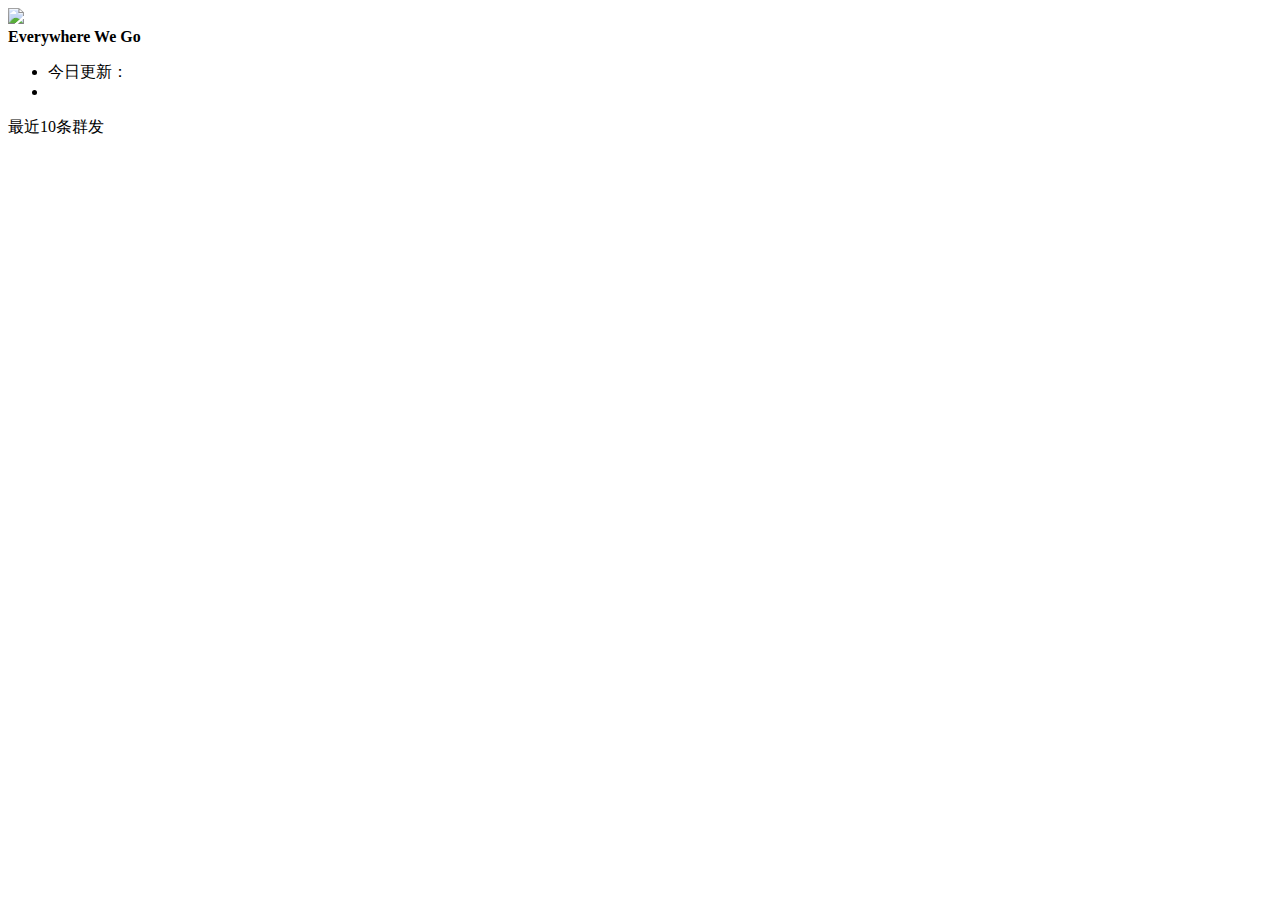
==== index.html @ 5878d737 "afs" ====
<!DOCTYPE html>
<html>
<head>
    <meta http-equiv="Content-Type" content="text/html; charset=utf-8">
    <meta http-equiv="X-UA-Compatible" content="IE=edge">
    <meta name="viewport"
          content="width=device-width,initial-scale=1.0,maximum-scale=1.0,user-scalable=0,viewport-fit=cover">
    <link rel="shortcut icon" type="image/x-icon" href="//res.wx.qq.com/a/wx_fed/assets/res/NTI4MWU5.ico">
    <link rel="mask-icon" href="//res.wx.qq.com/a/wx_fed/assets/res/MjliNWVm.svg" color="#4C4C4C">
    <link rel="apple-touch-icon-precomposed" href="//res.wx.qq.com/a/wx_fed/assets/res/OTE0YTAw.png">
    <meta name="apple-mobile-web-app-capable" content="yes">
    <meta name="apple-mobile-web-app-status-bar-style" content="black">
    <meta name="format-detection" content="telephone=no">
    <meta name="referrer" content="never">
    <script src="jquery.min.js"></script>


    <script nonce="" type="text/javascript">
        window.logs = {
            pagetime: {}
        };
        window.logs.pagetime['html_begin'] = (+new Date());
    </script>
    <title>大数据企业应用 </title>
    <link rel="stylesheet" href="https://res.wx.qq.com/open/libs/weui/0.2.0/weui.css">
    <link rel="stylesheet"
          href="//res.wx.qq.com/mmbizwap/zh_CN/htmledition/style/page/profile/sougou_profile42f400.css">
    <!--[if lt IE 9]>
    <link rel="stylesheet" type="text/css"
          href="//res.wx.qq.com/mmbizwap/zh_CN/htmledition/style/page/profile/sougou_profile_pc42f400.css">
    <![endif]-->

</head>
<body id="" class="zh_CN   appmsg_skin_default ">

<link rel="dns-prefetch" href="//res.wx.qq.com">
<link rel="dns-prefetch" href="//mmbiz.qpic.cn">
<link rel="shortcut icon" type="image/x-icon" href="//res.wx.qq.com/a/wx_fed/assets/res/NTI4MWU5.ico">
<link rel="mask-icon" href="//res.wx.qq.com/a/wx_fed/assets/res/MjliNWVm.svg" color="#4C4C4C">
<link rel="apple-touch-icon-precomposed" href="//res.wx.qq.com/a/wx_fed/assets/res/OTE0YTAw.png">
<script nonce="" type="text/javascript">
    String.prototype.html = function (encode) {
        var replace = ["&#39;", "'", "&quot;", '"', "&nbsp;", " ", "&gt;", ">", "&lt;", "<", "&yen;", "¥", "&amp;", "&"];
        var replaceReverse = ["&", "&amp;", "¥", "&yen;", "<", "&lt;", ">", "&gt;", " ", "&nbsp;", '"', "&quot;", "'", "&#39;"];
        var target;
        if (encode) {
            target = replaceReverse;
        } else {
            target = replace;
        }
        for (var i = 0, str = this; i < target.length; i += 2) {
            str = str.replace(new RegExp(target[i], 'g'), target[i + 1]);
        }
        return str;
    };

    window.isInWeixinApp = function () {
        return /MicroMessenger/.test(navigator.userAgent);
    };

    window.getQueryFromURL = function (url) {
        url = url || 'http://qq.com/s?a=b#rd';
        var tmp = url.split('?'),
            query = (tmp[1] || "").split('#')[0].split('&'),
            params = {};
        for (var i = 0; i < query.length; i++) {
            var arg = query[i].split('=');
            params[arg[0]] = arg[1];
        }
        if (params['pass_ticket']) {
            params['pass_ticket'] = encodeURIComponent(params['pass_ticket'].html(false).html(false).replace(/\s/g, "+"));
        }
        return params;
    };

    (function () {
        var params = getQueryFromURL(location.href);
        window.uin = params['uin'] || "" || '';
        window.key = params['key'] || "" || '';
        window.wxtoken = params['wxtoken'] || '';
        window.pass_ticket = params['pass_ticket'] || '';
        window.appmsg_token = "";
    })();

    function wx_loaderror() {
        if (location.pathname === '/bizmall/reward') {
            new Image().src = '/mp/jsreport?key=96&content=reward_res_load_err&r=' + Math.random();
        }
    }

</script>
<script nonce="" type="text/javascript">
    window.no_moon_ls = 0;
</script>


<div class="page_profile_info">
    <div class="page_profile_info_inner">
        <div class="profile_info_area">
            <div class="profile_info_group">
                <span class="radius_avatar profile_avatar">
                    <img src="img/logo/e.png">
                 </span>
                <div class="profile_info">
                    <strong class="profile_nickname">
                        Everywhere We Go
                    </strong>
                </div>
            </div>
            <ul class="profile_desc">
                <li>
                    <label class="profile_desc_label" for="">今日更新：</label>
                    <div class="profile_desc_value" title="">
                    </div>
                </li>
                <li>
                    <label class="profile_desc_label" for=""> </label>
                    <div class="profile_desc_value" title="">
                    </div>
                </li>
            </ul>
            <div class="profile_opr" style="display:none">
                <a href="javascript:void(0);" id="copyBt" class="weui_btn weui_btn_plain_primary">复制微信号</a>
            </div>
        </div>
        <div class="weui_category_title">最近10条群发</div>
        <div class="weui_msg_card_list" id="history">

        </div>

        <div class="loadmore" style="display:none;" id="js_loading">
            <div class="tips_wrp"><i class="icon_loading"></i><span class="tips">正在加载</span></div>
        </div>
        <div class="loadmore with_line" style="display:none;" id="js_nomore">
            <div class="tips_wrp"><span class="tips">已无更多</span></div>
        </div>
    </div>
</div>


<script nonce="" type="text/javascript">
    (function () {

        var ajaxWhiteList = {
            1: {
                reg: /^https?:\/\/mp\.weixin\.qq\.com\/mp\/appmsg_like/,
                times: 0
            },
            2: {
                reg: /^https?:\/\/mp\.weixin\.qq\.com\/mp\/appmsg_comment((\?|&)[^=]*?=[^&]*?)*?(\?|&)action=likecomment/,
                times: 0
            },
            3: {
                reg: /^https?:\/\/mp\.weixin\.qq\.com\/mp\/appmsg_comment((\?|&)[^=]*?=[^&]*?)*?(\?|&)action=addcomment/,
                times: 0
            },
            4: {
                reg: /^https?:\/\/mp\.weixin\.qq\.com\/mp\/authorreward/,
                times: 0
            }


        };


        if (!performance || !performance.getEntries) return;


        var hasReported = false;


        var reportResLoadTime = function () {

            if (hasReported) return;


            var notSupport = false;


            var ajaxEntries = [];


            var entries = performance.getEntries().map(function (entry) {
                if (typeof entry !== 'object') {
                    notSupport = true;
                } else if (entry.entryType === undefined) {
                    notSupport = true;
                } else if (
                    entry.entryType !== 'navigation' &&
                    entry.entryType !== 'resource'
                ) {

                    return null;
                } else if (entry.initiatorType === undefined) {
                    notSupport = true;
                } else if (entry.initiatorType === 'xmlhttprequest') {

                    if (entry.name === undefined || entry.duration === undefined) {
                        notSupport = true;
                    } else {
                        for (var scene in ajaxWhiteList) {
                            if (Object.prototype.hasOwnProperty.call(ajaxWhiteList, scene)) {
                                var ajaxItem = ajaxWhiteList[scene];
                                if (ajaxItem.times < 10 && ajaxItem.reg.test(entry.name)) {
                                    ajaxEntries.push({
                                        scene: scene,
                                        protocol: entry.nextHopProtocol,
                                        is_https: isHttps(entry),
                                        time: entry.duration
                                    });
                                    ajaxItem.times++;
                                }
                            }
                        }
                    }
                    return null;
                }
                return entry;
            });


            if (notSupport || ajaxEntries.length === 0) return;


            var data = {
                stat_list: ajaxEntries
            };
            var img = new Image();
            img.src = 'https://mp.weixin.qq.com/mp/timereport?data=' + JSON.stringify(data);
            hasReported = true;
        };

        window.addEventListener('beforeunload', reportResLoadTime, false);
        window.addEventListener('unload', reportResLoadTime, false);

        function isHttps(entry) {
            if (/^https/.test(entry.name)) return 1;
            else return 0;
        }
    })();
</script>
<script nonce="">
    var __DEBUGINFO = {
        debug_js: "//res.wx.qq.com/mmbizwap/zh_CN/htmledition/js/biz_wap/debug/console42f400.js",
        safe_js: "//res.wx.qq.com/mmbizwap/zh_CN/htmledition/js/biz_wap/safe/moonsafe42f400.js",
        res_list: []
    };
</script>

<script nonce="" type="text/javascript">
    (function () {
        var totalCount = 0,
            finishCount = 0;

        function _loadVConsolePlugin() {
            window.vConsole = new window.VConsole();
            while (window.vConsolePlugins.length > 0) {
                var p = window.vConsolePlugins.shift();
                window.vConsole.addPlugin(p);
            }
        }

        function _addVConsole(uri, cb) {
            totalCount++;
            var node = document.createElement('SCRIPT');
            node.type = 'text/javascript';
            node.src = uri;
            node.setAttribute('nonce', '');
            if (cb) {
                node.onload = cb;
            }
            document.getElementsByTagName('head')[0].appendChild(node);
        }

        if (
            (document.cookie && document.cookie.indexOf('vconsole_open=1') > -1)
            || location.href.indexOf('vconsole=1') > -1
        ) {
            window.vConsolePlugins = [];
            _addVConsole('//res.wx.qq.com/mmbizwap/zh_CN/htmledition/js/vconsole/3.2.2/vconsole.min440203.js', function () {

                _addVConsole('//res.wx.qq.com/mmbizwap/zh_CN/htmledition/js/vconsole/plugin/vconsole-mpopt/1.0.1/vconsole-mpopt42f400.js', _loadVConsolePlugin);
            });
        }
    })();
</script>

<script>window.__moon_host = 'res.wx.qq.com';
window.moon_map = {
    "biz_wap/utils/ajax_wx.js": "//res.wx.qq.com/mmbizwap/zh_CN/htmledition/js/biz_wap/utils/ajax_wx42f400.js",
    "biz_common/utils/respTypes.js": "//res.wx.qq.com/mmbizwap/zh_CN/htmledition/js/biz_common/utils/respTypes42f400.js",
    "biz_common/template-2.0.1-cmd.js": "//res.wx.qq.com/mmbizwap/zh_CN/htmledition/js/biz_common/template-2.0.1-cmd42f400.js",
    "biz_common/utils/url/parse.js": "//res.wx.qq.com/mmbizwap/zh_CN/htmledition/js/biz_common/utils/url/parse440451.js",
    "biz_wap/jsapi/core.js": "//res.wx.qq.com/mmbizwap/zh_CN/htmledition/js/biz_wap/jsapi/core45fdbf.js",
    "biz_wap/utils/mmversion.js": "//res.wx.qq.com/mmbizwap/zh_CN/htmledition/js/biz_wap/utils/mmversion45fc7f.js",
    "biz_common/dom/class.js": "//res.wx.qq.com/mmbizwap/zh_CN/htmledition/js/biz_common/dom/class42f400.js",
    "biz_common/utils/string/emoji.js": "//res.wx.qq.com/mmbizwap/zh_CN/htmledition/js/biz_common/utils/string/emoji42f400.js",
    "biz_wap/utils/ajax.js": "//res.wx.qq.com/mmbizwap/zh_CN/htmledition/js/biz_wap/utils/ajax42f400.js",
    "history/profile_history.html.js": "//res.wx.qq.com/mmbizwap/zh_CN/htmledition/js/history/profile_history.html42f400.js",
    "biz_common/utils/string/html.js": "//res.wx.qq.com/mmbizwap/zh_CN/htmledition/js/biz_common/utils/string/html42f400.js",
    "history/template_helper.js": "//res.wx.qq.com/mmbizwap/zh_CN/htmledition/js/history/template_helper42f400.js",
    "common/utils.js": "//res.wx.qq.com/mmbizwap/zh_CN/htmledition/js/common/utils4576f8.js",
    "appmsg/cdn_img_lib.js": "//res.wx.qq.com/mmbizwap/zh_CN/htmledition/js/appmsg/cdn_img_lib42f400.js",
    "biz_common/dom/event.js": "//res.wx.qq.com/mmbizwap/zh_CN/htmledition/js/biz_common/dom/event445789.js",
    "history/profile_history.js": "//res.wx.qq.com/mmbizwap/zh_CN/htmledition/js/history/profile_history4576f8.js",
    "sougou/profile.js": "//res.wx.qq.com/mmbizwap/zh_CN/htmledition/js/sougou/profile42f400.js"
};</script>

<script type="text/javascript">
    window.__wxgspeeds = {};
    window.__wxgspeeds.moonloadtime = +new Date()
</script>
<script type="text/javascript" src="moon42f400.js"></script>
<script type="text/javascript">

    function getMyDate(str) {
        var oDate = new Date(str),
            oYear = oDate.getFullYear(),
            oMonth = oDate.getMonth() + 1,
            oDay = oDate.getDate(),
            oHour = oDate.getHours(),
            oMin = oDate.getMinutes(),
            oSen = oDate.getSeconds(),
            oTime = oYear + '-' + getzf(oMonth) + '-' + getzf(oDay) + ' ' + getzf(oHour) + ':' + getzf(oMin) + ':' + getzf(oSen);//最后拼接时间
        return oTime;
    };

    //补0操作
    function getzf(num) {
        if (parseInt(num) < 10) {
            num = '0' + num;
        }
        return num;
    }


    $.ajax({
        url: "http://39.105.22.26:8093/getList",
        dataType: "json",
        success: function (data) {
            // console.log(data.length);
            for (var i = 0; i < data.length; i++) {
                var title = data[i].app_msg_ext_info.title;
                var digest = data[i].app_msg_ext_info.digest;
                var content_url = data[i].app_msg_ext_info.content_url;
                var content_url1 = "https://mp.weixin.qq.com" + content_url;
                var datetime = data[i].comm_msg_info.datetime;
                var id = data[i].comm_msg_info.id;
                // console.log(title);
                // console.log(digest);
                // console.log(datetime);
                // console.log(cover);
                // console.log(content_url1);
                var datetime1 = getMyDate(parseInt(datetime) * 1000);
                // console.log(datetime1);

                // $(".weui_msg_card_list").append("<div class=\"weui_msg_card\">" +
                //     "<div class=\"weui_msg_card_hd\">" + datetime1 + "</div>" +
                //     "<div class=\"weui_msg_card_bd\">" +
                //     "<div id=\"WXAPPMSG1000000644\" class=\"weui_media_box appmsg\" msgid=\"1000000644\">" +
                //     "<span class=\"weui_media_hd\"" +
                //     " style=\"background-image:url(" + cover + ")\"" +
                //     "data-s=\"640\" data-t=\"1559389500000\"" +
                //     "hrefs=\"r8=\"></span>" +
                //     "<div class=\"weui_media_bd\">" +
                //     "<h4 class=\"weui_media_title\"" +
                //     "hrefs=\"asdf\">" + "<a href=" + content_url1 + " style=\"color:red;text-decoration:none;\">" + title + "</a>" +
                //     "</h4>" +
                //     "<p class=\"weui_media_desc\"></p>" +
                //     "<p class=\"weui_media_extra_info\">" + datetime1 + "</p>" +
                //     "</div>" +
                //     "</div>" +
                //     "</div>" +
                //     "</div>");

                $(".weui_msg_card_list").append("<div class=\"weui_msg_card\">" +
                    "            <div class=\"weui_msg_card_hd\">" + datetime1 + "</div>" +
                    "            <div class=\"weui_msg_card_bd\">" +
                    "                <div id=\"WXAPPMSG1000000718\" class=\"weui_media_box appmsg\" >" +
                    "                    <span class=\"weui_media_hd\" style=\"background-image:url(img/" + id + ".jpg)\"></span>" +
                    "                    <div class=\"weui_media_bd\">" +
                    "                        <h4 class=\"weui_media_title\">" + "<a href=" + content_url1 + " style=\"color:black;text-decoration:none;\">" + title + "</a>" + "</h4>" +
                    "                        <p class=\"weui_media_desc\">" + digest + "</p>" +
                    "                        <p class=\"weui_media_extra_info\">" + datetime1 + "</p>" +
                    "                    </div>" +
                    "                </div>" +
                    "            </div>" +
                    "        </div>");
            }
        }
    });
</script>

</body>
</html>
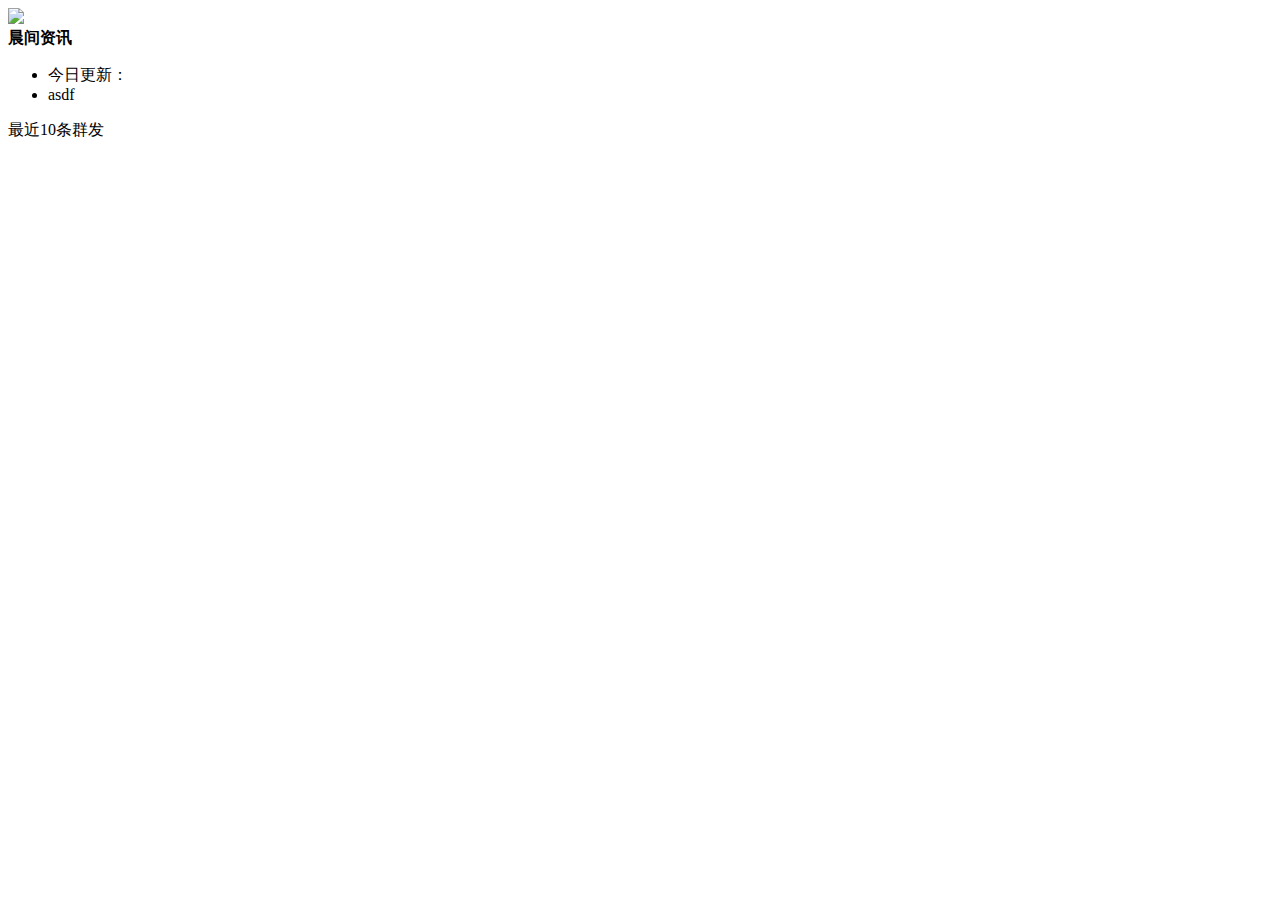
==== commit 4800d2c6: "afs" ====
--- a/index.html
+++ b/index.html
@@ -103,19 +103,17 @@
                  </span>
                 <div class="profile_info">
                     <strong class="profile_nickname">
-                        Everywhere We Go
+                        晨间资讯
                     </strong>
                 </div>
             </div>
             <ul class="profile_desc">
                 <li>
                     <label class="profile_desc_label" for="">今日更新：</label>
-                    <div class="profile_desc_value" title="">
-                    </div>
                 </li>
                 <li>
-                    <label class="profile_desc_label" for=""> </label>
                     <div class="profile_desc_value" title="">
+                        asdf
                     </div>
                 </li>
             </ul>
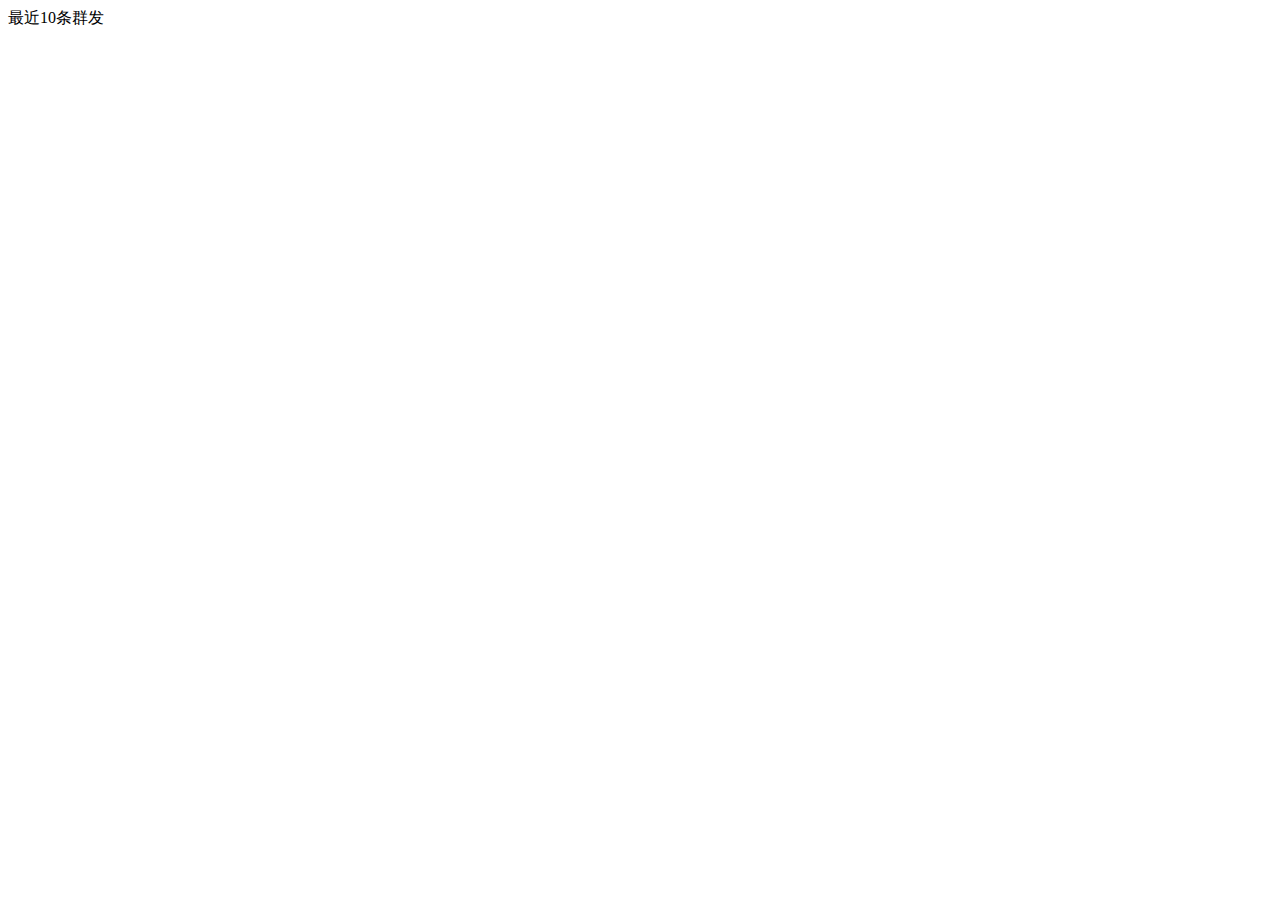
==== commit 48c67f93: "完成" ====
--- a/index.html
+++ b/index.html
@@ -21,7 +21,7 @@
         };
         window.logs.pagetime['html_begin'] = (+new Date());
     </script>
-    <title>大数据企业应用 </title>
+    <title>晨间资讯</title>
     <link rel="stylesheet" href="https://res.wx.qq.com/open/libs/weui/0.2.0/weui.css">
     <link rel="stylesheet"
           href="//res.wx.qq.com/mmbizwap/zh_CN/htmledition/style/page/profile/sougou_profile42f400.css">
@@ -98,25 +98,25 @@
     <div class="page_profile_info_inner">
         <div class="profile_info_area">
             <div class="profile_info_group">
-                <span class="radius_avatar profile_avatar">
-                    <img src="img/logo/e.png">
-                 </span>
-                <div class="profile_info">
-                    <strong class="profile_nickname">
-                        晨间资讯
-                    </strong>
-                </div>
-            </div>
-            <ul class="profile_desc">
-                <li>
-                    <label class="profile_desc_label" for="">今日更新：</label>
-                </li>
-                <li>
-                    <div class="profile_desc_value" title="">
-                        asdf
-                    </div>
-                </li>
-            </ul>
+                <!--<span class="radius_avatar profile_avatar">-->
+                    <!--<img src="img/logo/e.png">-->
+                 <!--</span>-->
+                <!--<div class="profile_info">-->
+                    <!--<strong class="profile_nickname">-->
+                        <!--晨间资讯-->
+                    <!--</strong>-->
+                <!--</div>-->
+            <!--</div>-->
+            <!--<ul class="profile_desc">-->
+                <!--<li>-->
+                    <!--<label class="profile_desc_label" for="">今日更新：</label>-->
+                <!--</li>-->
+                <!--<li>-->
+                    <!--<div class="profile_desc_value" title="">-->
+                        <!--1篇-->
+                    <!--</div>-->
+                <!--</li>-->
+            <!--</ul>-->
             <div class="profile_opr" style="display:none">
                 <a href="javascript:void(0);" id="copyBt" class="weui_btn weui_btn_plain_primary">复制微信号</a>
             </div>
@@ -352,25 +352,6 @@
                 var datetime1 = getMyDate(parseInt(datetime) * 1000);
                 // console.log(datetime1);
 
-                // $(".weui_msg_card_list").append("<div class=\"weui_msg_card\">" +
-                //     "<div class=\"weui_msg_card_hd\">" + datetime1 + "</div>" +
-                //     "<div class=\"weui_msg_card_bd\">" +
-                //     "<div id=\"WXAPPMSG1000000644\" class=\"weui_media_box appmsg\" msgid=\"1000000644\">" +
-                //     "<span class=\"weui_media_hd\"" +
-                //     " style=\"background-image:url(" + cover + ")\"" +
-                //     "data-s=\"640\" data-t=\"1559389500000\"" +
-                //     "hrefs=\"r8=\"></span>" +
-                //     "<div class=\"weui_media_bd\">" +
-                //     "<h4 class=\"weui_media_title\"" +
-                //     "hrefs=\"asdf\">" + "<a href=" + content_url1 + " style=\"color:red;text-decoration:none;\">" + title + "</a>" +
-                //     "</h4>" +
-                //     "<p class=\"weui_media_desc\"></p>" +
-                //     "<p class=\"weui_media_extra_info\">" + datetime1 + "</p>" +
-                //     "</div>" +
-                //     "</div>" +
-                //     "</div>" +
-                //     "</div>");
-
                 $(".weui_msg_card_list").append("<div class=\"weui_msg_card\">" +
                     "            <div class=\"weui_msg_card_hd\">" + datetime1 + "</div>" +
                     "            <div class=\"weui_msg_card_bd\">" +
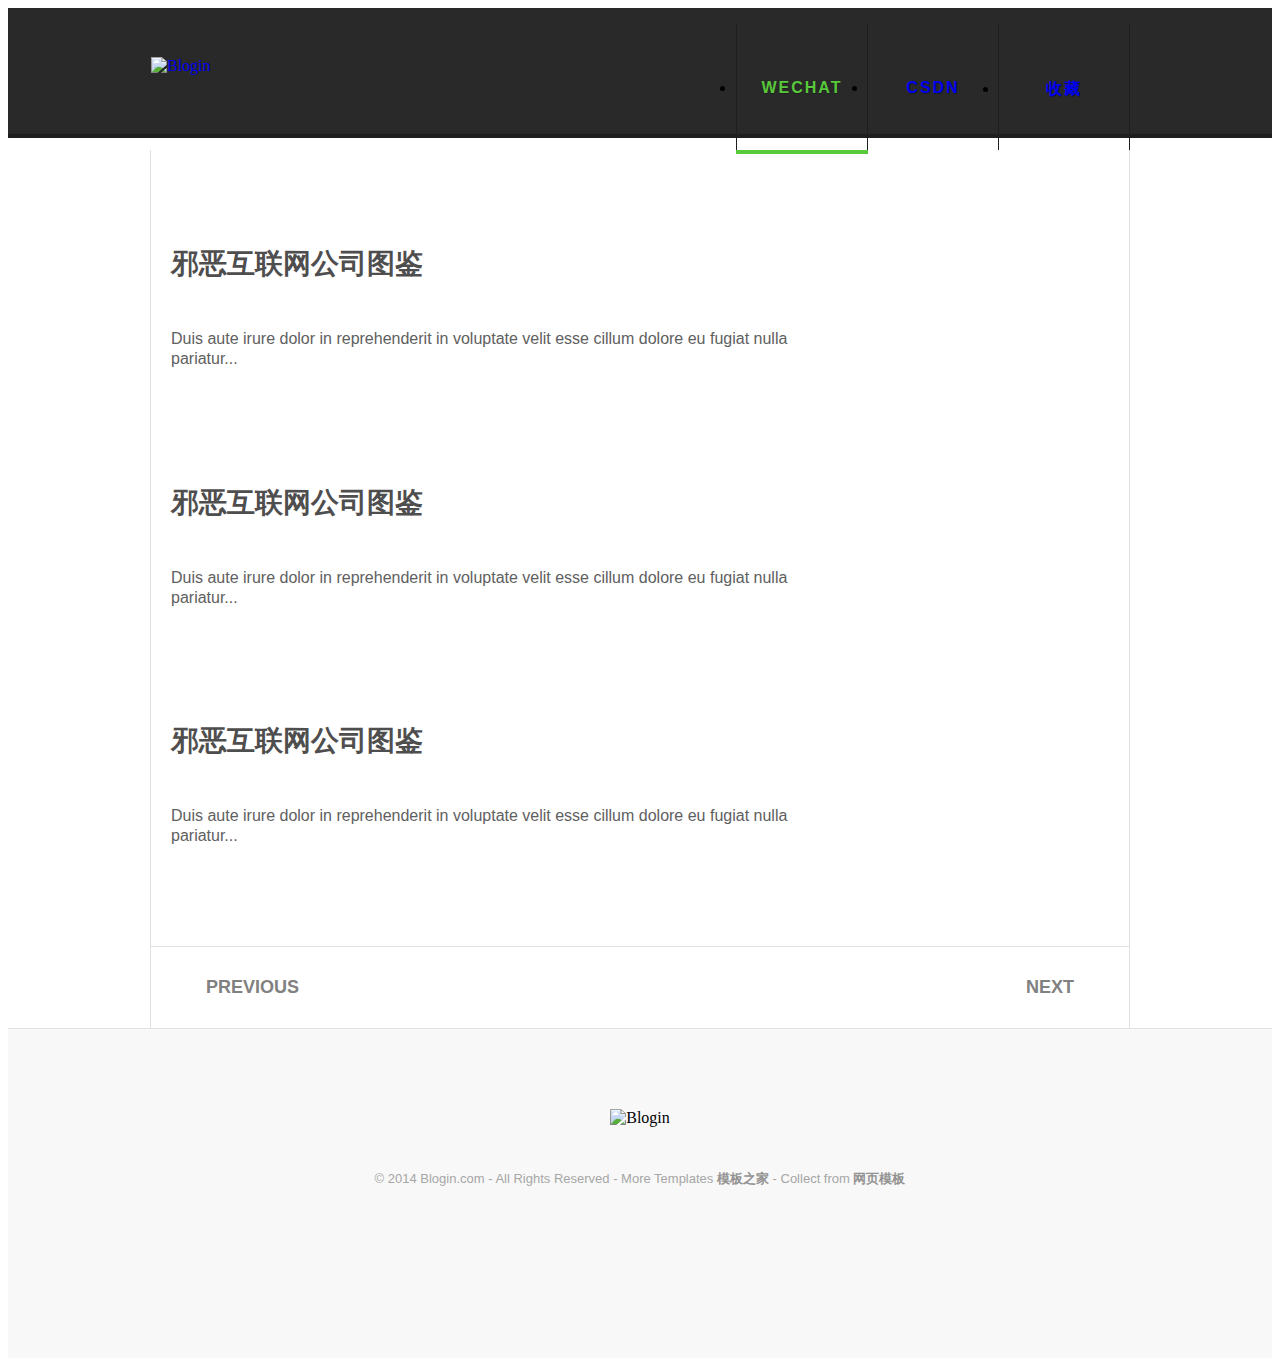
==== commit 81944e69: "null" ====
--- a/index.html
+++ b/index.html
@@ -1,375 +1,93 @@
 <!DOCTYPE html>
-<html>
+<html lang="en">
 <head>
-    <meta http-equiv="Content-Type" content="text/html; charset=utf-8">
-    <meta http-equiv="X-UA-Compatible" content="IE=edge">
-    <meta name="viewport"
-          content="width=device-width,initial-scale=1.0,maximum-scale=1.0,user-scalable=0,viewport-fit=cover">
-    <link rel="shortcut icon" type="image/x-icon" href="//res.wx.qq.com/a/wx_fed/assets/res/NTI4MWU5.ico">
-    <link rel="mask-icon" href="//res.wx.qq.com/a/wx_fed/assets/res/MjliNWVm.svg" color="#4C4C4C">
-    <link rel="apple-touch-icon-precomposed" href="//res.wx.qq.com/a/wx_fed/assets/res/OTE0YTAw.png">
-    <meta name="apple-mobile-web-app-capable" content="yes">
-    <meta name="apple-mobile-web-app-status-bar-style" content="black">
-    <meta name="format-detection" content="telephone=no">
-    <meta name="referrer" content="never">
-    <script src="jquery.min.js"></script>
+    <title>Blogin | beautiful and Minimal Blog Template Designed & Coded </title>
+    <meta charset="utf-8">
+    <meta name="author" content="">
+    <link rel="stylesheet" type="text/css" href="css/reset.css">
+    <link rel="stylesheet" type="text/css" href="css/main.css">
+</head>
+<body>
+
+<header>
+    <div class="wrapper">
+        <a href="#"><img src="img/logo.png" class="h_logo" alt="Blogin" title=""></a>
+        <nav>
+            <ul class="main_nav">
+                <li class="current"><a href="#">WECHAT</a></li>
+                <li><a href="#">CSDN</a></li>
+                <li><a href="#">收藏</a></li>
+            </ul>
+        </nav>
+    </div>
+</header><!-- Header End -->
+
+<section class="main wrapper">
+
+    <article>
+        <div class="post">
+            <h1 class="title">
+                <a href="http://mp.weixin.qq.com/s?src=11&timestamp=1567013954&ver=1818&signature=z1GxBx9ZhNq6hlG-j0gpbXONMXrpmT4VhMyOehYQtOsx6kXYTWzxC3SXl-DhJH1Ka-mOMwlT0VJ0Jpv3Gm81mdBWIvT9wuSdX7yEZz5Xev0zdYSwFl2Jd10XqSJO8jsP&new=1">
+                    邪恶互联网公司图鉴</a>
+            </h1>
+            <p>Duis aute irure dolor in reprehenderit in voluptate velit esse cillum dolore eu fugiat nulla
+                pariatur...</p>
+        </div>
+        <div class="article_image">
+            <img src="img/pic2.jpg" alt="" title="">
+        </div>
+    </article>
+
+    <article>
+        <div class="post">
+            <h1 class="title">
+                <a href="http://mp.weixin.qq.com/s?src=11&timestamp=1567013954&ver=1818&signature=z1GxBx9ZhNq6hlG-j0gpbXONMXrpmT4VhMyOehYQtOsx6kXYTWzxC3SXl-DhJH1Ka-mOMwlT0VJ0Jpv3Gm81mdBWIvT9wuSdX7yEZz5Xev0zdYSwFl2Jd10XqSJO8jsP&new=1">
+                    邪恶互联网公司图鉴</a>
+            </h1>
+            <p>Duis aute irure dolor in reprehenderit in voluptate velit esse cillum dolore eu fugiat nulla
+                pariatur...</p>
+        </div>
+        <div class="article_image">
+            <img src="img/pic2.jpg" alt="" title="">
+        </div>
+    </article>
+
+    <article>
+        <div class="post">
+            <h1 class="title">
+                <a href="http://mp.weixin.qq.com/s?src=11&timestamp=1567013954&ver=1818&signature=z1GxBx9ZhNq6hlG-j0gpbXONMXrpmT4VhMyOehYQtOsx6kXYTWzxC3SXl-DhJH1Ka-mOMwlT0VJ0Jpv3Gm81mdBWIvT9wuSdX7yEZz5Xev0zdYSwFl2Jd10XqSJO8jsP&new=1">
+                    邪恶互联网公司图鉴</a>
+            </h1>
+            <p>Duis aute irure dolor in reprehenderit in voluptate velit esse cillum dolore eu fugiat nulla
+                pariatur...</p>
+        </div>
+        <div class="article_image">
+            <img src="img/pic2.jpg" alt="" title="">
+        </div>
+    </article>
 
 
-    <script nonce="" type="text/javascript">
-        window.logs = {
-            pagetime: {}
-        };
-        window.logs.pagetime['html_begin'] = (+new Date());
-    </script>
-    <title>晨间资讯</title>
-    <link rel="stylesheet" href="https://res.wx.qq.com/open/libs/weui/0.2.0/weui.css">
-    <link rel="stylesheet"
-          href="//res.wx.qq.com/mmbizwap/zh_CN/htmledition/style/page/profile/sougou_profile42f400.css">
-    <!--[if lt IE 9]>
-    <link rel="stylesheet" type="text/css"
-          href="//res.wx.qq.com/mmbizwap/zh_CN/htmledition/style/page/profile/sougou_profile_pc42f400.css">
-    <![endif]-->
+    <nav class="pagination">
+        <a href="#" class="previous"><i></i>Previous</a>
+        <a href="#" class="next">Next<i></i></a>
+    </nav><!-- Pagination End -->
+</section><!-- Main End -->
 
-</head>
-<body id="" class="zh_CN   appmsg_skin_default ">
-
-<link rel="dns-prefetch" href="//res.wx.qq.com">
-<link rel="dns-prefetch" href="//mmbiz.qpic.cn">
-<link rel="shortcut icon" type="image/x-icon" href="//res.wx.qq.com/a/wx_fed/assets/res/NTI4MWU5.ico">
-<link rel="mask-icon" href="//res.wx.qq.com/a/wx_fed/assets/res/MjliNWVm.svg" color="#4C4C4C">
-<link rel="apple-touch-icon-precomposed" href="//res.wx.qq.com/a/wx_fed/assets/res/OTE0YTAw.png">
-<script nonce="" type="text/javascript">
-    String.prototype.html = function (encode) {
-        var replace = ["&#39;", "'", "&quot;", '"', "&nbsp;", " ", "&gt;", ">", "&lt;", "<", "&yen;", "¥", "&amp;", "&"];
-        var replaceReverse = ["&", "&amp;", "¥", "&yen;", "<", "&lt;", ">", "&gt;", " ", "&nbsp;", '"', "&quot;", "'", "&#39;"];
-        var target;
-        if (encode) {
-            target = replaceReverse;
-        } else {
-            target = replace;
-        }
-        for (var i = 0, str = this; i < target.length; i += 2) {
-            str = str.replace(new RegExp(target[i], 'g'), target[i + 1]);
-        }
-        return str;
-    };
-
-    window.isInWeixinApp = function () {
-        return /MicroMessenger/.test(navigator.userAgent);
-    };
-
-    window.getQueryFromURL = function (url) {
-        url = url || 'http://qq.com/s?a=b#rd';
-        var tmp = url.split('?'),
-            query = (tmp[1] || "").split('#')[0].split('&'),
-            params = {};
-        for (var i = 0; i < query.length; i++) {
-            var arg = query[i].split('=');
-            params[arg[0]] = arg[1];
-        }
-        if (params['pass_ticket']) {
-            params['pass_ticket'] = encodeURIComponent(params['pass_ticket'].html(false).html(false).replace(/\s/g, "+"));
-        }
-        return params;
-    };
-
-    (function () {
-        var params = getQueryFromURL(location.href);
-        window.uin = params['uin'] || "" || '';
-        window.key = params['key'] || "" || '';
-        window.wxtoken = params['wxtoken'] || '';
-        window.pass_ticket = params['pass_ticket'] || '';
-        window.appmsg_token = "";
-    })();
-
-    function wx_loaderror() {
-        if (location.pathname === '/bizmall/reward') {
-            new Image().src = '/mp/jsreport?key=96&content=reward_res_load_err&r=' + Math.random();
-        }
-    }
-
-</script>
-<script nonce="" type="text/javascript">
-    window.no_moon_ls = 0;
-</script>
-
-
-<div class="page_profile_info">
-    <div class="page_profile_info_inner">
-        <div class="profile_info_area">
-            <div class="profile_info_group">
-                <!--<span class="radius_avatar profile_avatar">-->
-                    <!--<img src="img/logo/e.png">-->
-                 <!--</span>-->
-                <!--<div class="profile_info">-->
-                    <!--<strong class="profile_nickname">-->
-                        <!--晨间资讯-->
-                    <!--</strong>-->
-                <!--</div>-->
-            <!--</div>-->
-            <!--<ul class="profile_desc">-->
-                <!--<li>-->
-                    <!--<label class="profile_desc_label" for="">今日更新：</label>-->
-                <!--</li>-->
-                <!--<li>-->
-                    <!--<div class="profile_desc_value" title="">-->
-                        <!--1篇-->
-                    <!--</div>-->
-                <!--</li>-->
-            <!--</ul>-->
-            <div class="profile_opr" style="display:none">
-                <a href="javascript:void(0);" id="copyBt" class="weui_btn weui_btn_plain_primary">复制微信号</a>
-            </div>
-        </div>
-        <div class="weui_category_title">最近10条群发</div>
-        <div class="weui_msg_card_list" id="history">
-
-        </div>
-
-        <div class="loadmore" style="display:none;" id="js_loading">
-            <div class="tips_wrp"><i class="icon_loading"></i><span class="tips">正在加载</span></div>
-        </div>
-        <div class="loadmore with_line" style="display:none;" id="js_nomore">
-            <div class="tips_wrp"><span class="tips">已无更多</span></div>
-        </div>
+<footer>
+    <div class="wrapper">
+        <img class="logo_footer" src="img/logo_footer.png" alt="Blogin" title="">
+        <p class="rights">© 2014 Blogin.com - All Rights Reserved - More Templates <a href="http://www.cssmoban.com/"
+                                                                                      target="_blank"
+                                                                                      title="模板之家">模板之家</a> - Collect
+            from <a href="http://www.cssmoban.com/" title="网页模板" target="_blank">网页模板</a></p>
+        <ul class="social_profiles">
+            <li class="f"><a href="#" target="_blink"></a></li>
+            <li class="t"><a href="#" target="_blink"></a></li>
+            <li class="be"><a href="#" target="_blink"></a></li>
+            <li class="d"><a href="#" target="_blink"></a></li>
+        </ul>
     </div>
-</div>
-
-
-<script nonce="" type="text/javascript">
-    (function () {
-
-        var ajaxWhiteList = {
-            1: {
-                reg: /^https?:\/\/mp\.weixin\.qq\.com\/mp\/appmsg_like/,
-                times: 0
-            },
-            2: {
-                reg: /^https?:\/\/mp\.weixin\.qq\.com\/mp\/appmsg_comment((\?|&)[^=]*?=[^&]*?)*?(\?|&)action=likecomment/,
-                times: 0
-            },
-            3: {
-                reg: /^https?:\/\/mp\.weixin\.qq\.com\/mp\/appmsg_comment((\?|&)[^=]*?=[^&]*?)*?(\?|&)action=addcomment/,
-                times: 0
-            },
-            4: {
-                reg: /^https?:\/\/mp\.weixin\.qq\.com\/mp\/authorreward/,
-                times: 0
-            }
-
-
-        };
-
-
-        if (!performance || !performance.getEntries) return;
-
-
-        var hasReported = false;
-
-
-        var reportResLoadTime = function () {
-
-            if (hasReported) return;
-
-
-            var notSupport = false;
-
-
-            var ajaxEntries = [];
-
-
-            var entries = performance.getEntries().map(function (entry) {
-                if (typeof entry !== 'object') {
-                    notSupport = true;
-                } else if (entry.entryType === undefined) {
-                    notSupport = true;
-                } else if (
-                    entry.entryType !== 'navigation' &&
-                    entry.entryType !== 'resource'
-                ) {
-
-                    return null;
-                } else if (entry.initiatorType === undefined) {
-                    notSupport = true;
-                } else if (entry.initiatorType === 'xmlhttprequest') {
-
-                    if (entry.name === undefined || entry.duration === undefined) {
-                        notSupport = true;
-                    } else {
-                        for (var scene in ajaxWhiteList) {
-                            if (Object.prototype.hasOwnProperty.call(ajaxWhiteList, scene)) {
-                                var ajaxItem = ajaxWhiteList[scene];
-                                if (ajaxItem.times < 10 && ajaxItem.reg.test(entry.name)) {
-                                    ajaxEntries.push({
-                                        scene: scene,
-                                        protocol: entry.nextHopProtocol,
-                                        is_https: isHttps(entry),
-                                        time: entry.duration
-                                    });
-                                    ajaxItem.times++;
-                                }
-                            }
-                        }
-                    }
-                    return null;
-                }
-                return entry;
-            });
-
-
-            if (notSupport || ajaxEntries.length === 0) return;
-
-
-            var data = {
-                stat_list: ajaxEntries
-            };
-            var img = new Image();
-            img.src = 'https://mp.weixin.qq.com/mp/timereport?data=' + JSON.stringify(data);
-            hasReported = true;
-        };
-
-        window.addEventListener('beforeunload', reportResLoadTime, false);
-        window.addEventListener('unload', reportResLoadTime, false);
-
-        function isHttps(entry) {
-            if (/^https/.test(entry.name)) return 1;
-            else return 0;
-        }
-    })();
-</script>
-<script nonce="">
-    var __DEBUGINFO = {
-        debug_js: "//res.wx.qq.com/mmbizwap/zh_CN/htmledition/js/biz_wap/debug/console42f400.js",
-        safe_js: "//res.wx.qq.com/mmbizwap/zh_CN/htmledition/js/biz_wap/safe/moonsafe42f400.js",
-        res_list: []
-    };
-</script>
-
-<script nonce="" type="text/javascript">
-    (function () {
-        var totalCount = 0,
-            finishCount = 0;
-
-        function _loadVConsolePlugin() {
-            window.vConsole = new window.VConsole();
-            while (window.vConsolePlugins.length > 0) {
-                var p = window.vConsolePlugins.shift();
-                window.vConsole.addPlugin(p);
-            }
-        }
-
-        function _addVConsole(uri, cb) {
-            totalCount++;
-            var node = document.createElement('SCRIPT');
-            node.type = 'text/javascript';
-            node.src = uri;
-            node.setAttribute('nonce', '');
-            if (cb) {
-                node.onload = cb;
-            }
-            document.getElementsByTagName('head')[0].appendChild(node);
-        }
-
-        if (
-            (document.cookie && document.cookie.indexOf('vconsole_open=1') > -1)
-            || location.href.indexOf('vconsole=1') > -1
-        ) {
-            window.vConsolePlugins = [];
-            _addVConsole('//res.wx.qq.com/mmbizwap/zh_CN/htmledition/js/vconsole/3.2.2/vconsole.min440203.js', function () {
-
-                _addVConsole('//res.wx.qq.com/mmbizwap/zh_CN/htmledition/js/vconsole/plugin/vconsole-mpopt/1.0.1/vconsole-mpopt42f400.js', _loadVConsolePlugin);
-            });
-        }
-    })();
-</script>
-
-<script>window.__moon_host = 'res.wx.qq.com';
-window.moon_map = {
-    "biz_wap/utils/ajax_wx.js": "//res.wx.qq.com/mmbizwap/zh_CN/htmledition/js/biz_wap/utils/ajax_wx42f400.js",
-    "biz_common/utils/respTypes.js": "//res.wx.qq.com/mmbizwap/zh_CN/htmledition/js/biz_common/utils/respTypes42f400.js",
-    "biz_common/template-2.0.1-cmd.js": "//res.wx.qq.com/mmbizwap/zh_CN/htmledition/js/biz_common/template-2.0.1-cmd42f400.js",
-    "biz_common/utils/url/parse.js": "//res.wx.qq.com/mmbizwap/zh_CN/htmledition/js/biz_common/utils/url/parse440451.js",
-    "biz_wap/jsapi/core.js": "//res.wx.qq.com/mmbizwap/zh_CN/htmledition/js/biz_wap/jsapi/core45fdbf.js",
-    "biz_wap/utils/mmversion.js": "//res.wx.qq.com/mmbizwap/zh_CN/htmledition/js/biz_wap/utils/mmversion45fc7f.js",
-    "biz_common/dom/class.js": "//res.wx.qq.com/mmbizwap/zh_CN/htmledition/js/biz_common/dom/class42f400.js",
-    "biz_common/utils/string/emoji.js": "//res.wx.qq.com/mmbizwap/zh_CN/htmledition/js/biz_common/utils/string/emoji42f400.js",
-    "biz_wap/utils/ajax.js": "//res.wx.qq.com/mmbizwap/zh_CN/htmledition/js/biz_wap/utils/ajax42f400.js",
-    "history/profile_history.html.js": "//res.wx.qq.com/mmbizwap/zh_CN/htmledition/js/history/profile_history.html42f400.js",
-    "biz_common/utils/string/html.js": "//res.wx.qq.com/mmbizwap/zh_CN/htmledition/js/biz_common/utils/string/html42f400.js",
-    "history/template_helper.js": "//res.wx.qq.com/mmbizwap/zh_CN/htmledition/js/history/template_helper42f400.js",
-    "common/utils.js": "//res.wx.qq.com/mmbizwap/zh_CN/htmledition/js/common/utils4576f8.js",
-    "appmsg/cdn_img_lib.js": "//res.wx.qq.com/mmbizwap/zh_CN/htmledition/js/appmsg/cdn_img_lib42f400.js",
-    "biz_common/dom/event.js": "//res.wx.qq.com/mmbizwap/zh_CN/htmledition/js/biz_common/dom/event445789.js",
-    "history/profile_history.js": "//res.wx.qq.com/mmbizwap/zh_CN/htmledition/js/history/profile_history4576f8.js",
-    "sougou/profile.js": "//res.wx.qq.com/mmbizwap/zh_CN/htmledition/js/sougou/profile42f400.js"
-};</script>
-
-<script type="text/javascript">
-    window.__wxgspeeds = {};
-    window.__wxgspeeds.moonloadtime = +new Date()
-</script>
-<script type="text/javascript" src="moon42f400.js"></script>
-<script type="text/javascript">
-
-    function getMyDate(str) {
-        var oDate = new Date(str),
-            oYear = oDate.getFullYear(),
-            oMonth = oDate.getMonth() + 1,
-            oDay = oDate.getDate(),
-            oHour = oDate.getHours(),
-            oMin = oDate.getMinutes(),
-            oSen = oDate.getSeconds(),
-            oTime = oYear + '-' + getzf(oMonth) + '-' + getzf(oDay) + ' ' + getzf(oHour) + ':' + getzf(oMin) + ':' + getzf(oSen);//最后拼接时间
-        return oTime;
-    };
-
-    //补0操作
-    function getzf(num) {
-        if (parseInt(num) < 10) {
-            num = '0' + num;
-        }
-        return num;
-    }
-
-
-    $.ajax({
-        url: "http://39.105.22.26:8093/getList",
-        dataType: "json",
-        success: function (data) {
-            // console.log(data.length);
-            for (var i = 0; i < data.length; i++) {
-                var title = data[i].app_msg_ext_info.title;
-                var digest = data[i].app_msg_ext_info.digest;
-                var content_url = data[i].app_msg_ext_info.content_url;
-                var content_url1 = "https://mp.weixin.qq.com" + content_url;
-                var datetime = data[i].comm_msg_info.datetime;
-                var id = data[i].comm_msg_info.id;
-                // console.log(title);
-                // console.log(digest);
-                // console.log(datetime);
-                // console.log(cover);
-                // console.log(content_url1);
-                var datetime1 = getMyDate(parseInt(datetime) * 1000);
-                // console.log(datetime1);
-
-                $(".weui_msg_card_list").append("<div class=\"weui_msg_card\">" +
-                    "            <div class=\"weui_msg_card_hd\">" + datetime1 + "</div>" +
-                    "            <div class=\"weui_msg_card_bd\">" +
-                    "                <div id=\"WXAPPMSG1000000718\" class=\"weui_media_box appmsg\" >" +
-                    "                    <span class=\"weui_media_hd\" style=\"background-image:url(img/" + id + ".jpg)\"></span>" +
-                    "                    <div class=\"weui_media_bd\">" +
-                    "                        <h4 class=\"weui_media_title\">" + "<a href=" + content_url1 + " style=\"color:black;text-decoration:none;\">" + title + "</a>" + "</h4>" +
-                    "                        <p class=\"weui_media_desc\">" + digest + "</p>" +
-                    "                        <p class=\"weui_media_extra_info\">" + datetime1 + "</p>" +
-                    "                    </div>" +
-                    "                </div>" +
-                    "            </div>" +
-                    "        </div>");
-            }
-        }
-    });
-</script>
+</footer><!-- Footer End -->
 
 </body>
-</html>
-
+</html>--- a/css/main.css
+++ b/css/main.css
@@ -0,0 +1,471 @@
+
+
+
+
+/*  Fonts  */
+@font-face {
+    font-family: 'LatoRegular';
+    src: url('../fonts/Lato-Regular.eot');
+    src: url('../fonts/Lato-Regular.eot?#iefix') format('embedded-opentype'),
+         url('../fonts/Lato-Regular.woff') format('woff'),
+         url('../fonts/Lato-Regular.ttf') format('truetype'),
+         url('../fonts/Lato-Regular.svg#LatoRegular') format('svg');
+    font-weight: normal;
+    font-style: normal;
+
+}
+
+@font-face {
+    font-family: 'LatoBold';
+    src: url('../fonts/Lato-Bold.eot');
+    src: url('../fonts/Lato-Bold.eot?#iefix') format('embedded-opentype'),
+         url('../fonts/Lato-Bold.woff') format('woff'),
+         url('../fonts/Lato-Bold.ttf') format('truetype'),
+         url('../fonts/Lato-Bold.svg#LatoBold') format('svg');
+    font-weight: normal;
+    font-style: normal;
+
+}
+
+
+
+
+
+
+
+/*  Header  */
+header{
+	width: 100%;
+	height: 126px;
+	background-color: #292929; 
+	border-bottom: 4px #1e1e1e solid;
+}
+
+header img.h_logo{
+	display: block;
+	float: left;
+	margin-top: 49px;
+}
+
+header nav{
+	float: right;
+}
+
+ul.main_nav{	
+	font-family: 'LatoBold', 'Helvetica', arial;
+	margin-right: -1px;
+	font-weight: bold;
+}
+
+ul.main_nav li{
+	float: left;
+	letter-spacing: 2px;
+	font-size: 16px;
+	padding: 0;
+	margin: 0;
+}
+
+ul.main_nav li a{
+	display: block;
+	width: 130px;
+	height: 71px;
+	padding-top: 55px;
+	border-right: 1px #1e1e1e solid;
+	vertical-align: middle;
+	text-decoration: none;
+	text-shadow: 0px 1px 0 #1e1e1e;
+	text-align: center;
+}
+
+ul.main_nav li:first-child a{
+	border-left: 1px #1e1e1e solid; 
+}
+
+ul.main_nav li.current a{
+	color: #58c93a;
+	box-shadow: 0 4px 0 #58c93a; 
+}
+
+ul.main_nav li a:hover{
+	background: #242424;
+}
+
+/*  Main section  */
+.main{
+	position: relative;
+	border-left: 1px #e1e0e0 solid;
+	border-right: 1px #e1e0e0 solid;
+	height: auto;
+	overflow: hidden;
+}
+
+.main article{
+	margin: 80px 0;
+	overflow: hidden;
+}
+
+
+.main .article_image,
+.main .post{
+	float: left; 
+}
+
+.main .article_image{
+	width: 300px;
+	height: 120px;
+}
+
+
+.main .post{
+	float: left;
+	margin-right: 20px;
+	margin-left: 20px;
+	width: 630px;
+
+}
+
+.main .post h1.title,
+.main2 .post h1.title{
+	font-family: 'LatoBold', 'Helvetica', arial;
+	font-weight: bold;
+	font-size: 28px;
+	text-transform: uppercase;
+	line-height: 30px;
+	margin-bottom: 50px;
+}
+
+.main .title a,
+.main2 .title a{
+	text-decoration: none;
+	color: #4f4e4e;
+}
+
+.main .title a:hover,
+.main2 .title a:hover{
+	color: #58c93a;
+}
+
+.main .post p,	
+.main2 .post p{	
+	font-family: 'LatoRegular', 'Helvetica', arial;
+	font-size: 16px;
+	color: #606060;
+	line-height: 20px;
+	margin-bottom: 20px;
+}
+
+.main a.read_more,
+.main2 a.read_more{
+	font-family: 'LatoRegular', 'Helvetica', arial;
+	display: inline-block;
+	padding: 10px 30px 13px 30px;
+	background: #ffffff;
+	border: 2px #c2c2c2 solid;
+	color: #c2c2c2;
+	text-decoration: none;
+	margin-top: 14px;
+
+	border-radius: 100px;
+	-webkit-border-radius: 100px;
+	-moz-border-radius: 100px;
+	-o-border-radius: 100px;
+	-ms-border-radius: 100px;
+}
+
+.main a.read_more:hover,
+.main2 a.read_more:hover{
+	border: 2px #58c93a solid;
+	color: #58c93a;
+}
+
+.main a.read_more i.read_more_arrow,
+.main2 a.read_more i.read_more_arrow{
+	width: 15px;
+	height: 7px;
+	background: url('../img/read_more_arrow.png') no-repeat;
+	display: inline-block;
+	opacity: 0;
+	margin-left: -5px;
+}
+
+.main a.read_more:hover i.read_more_arrow,
+.main2 a.read_more:hover i.read_more_arrow{
+	opacity: 1;
+	margin-left: 5px;
+}
+
+.main2{
+	padding-top: 80px;
+	position: relative;
+	border-left: 1px #e1e0e0 solid;
+	border-right: 1px #e1e0e0 solid;
+	height: auto;
+	overflow: hidden;
+}
+
+.main2 .content{
+	width: 620px;
+	float: left;
+}
+
+.main2 .post{
+	width: 580px;
+	margin-left: 20px;
+	margin-top: 20px;
+	margin-bottom: 80px;
+}
+
+
+
+/*  Sidebar & widgets  */
+aside{
+	width: 280px;
+	height: 1000px;
+	float: right;
+}
+
+aside .widget{
+	margin-bottom: 80px;
+}
+
+aside h3.widget-title{
+	width: 240px;
+	padding: 17px 20px;
+	border-left: 3px #58c93a solid;
+	background: #f8f8f8;
+	margin-bottom: 20px;
+	font-family: 'LatoBold', 'Helvetica', arial;
+	font-weight: bold;
+	font-size: 16px;
+	color: #6c6969;
+	text-transform: uppercase;
+	letter-spacing: 1px;
+}
+
+aside .textwidget p{
+	width: 240px;
+	padding: 0 20px;
+	font-family: 'LatoRegular', 'Helvetica', arial;
+	font-size: 16px;
+	color: #737373;
+	margin-bottom: 10px;
+	line-height: 20px;
+}
+
+.search_widget .search-field{
+	width: 240px;
+	height: 50px;
+	padding: 0 20px;
+	color: #828282;
+	font-family: 'LatoRegular', 'Helvetica', arial;
+	font-size: 12px;
+	letter-spacing: .5px;
+	outline: none;
+	border: 1px #e1e0e0 solid;
+}
+
+
+.search_widget .search-field:focus{
+	border: 1px #b9b9b9 solid;
+}
+
+
+
+::-webkit-input-placeholder {
+   color: #b9b9b9;
+}
+
+:-moz-placeholder { /* Firefox 18- */
+   color: #b9b9b9;  
+}
+
+::-moz-placeholder {  /* Firefox 19+ */
+   color: #b9b9b9;  
+}
+
+:-ms-input-placeholder {  
+   color: #b9b9b9;  
+}
+
+/*  pagination  */
+.pagination{
+	display: block;
+	width: 100%;
+	padding: 30px 0;
+	border-top: 1px #e1e0e0 solid;
+	border-bottom: 1px #e1e0e0 solid;
+	overflow: hidden;
+}
+
+.pagination a{
+	color: #818181;
+}
+
+.previous,
+.next{
+	text-decoration: none;
+	margin: 0 30px;
+	font-family: 'LatoBold', 'Helvetica', arial;
+	font-weight: bold;
+	font-size: 18px;
+	text-transform: uppercase;
+}
+
+.previous{
+	float: left;
+}
+
+.next{
+	float: right;
+}
+
+.previous i,
+.next i{
+	width: 15px;
+	height: 7px;
+	display: inline-block;
+	margin-bottom: 3px;
+	background: url('../img/pagination.png') no-repeat;
+}
+
+.previous i{
+	background-position: 0 0;
+	margin-right: 10px;
+}
+
+.next i{
+	background-position: -16px 0;
+	margin-left: 10px;
+}
+
+.previous:hover,
+.next:hover{
+	color: #58c93a;
+}
+.previous:hover i,
+.next:hover i{
+	background: url('../img/pagination_hover.png') no-repeat; 
+}
+
+.previous:hover i{
+	background-position: 0px 0;
+}
+
+.next:hover i{
+	background-position: -16px 0;
+}
+
+
+/*  footer  */
+footer{
+	width: 100%;
+	height: auto;
+	background: #f8f8f8;
+	border-top: 1px #e1e0e0 solid;
+	margin-top: -1px;
+	padding: 80px 0;
+	text-align: center;
+}
+
+footer .logo_footer,
+footer p.rights{
+	margin-bottom: 30px;
+}
+
+footer p.rights{
+	font-family: 'LatoRegular', 'Helvetica', arial;
+	color: #a6a6a6;
+	font-size: 13px;
+}
+
+
+footer p.rights a{
+	font-family: 'LatoBold', 'Helvetica', arial;
+	font-weight: bold;
+	color: #939292;
+	text-decoration: none;
+}
+
+
+
+footer ul.social_profiles{
+	width: 100%;
+	text-align: center;
+}
+
+footer ul.social_profiles li{
+	display: inline-block;
+}
+
+footer ul.social_profiles li a{
+	width: 40px;
+	height: 40px;
+	margin-right: 16px; 
+	display: inline-block;
+	background: url('../img/sp.png') no-repeat;
+}
+
+footer ul.social_profiles li a:hover{
+	background: url('../img/sp_hover.png') no-repeat;
+}
+
+footer ul.social_profiles .f a{
+	background-position: 0 0;
+}
+	
+footer ul.social_profiles .t a{
+	background-position: -41px 0;
+}
+	
+footer ul.social_profiles .be a{
+	background-position: -82px 0;
+}
+	
+footer ul.social_profiles .d a{
+	background-position: -123px 0;
+}
+
+
+footer ul.social_profiles .f a:hover{
+	background-position: 0 0;
+}
+	
+footer ul.social_profiles .t a:hover{
+	background-position: -41px 0;
+}
+	
+footer ul.social_profiles .be a:hover{
+	background-position: -82px 0;
+}
+	
+footer ul.social_profiles .d a:hover{
+	background-position: -123px 0;
+}
+
+
+
+/*  General CSS*/
+.wrapper{
+	width: 978px;
+	height: auto;
+	margin: 0 auto;
+}
+
+ul.main_nav li a,
+.main .title a,
+.main2 .title a,
+.main a.read_more,
+.main2 a.read_more,
+.main a.read_more i.read_more_arrow,
+.main2 a.read_more i.read_more_arrow,
+.previous,
+.next,
+.previous i,
+.next i,
+footer ul.social_profiles li a,
+.search_widget .search-field{
+	transition: .2s linear;
+	-webkit-transition: .2s linear;
+	-moz-transition: .2s linear;
+	-o-transition: .2s linear;
+}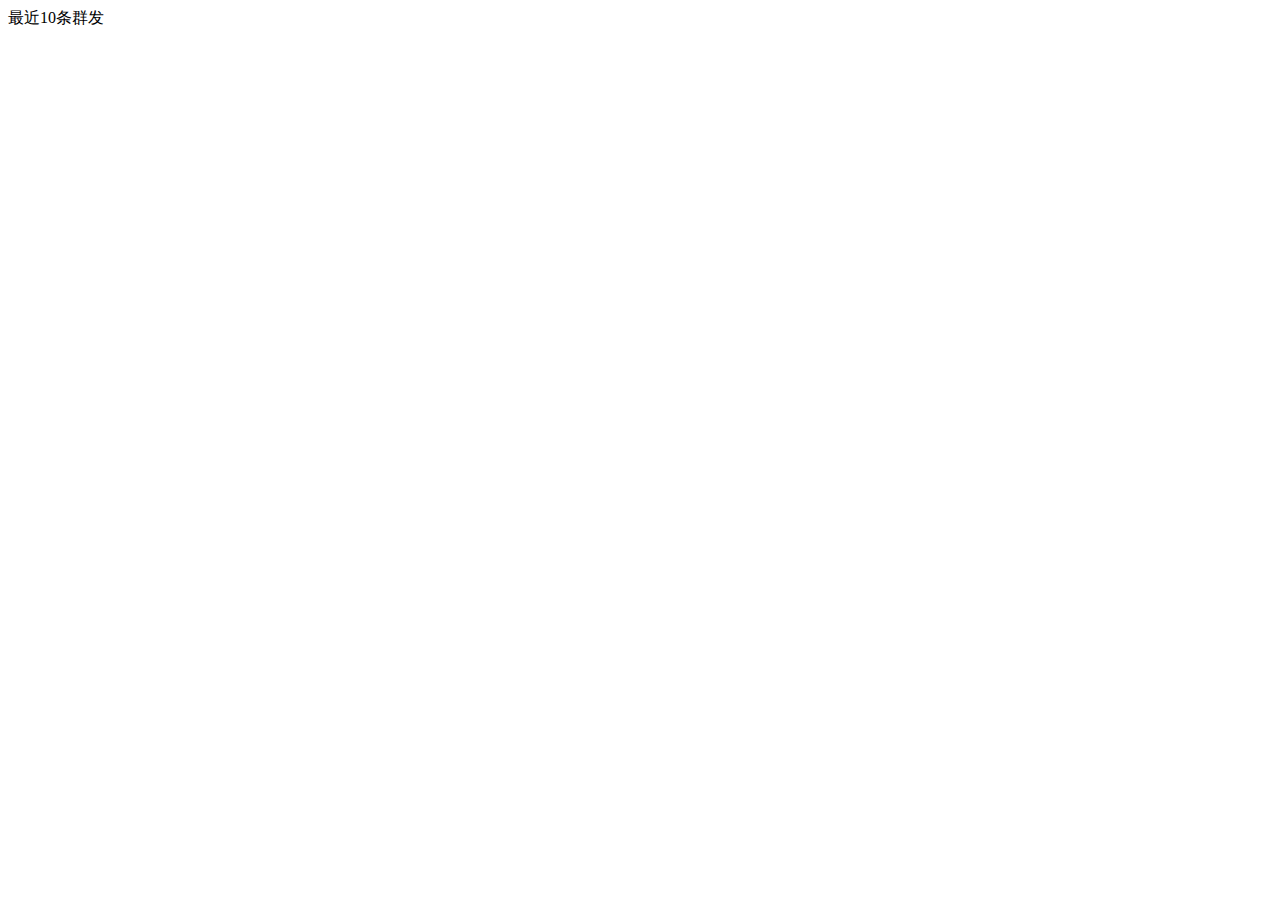
==== commit 0922d402: "格式修改" ====
--- a/index.html
+++ b/index.html
@@ -1,93 +1,378 @@
 <!DOCTYPE html>
-<html lang="en">
+<html>
 <head>
-    <title>Blogin | beautiful and Minimal Blog Template Designed & Coded </title>
-    <meta charset="utf-8">
-    <meta name="author" content="">
-    <link rel="stylesheet" type="text/css" href="css/reset.css">
-    <link rel="stylesheet" type="text/css" href="css/main.css">
+    <meta http-equiv="Content-Type" content="text/html; charset=utf-8">
+    <meta http-equiv="X-UA-Compatible" content="IE=edge">
+    <meta name="viewport"
+          content="width=device-width,initial-scale=1.0,maximum-scale=1.0,user-scalable=0,viewport-fit=cover">
+    <link rel="shortcut icon" type="image/x-icon" href="//res.wx.qq.com/a/wx_fed/assets/res/NTI4MWU5.ico">
+    <link rel="mask-icon" href="//res.wx.qq.com/a/wx_fed/assets/res/MjliNWVm.svg" color="#4C4C4C">
+    <link rel="apple-touch-icon-precomposed" href="//res.wx.qq.com/a/wx_fed/assets/res/OTE0YTAw.png">
+    <meta name="apple-mobile-web-app-capable" content="yes">
+    <meta name="apple-mobile-web-app-status-bar-style" content="black">
+    <meta name="format-detection" content="telephone=no">
+    <meta name="referrer" content="never">
+    <script src="jquery.min.js"></script>
+
+
+    <script nonce="" type="text/javascript">
+        window.logs = {
+            pagetime: {}
+        };
+        window.logs.pagetime['html_begin'] = (+new Date());
+    </script>
+    <title>晨间资讯</title>
+    <link rel="stylesheet" href="https://res.wx.qq.com/open/libs/weui/0.2.0/weui.css">
+    <link rel="stylesheet"
+          href="//res.wx.qq.com/mmbizwap/zh_CN/htmledition/style/page/profile/sougou_profile42f400.css">
+    <!--[if lt IE 9]>
+    <link rel="stylesheet" type="text/css"
+          href="//res.wx.qq.com/mmbizwap/zh_CN/htmledition/style/page/profile/sougou_profile_pc42f400.css">
+    <![endif]-->
+
 </head>
-<body>
-
-<header>
-    <div class="wrapper">
-        <a href="#"><img src="img/logo.png" class="h_logo" alt="Blogin" title=""></a>
-        <nav>
-            <ul class="main_nav">
-                <li class="current"><a href="#">WECHAT</a></li>
-                <li><a href="#">CSDN</a></li>
-                <li><a href="#">收藏</a></li>
-            </ul>
-        </nav>
+<body id="" class="zh_CN   appmsg_skin_default ">
+
+<link rel="dns-prefetch" href="//res.wx.qq.com">
+<link rel="dns-prefetch" href="//mmbiz.qpic.cn">
+<link rel="shortcut icon" type="image/x-icon" href="//res.wx.qq.com/a/wx_fed/assets/res/NTI4MWU5.ico">
+<link rel="mask-icon" href="//res.wx.qq.com/a/wx_fed/assets/res/MjliNWVm.svg" color="#4C4C4C">
+<link rel="apple-touch-icon-precomposed" href="//res.wx.qq.com/a/wx_fed/assets/res/OTE0YTAw.png">
+<script nonce="" type="text/javascript">
+    String.prototype.html = function (encode) {
+        var replace = ["&#39;", "'", "&quot;", '"', "&nbsp;", " ", "&gt;", ">", "&lt;", "<", "&yen;", "¥", "&amp;", "&"];
+        var replaceReverse = ["&", "&amp;", "¥", "&yen;", "<", "&lt;", ">", "&gt;", " ", "&nbsp;", '"', "&quot;", "'", "&#39;"];
+        var target;
+        if (encode) {
+            target = replaceReverse;
+        } else {
+            target = replace;
+        }
+        for (var i = 0, str = this; i < target.length; i += 2) {
+            str = str.replace(new RegExp(target[i], 'g'), target[i + 1]);
+        }
+        return str;
+    };
+
+    window.isInWeixinApp = function () {
+        return /MicroMessenger/.test(navigator.userAgent);
+    };
+
+    window.getQueryFromURL = function (url) {
+        url = url || 'http://qq.com/s?a=b#rd';
+        var tmp = url.split('?'),
+            query = (tmp[1] || "").split('#')[0].split('&'),
+            params = {};
+        for (var i = 0; i < query.length; i++) {
+            var arg = query[i].split('=');
+            params[arg[0]] = arg[1];
+        }
+        if (params['pass_ticket']) {
+            params['pass_ticket'] = encodeURIComponent(params['pass_ticket'].html(false).html(false).replace(/\s/g, "+"));
+        }
+        return params;
+    };
+
+    (function () {
+        var params = getQueryFromURL(location.href);
+        window.uin = params['uin'] || "" || '';
+        window.key = params['key'] || "" || '';
+        window.wxtoken = params['wxtoken'] || '';
+        window.pass_ticket = params['pass_ticket'] || '';
+        window.appmsg_token = "";
+    })();
+
+    function wx_loaderror() {
+        if (location.pathname === '/bizmall/reward') {
+            new Image().src = '/mp/jsreport?key=96&content=reward_res_load_err&r=' + Math.random();
+        }
+    }
+
+</script>
+<script nonce="" type="text/javascript">
+    window.no_moon_ls = 0;
+</script>
+
+
+<div class="page_profile_info">
+    <div class="page_profile_info_inner">
+        <div class="profile_info_area">
+            <div class="profile_info_group">
+                <!--<span class="radius_avatar profile_avatar">-->
+                <!--<img src="img/logo/e.png">-->
+                <!--</span>-->
+                <!--<div class="profile_info">-->
+                <!--<strong class="profile_nickname">-->
+                <!--晨间资讯-->
+                <!--</strong>-->
+                <!--</div>-->
+                <!--</div>-->
+                <!--<ul class="profile_desc">-->
+                <!--<li>-->
+                <!--<label class="profile_desc_label" for="">今日更新：</label>-->
+                <!--</li>-->
+                <!--<li>-->
+                <!--<div class="profile_desc_value" title="">-->
+                <!--1篇-->
+                <!--</div>-->
+                <!--</li>-->
+                <!--</ul>-->
+                <div class="profile_opr" style="display:none">
+                    <a href="javascript:void(0);" id="copyBt" class="weui_btn weui_btn_plain_primary">复制微信号</a>
+                </div>
+            </div>
+            <div class="weui_category_title">最近10条群发</div>
+            <div class="weui_msg_card_list" id="history">
+
+            </div>
+
+            <div class="loadmore" style="display:none;" id="js_loading">
+                <div class="tips_wrp"><i class="icon_loading"></i><span class="tips">正在加载</span></div>
+            </div>
+            <div class="loadmore with_line" style="display:none;" id="js_nomore">
+                <div class="tips_wrp"><span class="tips">已无更多</span></div>
+            </div>
+        </div>
     </div>
-</header><!-- Header End -->
-
-<section class="main wrapper">
-
-    <article>
-        <div class="post">
-            <h1 class="title">
-                <a href="http://mp.weixin.qq.com/s?src=11&timestamp=1567013954&ver=1818&signature=z1GxBx9ZhNq6hlG-j0gpbXONMXrpmT4VhMyOehYQtOsx6kXYTWzxC3SXl-DhJH1Ka-mOMwlT0VJ0Jpv3Gm81mdBWIvT9wuSdX7yEZz5Xev0zdYSwFl2Jd10XqSJO8jsP&new=1">
-                    邪恶互联网公司图鉴</a>
-            </h1>
-            <p>Duis aute irure dolor in reprehenderit in voluptate velit esse cillum dolore eu fugiat nulla
-                pariatur...</p>
-        </div>
-        <div class="article_image">
-            <img src="img/pic2.jpg" alt="" title="">
-        </div>
-    </article>
-
-    <article>
-        <div class="post">
-            <h1 class="title">
-                <a href="http://mp.weixin.qq.com/s?src=11&timestamp=1567013954&ver=1818&signature=z1GxBx9ZhNq6hlG-j0gpbXONMXrpmT4VhMyOehYQtOsx6kXYTWzxC3SXl-DhJH1Ka-mOMwlT0VJ0Jpv3Gm81mdBWIvT9wuSdX7yEZz5Xev0zdYSwFl2Jd10XqSJO8jsP&new=1">
-                    邪恶互联网公司图鉴</a>
-            </h1>
-            <p>Duis aute irure dolor in reprehenderit in voluptate velit esse cillum dolore eu fugiat nulla
-                pariatur...</p>
-        </div>
-        <div class="article_image">
-            <img src="img/pic2.jpg" alt="" title="">
-        </div>
-    </article>
-
-    <article>
-        <div class="post">
-            <h1 class="title">
-                <a href="http://mp.weixin.qq.com/s?src=11&timestamp=1567013954&ver=1818&signature=z1GxBx9ZhNq6hlG-j0gpbXONMXrpmT4VhMyOehYQtOsx6kXYTWzxC3SXl-DhJH1Ka-mOMwlT0VJ0Jpv3Gm81mdBWIvT9wuSdX7yEZz5Xev0zdYSwFl2Jd10XqSJO8jsP&new=1">
-                    邪恶互联网公司图鉴</a>
-            </h1>
-            <p>Duis aute irure dolor in reprehenderit in voluptate velit esse cillum dolore eu fugiat nulla
-                pariatur...</p>
-        </div>
-        <div class="article_image">
-            <img src="img/pic2.jpg" alt="" title="">
-        </div>
-    </article>
-
-
-    <nav class="pagination">
-        <a href="#" class="previous"><i></i>Previous</a>
-        <a href="#" class="next">Next<i></i></a>
-    </nav><!-- Pagination End -->
-</section><!-- Main End -->
-
-<footer>
-    <div class="wrapper">
-        <img class="logo_footer" src="img/logo_footer.png" alt="Blogin" title="">
-        <p class="rights">© 2014 Blogin.com - All Rights Reserved - More Templates <a href="http://www.cssmoban.com/"
-                                                                                      target="_blank"
-                                                                                      title="模板之家">模板之家</a> - Collect
-            from <a href="http://www.cssmoban.com/" title="网页模板" target="_blank">网页模板</a></p>
-        <ul class="social_profiles">
-            <li class="f"><a href="#" target="_blink"></a></li>
-            <li class="t"><a href="#" target="_blink"></a></li>
-            <li class="be"><a href="#" target="_blink"></a></li>
-            <li class="d"><a href="#" target="_blink"></a></li>
-        </ul>
-    </div>
-</footer><!-- Footer End -->
+</div>
+
+
+<script nonce="" type="text/javascript">
+    (function () {
+
+        var ajaxWhiteList = {
+            1: {
+                reg: /^https?:\/\/mp\.weixin\.qq\.com\/mp\/appmsg_like/,
+                times: 0
+            },
+            2: {
+                reg: /^https?:\/\/mp\.weixin\.qq\.com\/mp\/appmsg_comment((\?|&)[^=]*?=[^&]*?)*?(\?|&)action=likecomment/,
+                times: 0
+            },
+            3: {
+                reg: /^https?:\/\/mp\.weixin\.qq\.com\/mp\/appmsg_comment((\?|&)[^=]*?=[^&]*?)*?(\?|&)action=addcomment/,
+                times: 0
+            },
+            4: {
+                reg: /^https?:\/\/mp\.weixin\.qq\.com\/mp\/authorreward/,
+                times: 0
+            }
+
+
+        };
+
+
+        if (!performance || !performance.getEntries) return;
+
+
+        var hasReported = false;
+
+
+        var reportResLoadTime = function () {
+
+            if (hasReported) return;
+
+
+            var notSupport = false;
+
+
+            var ajaxEntries = [];
+
+
+            var entries = performance.getEntries().map(function (entry) {
+                if (typeof entry !== 'object') {
+                    notSupport = true;
+                } else if (entry.entryType === undefined) {
+                    notSupport = true;
+                } else if (
+                    entry.entryType !== 'navigation' &&
+                    entry.entryType !== 'resource'
+                ) {
+
+                    return null;
+                } else if (entry.initiatorType === undefined) {
+                    notSupport = true;
+                } else if (entry.initiatorType === 'xmlhttprequest') {
+
+                    if (entry.name === undefined || entry.duration === undefined) {
+                        notSupport = true;
+                    } else {
+                        for (var scene in ajaxWhiteList) {
+                            if (Object.prototype.hasOwnProperty.call(ajaxWhiteList, scene)) {
+                                var ajaxItem = ajaxWhiteList[scene];
+                                if (ajaxItem.times < 10 && ajaxItem.reg.test(entry.name)) {
+                                    ajaxEntries.push({
+                                        scene: scene,
+                                        protocol: entry.nextHopProtocol,
+                                        is_https: isHttps(entry),
+                                        time: entry.duration
+                                    });
+                                    ajaxItem.times++;
+                                }
+                            }
+                        }
+                    }
+                    return null;
+                }
+                return entry;
+            });
+
+
+            if (notSupport || ajaxEntries.length === 0) return;
+
+
+            var data = {
+                stat_list: ajaxEntries
+            };
+            var img = new Image();
+            img.src = 'https://mp.weixin.qq.com/mp/timereport?data=' + JSON.stringify(data);
+            hasReported = true;
+        };
+
+        window.addEventListener('beforeunload', reportResLoadTime, false);
+        window.addEventListener('unload', reportResLoadTime, false);
+
+        function isHttps(entry) {
+            if (/^https/.test(entry.name)) return 1;
+            else return 0;
+        }
+    })();
+</script>
+<script nonce="">
+    var __DEBUGINFO = {
+        debug_js: "//res.wx.qq.com/mmbizwap/zh_CN/htmledition/js/biz_wap/debug/console42f400.js",
+        safe_js: "//res.wx.qq.com/mmbizwap/zh_CN/htmledition/js/biz_wap/safe/moonsafe42f400.js",
+        res_list: []
+    };
+</script>
+
+<script nonce="" type="text/javascript">
+    (function () {
+        var totalCount = 0,
+            finishCount = 0;
+
+        function _loadVConsolePlugin() {
+            window.vConsole = new window.VConsole();
+            while (window.vConsolePlugins.length > 0) {
+                var p = window.vConsolePlugins.shift();
+                window.vConsole.addPlugin(p);
+            }
+        }
+
+        function _addVConsole(uri, cb) {
+            totalCount++;
+            var node = document.createElement('SCRIPT');
+            node.type = 'text/javascript';
+            node.src = uri;
+            node.setAttribute('nonce', '');
+            if (cb) {
+                node.onload = cb;
+            }
+            document.getElementsByTagName('head')[0].appendChild(node);
+        }
+
+        if (
+            (document.cookie && document.cookie.indexOf('vconsole_open=1') > -1)
+            || location.href.indexOf('vconsole=1') > -1
+        ) {
+            window.vConsolePlugins = [];
+            _addVConsole('//res.wx.qq.com/mmbizwap/zh_CN/htmledition/js/vconsole/3.2.2/vconsole.min440203.js', function () {
+
+                _addVConsole('//res.wx.qq.com/mmbizwap/zh_CN/htmledition/js/vconsole/plugin/vconsole-mpopt/1.0.1/vconsole-mpopt42f400.js', _loadVConsolePlugin);
+            });
+        }
+    })();
+</script>
+
+<script>
+    window.__moon_host = 'res.wx.qq.com';
+    window.moon_map = {
+        "biz_wap/utils/ajax_wx.js": "//res.wx.qq.com/mmbizwap/zh_CN/htmledition/js/biz_wap/utils/ajax_wx42f400.js",
+        "biz_common/utils/respTypes.js": "//res.wx.qq.com/mmbizwap/zh_CN/htmledition/js/biz_common/utils/respTypes42f400.js",
+        "biz_common/template-2.0.1-cmd.js": "//res.wx.qq.com/mmbizwap/zh_CN/htmledition/js/biz_common/template-2.0.1-cmd42f400.js",
+        "biz_common/utils/url/parse.js": "//res.wx.qq.com/mmbizwap/zh_CN/htmledition/js/biz_common/utils/url/parse440451.js",
+        "biz_wap/jsapi/core.js": "//res.wx.qq.com/mmbizwap/zh_CN/htmledition/js/biz_wap/jsapi/core45fdbf.js",
+        "biz_wap/utils/mmversion.js": "//res.wx.qq.com/mmbizwap/zh_CN/htmledition/js/biz_wap/utils/mmversion45fc7f.js",
+        "biz_common/dom/class.js": "//res.wx.qq.com/mmbizwap/zh_CN/htmledition/js/biz_common/dom/class42f400.js",
+        "biz_common/utils/string/emoji.js": "//res.wx.qq.com/mmbizwap/zh_CN/htmledition/js/biz_common/utils/string/emoji42f400.js",
+        "biz_wap/utils/ajax.js": "//res.wx.qq.com/mmbizwap/zh_CN/htmledition/js/biz_wap/utils/ajax42f400.js",
+        "history/profile_history.html.js": "//res.wx.qq.com/mmbizwap/zh_CN/htmledition/js/history/profile_history.html42f400.js",
+        "biz_common/utils/string/html.js": "//res.wx.qq.com/mmbizwap/zh_CN/htmledition/js/biz_common/utils/string/html42f400.js",
+        "history/template_helper.js": "//res.wx.qq.com/mmbizwap/zh_CN/htmledition/js/history/template_helper42f400.js",
+        "common/utils.js": "//res.wx.qq.com/mmbizwap/zh_CN/htmledition/js/common/utils4576f8.js",
+        "appmsg/cdn_img_lib.js": "//res.wx.qq.com/mmbizwap/zh_CN/htmledition/js/appmsg/cdn_img_lib42f400.js",
+        "biz_common/dom/event.js": "//res.wx.qq.com/mmbizwap/zh_CN/htmledition/js/biz_common/dom/event445789.js",
+        "history/profile_history.js": "//res.wx.qq.com/mmbizwap/zh_CN/htmledition/js/history/profile_history4576f8.js",
+        "sougou/profile.js": "//res.wx.qq.com/mmbizwap/zh_CN/htmledition/js/sougou/profile42f400.js"
+    };
+</script>
+
+<script type="text/javascript">
+    window.__wxgspeeds = {};
+    window.__wxgspeeds.moonloadtime = +new Date()
+</script>
+<script type="text/javascript" src="moon42f400.js"></script>
+<script type="text/javascript">
+
+    function getMyDate(str) {
+        var oDate = new Date(str),
+            oYear = oDate.getFullYear(),
+            oMonth = oDate.getMonth() + 1,
+            oDay = oDate.getDate(),
+            oHour = oDate.getHours(),
+            oMin = oDate.getMinutes(),
+            oSen = oDate.getSeconds(),
+            oTime = oYear + '-' + getzf(oMonth) + '-' + getzf(oDay) + ' ' + getzf(oHour) + ':' + getzf(oMin) + ':' + getzf(oSen);//最后拼接时间
+        return oTime;
+    };
+
+    //补0操作
+    function getzf(num) {
+        if (parseInt(num) < 10) {
+            num = '0' + num;
+        }
+        return num;
+    }
+
+
+    $.ajax({
+        url: "http://39.105.22.26:8093/getList",
+        dataType: "json",
+        success: function (data) {
+            // console.log(data.length);
+            for (var i = 0; i < data.length; i++) {
+                var title = data[i].app_msg_ext_info.title;
+                var digest = data[i].app_msg_ext_info.digest;
+                var content_url = data[i].app_msg_ext_info.content_url;
+                var content_url1 = "https://mp.weixin.qq.com" + content_url;
+                var datetime = data[i].comm_msg_info.datetime;
+                var id = data[i].comm_msg_info.id;
+                // console.log(title);
+                // console.log(digest);
+                // console.log(datetime);
+                // console.log(cover);
+                // console.log(content_url1);
+                var datetime1 = getMyDate(parseInt(datetime) * 1000);
+                // console.log(datetime1);
+
+                $(".weui_msg_card_list").append("<div class=\"weui_msg_card\">" +
+                    "            <div class=\"weui_msg_card_hd\">" + datetime1 + "</div>" +
+                    "            <div class=\"weui_msg_card_bd\">" +
+                    "                <div id=\"WXAPPMSG1000000718\" class=\"weui_media_box appmsg\" >" +
+                    "                    <span class=\"weui_media_hd\" style=\"background-image:url(img/" + id + ".jpg)\"></span>" +
+                    "                    <div class=\"weui_media_bd\">" +
+                    "                        <h4 class=\"weui_media_title\">" + "<a href=" + content_url1 + " style=\"color:black;text-decoration:none;\">" + title + "</a>" + "</h4>" +
+                    "                        <p class=\"weui_media_desc\">" + digest + "</p>" +
+                    "                        <p class=\"weui_media_extra_info\">" + datetime1 + "</p>" +
+                    "                    </div>" +
+                    "                </div>" +
+                    "            </div>" +
+                    "        </div>");
+            }
+        }
+    });
+</script>
 
 </body>
-</html>+</html>
+
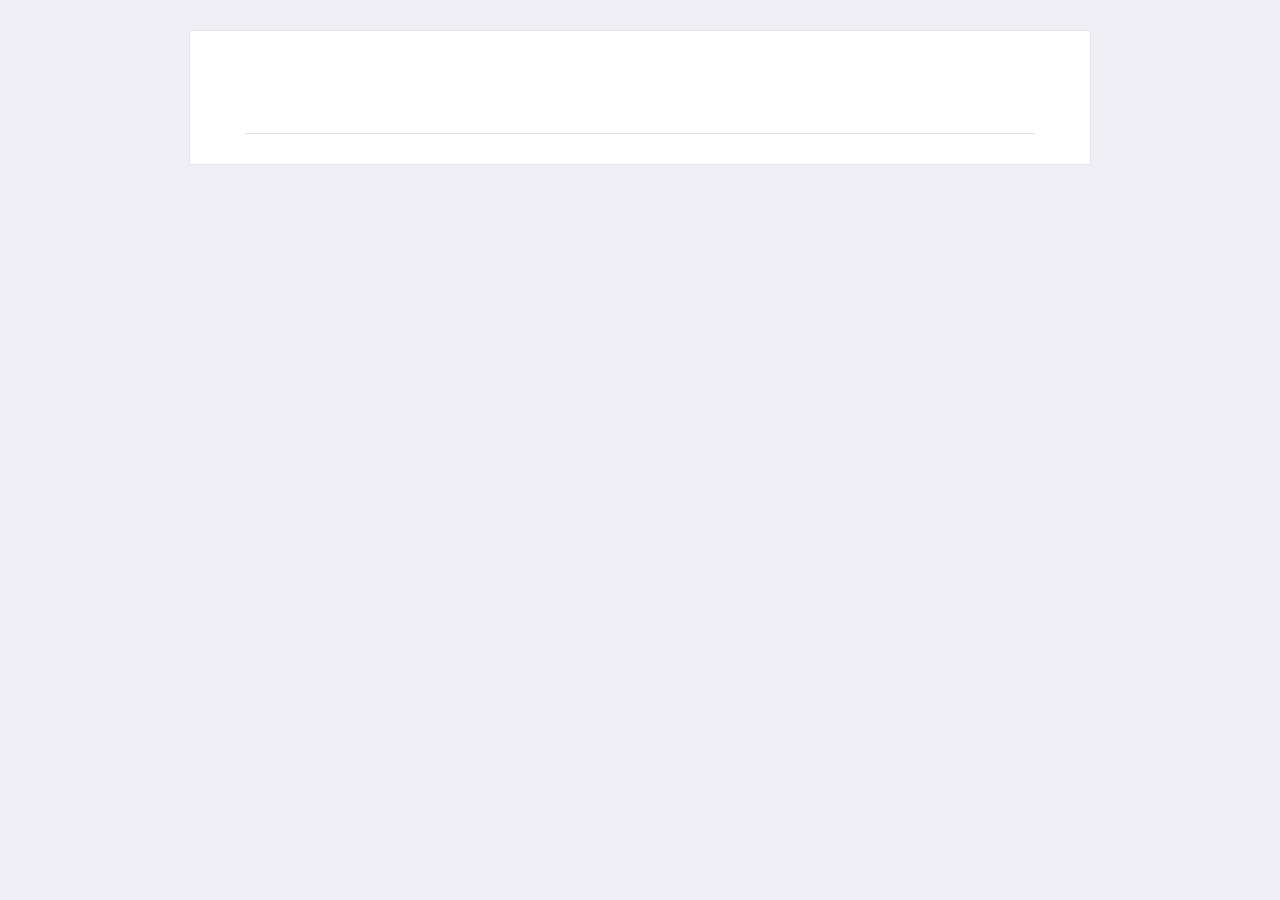
==== commit 7df8a8b5: "格式修改" ====
--- a/index.html
+++ b/index.html
@@ -22,9 +22,8 @@
         window.logs.pagetime['html_begin'] = (+new Date());
     </script>
     <title>晨间资讯</title>
-    <link rel="stylesheet" href="https://res.wx.qq.com/open/libs/weui/0.2.0/weui.css">
-    <link rel="stylesheet"
-          href="//res.wx.qq.com/mmbizwap/zh_CN/htmledition/style/page/profile/sougou_profile42f400.css">
+    <link rel="stylesheet" href="./weui.css">
+    <link rel="stylesheet" href="./sougou_profile42f400.css">
     <!--[if lt IE 9]>
     <link rel="stylesheet" type="text/css"
           href="//res.wx.qq.com/mmbizwap/zh_CN/htmledition/style/page/profile/sougou_profile_pc42f400.css">
@@ -302,7 +301,7 @@
         "common/utils.js": "//res.wx.qq.com/mmbizwap/zh_CN/htmledition/js/common/utils4576f8.js",
         "appmsg/cdn_img_lib.js": "//res.wx.qq.com/mmbizwap/zh_CN/htmledition/js/appmsg/cdn_img_lib42f400.js",
         "biz_common/dom/event.js": "//res.wx.qq.com/mmbizwap/zh_CN/htmledition/js/biz_common/dom/event445789.js",
-        "history/profile_history.js": "//res.wx.qq.com/mmbizwap/zh_CN/htmledition/js/history/profile_history4576f8.js",
+        "history/profile_history.js": "//res.wx.qq.com/mmbizwa                                                                                                                                                                                                                                                                                                                                                                                                                                                                                                                                                                                                                                                                                                                                                                                                                                                                                                                                                                                                                                                                                                                                                                                                                                                                                                                                                                                                                                                                                                                                                                                                                                                                                                                                                                                                                                                                                                                                                                                                                                                                                                                                                                                                                                                p/zh_CN/htmledition/js/history/profile_history4576f8.js",
         "sougou/profile.js": "//res.wx.qq.com/mmbizwap/zh_CN/htmledition/js/sougou/profile42f400.js"
     };
 </script>
@@ -311,7 +310,6 @@
     window.__wxgspeeds = {};
     window.__wxgspeeds.moonloadtime = +new Date()
 </script>
-<script type="text/javascript" src="moon42f400.js"></script>
 <script type="text/javascript">
 
     function getMyDate(str) {
@@ -341,27 +339,25 @@
         success: function (data) {
             // console.log(data.length);
             for (var i = 0; i < data.length; i++) {
-                var title = data[i].app_msg_ext_info.title;
-                var digest = data[i].app_msg_ext_info.digest;
-                var content_url = data[i].app_msg_ext_info.content_url;
-                var content_url1 = "https://mp.weixin.qq.com" + content_url;
-                var datetime = data[i].comm_msg_info.datetime;
-                var id = data[i].comm_msg_info.id;
-                // console.log(title);
-                // console.log(digest);
-                // console.log(datetime);
+                var title = data[i].title;
+                var digest = "";
+                var content_url = data[i].trueurl;
+                var datetime = 1567094100;
+                var id = 1;
+                console.log(title);
+                console.log(digest);
+                console.log(datetime);
                 // console.log(cover);
-                // console.log(content_url1);
                 var datetime1 = getMyDate(parseInt(datetime) * 1000);
-                // console.log(datetime1);
+                console.log(datetime1);
 
                 $(".weui_msg_card_list").append("<div class=\"weui_msg_card\">" +
                     "            <div class=\"weui_msg_card_hd\">" + datetime1 + "</div>" +
                     "            <div class=\"weui_msg_card_bd\">" +
                     "                <div id=\"WXAPPMSG1000000718\" class=\"weui_media_box appmsg\" >" +
-                    "                    <span class=\"weui_media_hd\" style=\"background-image:url(img/" + id + ".jpg)\"></span>" +
+                    "                    <span class=\"weui_media_hd\" style=\"background-image:url(img/" + i + ".jpg)\"></span>" +
                     "                    <div class=\"weui_media_bd\">" +
-                    "                        <h4 class=\"weui_media_title\">" + "<a href=" + content_url1 + " style=\"color:black;text-decoration:none;\">" + title + "</a>" + "</h4>" +
+                    "                        <h4 class=\"weui_media_title\">" + "<a href=" + content_url + " style=\"color:black;text-decoration:none;\">" + title + "</a>" + "</h4>" +
                     "                        <p class=\"weui_media_desc\">" + digest + "</p>" +
                     "                        <p class=\"weui_media_extra_info\">" + datetime1 + "</p>" +
                     "                    </div>" +
--- a/weui.css
+++ b/weui.css
@@ -0,0 +1,1403 @@
+.weui_input, .weui_select, .weui_switch, button.weui_btn, input.weui_btn {
+    -webkit-appearance: none;
+    outline: 0
+}
+
+.weui_btn, .weui_btn:after, .weui_switch {
+    box-sizing: border-box
+}
+
+.weui_btn, .weui_cells_access .weui_cell:not(.no_access), .weui_check_label, .weui_dialog_ft a {
+    -webkit-tap-highlight-color: transparent
+}
+
+html {
+    -ms-text-size-adjust: 100%;
+    -webkit-text-size-adjust: 100%
+}
+
+body {
+    line-height: 1.6;
+    font-family: "Helvetica Neue", Helvetica, Arial, sans-serif
+}
+
+* {
+    margin: 0;
+    padding: 0
+}
+
+a img {
+    border: 0
+}
+
+a {
+    text-decoration: none
+}
+
+@font-face {
+    font-weight: 400;
+    font-style: normal;
+    font-family: weui;
+    src: url([data-uri]) format('woff'), url([data-uri]) format('truetype')
+}
+
+[class*=" weui_icon_"]:before, [class^=weui_icon_]:before {
+    font-family: weui;
+    font-style: normal;
+    font-weight: 400;
+    speak: none;
+    display: inline-block;
+    vertical-align: middle;
+    text-decoration: inherit;
+    width: 1em;
+    text-align: center;
+    font-variant: normal;
+    text-transform: none;
+    line-height: 1em;
+    margin: 0
+}
+
+.weui_btn, .weui_dialog_ft a, .weui_dialog_ft a:active, .weui_dialog_ft a:hover {
+    text-decoration: none
+}
+
+.weui_icon_circle:before {
+    content: "\EA01"
+}
+
+.weui_icon_download:before {
+    content: "\EA02"
+}
+
+.weui_icon_info:before {
+    content: "\EA03"
+}
+
+.weui_icon_safe_success:before {
+    content: "\EA04"
+}
+
+.weui_icon_safe_warn:before {
+    content: "\EA05"
+}
+
+.weui_icon_success:before {
+    content: "\EA06";
+    font-size: 23px;
+    color: #09BB07
+}
+
+.weui_icon_success_circle:before {
+    content: "\EA07"
+}
+
+.weui_icon_success_no_circle:before {
+    content: "\EA08"
+}
+
+.weui_icon_waiting:before {
+    content: "\EA09";
+    font-size: 23px;
+    color: #10AEFF
+}
+
+.weui_icon_waiting_circle:before {
+    content: "\EA0A"
+}
+
+.weui_icon_warn:before {
+    content: "\EA0B";
+    font-size: 23px;
+    color: #F43530
+}
+
+.weui_icon_info_circle:before {
+    content: "\EA0C"
+}
+
+.weui_icon_info:before {
+    font-size: 23px;
+    color: #10AEFF
+}
+
+.weui_icon_success_circle:before, .weui_icon_success_no_circle:before {
+    font-size: 23px;
+    color: #09BB07
+}
+
+.weui_icon_waiting_circle:before {
+    font-size: 23px;
+    color: #10AEFF
+}
+
+.weui_icon_circle:before {
+    font-size: 23px;
+    color: #C9C9C9
+}
+
+.weui_icon_download:before, .weui_icon_info_circle:before {
+    font-size: 23px;
+    color: #09BB07
+}
+
+.weui_icon_safe_success:before {
+    color: #09BB07
+}
+
+.weui_icon_safe_warn:before {
+    color: #FFBE00
+}
+
+.weui_icon_cancel:before {
+    content: "\EA0D";
+    color: #F43530;
+    font-size: 22px
+}
+
+.weui_icon_msg:before, .weui_icon_safe:before {
+    font-size: 104px
+}
+
+.weui_icon_warn.weui_icon_msg:before {
+    color: #F76260
+}
+
+.weui_btn.weui_btn_mini {
+    line-height: 25px;
+    font-size: 14px;
+    padding: 0 .75em;
+    display: inline-block
+}
+
+button.weui_btn, input.weui_btn {
+    width: 100%;
+    border-width: 0
+}
+
+button.weui_btn:focus, input.weui_btn:focus {
+    outline: 0
+}
+
+button.weui_btn_inline, button.weui_btn_mini, input.weui_btn_inline, input.weui_btn_mini {
+    width: auto
+}
+
+.weui_btn + .weui_btn {
+    margin-top: 15px
+}
+
+.weui_btn.weui_btn_inline + .weui_btn.weui_btn_inline {
+    margin-top: auto;
+    margin-left: 15px
+}
+
+.weui_btn_area {
+    margin: 1.17647059em 15px .3em
+}
+
+.weui_btn_area.weui_btn_area_inline {
+    -webkit-display: -webkit-box;
+    -webkit-display: -webkit-flex;
+    display: -webkit-box;
+    display: -ms-flexbox;
+    display: flex
+}
+
+.weui_btn_area.weui_btn_area_inline .weui_btn {
+    margin-top: auto;
+    margin-right: 15px;
+    width: 100%;
+    -webkit-flex: 1;
+    -webkit-box-flex: 1;
+    -ms-flex: 1;
+    flex: 1
+}
+
+.weui_btn_area.weui_btn_area_inline .weui_btn:last-child {
+    margin-right: 0
+}
+
+.weui_btn {
+    position: relative;
+    display: block;
+    margin-left: auto;
+    margin-right: auto;
+    padding-left: 14px;
+    padding-right: 14px;
+    font-size: 18px;
+    text-align: center;
+    color: #FFF;
+    line-height: 2.33333333;
+    border-radius: 5px;
+    overflow: hidden
+}
+
+.weui_btn:after, .weui_cell:before {
+    content: " ";
+    position: absolute
+}
+
+.weui_btn:after {
+    width: 200%;
+    height: 200%;
+    top: 0;
+    left: 0;
+    border: 1px solid rgba(0, 0, 0, .2);
+    -webkit-transform: scale(.5);
+    -ms-transform: scale(.5);
+    transform: scale(.5);
+    -webkit-transform-origin: 0 0;
+    -ms-transform-origin: 0 0;
+    transform-origin: 0 0;
+    border-radius: 10px
+}
+
+.weui_btn.weui_btn_inline {
+    display: inline-block
+}
+
+.weui_btn_default {
+    background-color: #F7F7F7;
+    color: #454545
+}
+
+.weui_btn_default:not(.weui_btn_disabled):visited {
+    color: #454545
+}
+
+.weui_btn_default:not(.weui_btn_disabled):active {
+    color: #A1A1A1;
+    background-color: #DEDEDE
+}
+
+.weui_btn_primary {
+    background-color: #04be02
+}
+
+.weui_btn_primary:not(.weui_btn_disabled):visited {
+    color: #FFF
+}
+
+.weui_btn_primary:not(.weui_btn_disabled):active {
+    color: rgba(255, 255, 255, .4);
+    background-color: #039702
+}
+
+.weui_btn_warn {
+    background-color: #ef4f4f
+}
+
+.weui_btn_warn:not(.weui_btn_disabled):visited {
+    color: #FFF
+}
+
+.weui_btn_warn:not(.weui_btn_disabled):active {
+    color: rgba(255, 255, 255, .4);
+    background-color: #c13e3e
+}
+
+.weui_btn_disabled {
+    color: rgba(255, 255, 255, .6)
+}
+
+.weui_btn_disabled.weui_btn_default {
+    color: #C9C9C9
+}
+
+.weui_btn_plain_primary {
+    color: #04be02;
+    border: 1px solid #04be02
+}
+
+button.weui_btn_plain_primary, input.weui_btn_plain_primary {
+    border-width: 1px;
+    background-color: transparent
+}
+
+.weui_btn_plain_primary:active {
+    border-color: #039702
+}
+
+.weui_btn_plain_primary:after {
+    border-width: 0
+}
+
+.weui_btn_plain_default {
+    color: #5A5A5A;
+    border: 1px solid #5A5A5A
+}
+
+button.weui_btn_plain_default, input.weui_btn_plain_default {
+    border-width: 1px;
+    background-color: transparent
+}
+
+.weui_btn_plain_default:after {
+    border-width: 0
+}
+
+.weui_cell:before, .weui_cells:before {
+    top: 0;
+    border-top: 1px solid #D9D9D9;
+    -webkit-transform: scaleY(.5);
+    -ms-transform: scaleY(.5)
+}
+
+.weui_cell:before {
+    width: 100%;
+    height: 1px;
+    -webkit-transform-origin: 0 0;
+    -ms-transform-origin: 0 0;
+    transform-origin: 0 0;
+    transform: scaleY(.5);
+    left: 15px
+}
+
+.weui_cells:before, .weui_dialog_ft:after {
+    -webkit-transform-origin: 0 0;
+    -ms-transform-origin: 0 0
+}
+
+.weui_cell:first-child:before {
+    display: none
+}
+
+.weui_cells {
+    margin-top: 1.17647059em;
+    background-color: #FFF;
+    line-height: 1.41176471;
+    font-size: 17px;
+    overflow: hidden;
+    position: relative
+}
+
+.weui_cells_access .weui_cell:not(.no_access):active, .weui_cells_checkbox .weui_cell:active, .weui_cells_radio .weui_cell:active {
+    background-color: #ECECEC
+}
+
+.weui_cells:after, .weui_cells:before {
+    position: absolute;
+    left: 0;
+    width: 100%;
+    height: 1px;
+    content: " "
+}
+
+.weui_cells:before {
+    transform-origin: 0 0;
+    transform: scaleY(.5)
+}
+
+.weui_cells:after {
+    bottom: 0;
+    border-bottom: 1px solid #D9D9D9;
+    -webkit-transform-origin: 0 100%;
+    -ms-transform-origin: 0 100%;
+    transform-origin: 0 100%;
+    -webkit-transform: scaleY(.5);
+    -ms-transform: scaleY(.5);
+    transform: scaleY(.5)
+}
+
+.weui_cells_title {
+    margin-top: .77em;
+    margin-bottom: .3em;
+    padding-left: 15px;
+    padding-right: 15px;
+    color: #888;
+    font-size: 14px
+}
+
+.weui_cells_title + .weui_cells {
+    margin-top: 0
+}
+
+.weui_cells_tips {
+    margin-top: .3em;
+    color: #888;
+    text-align: center;
+    font-size: 14px
+}
+
+.weui_cell {
+    padding: 10px 15px;
+    display: block;
+    position: relative
+}
+
+.weui_cell_bd, .weui_cell_ft, .weui_cell_hd {
+    display: table-cell;
+    vertical-align: middle;
+    word-wrap: break-word;
+    word-break: break-all;
+    white-space: nowrap
+}
+
+.weui_cell_ft {
+    text-align: right;
+    color: #888
+}
+
+.weui_cell_primary {
+    width: 2000px;
+    white-space: normal
+}
+
+.weui_cells_access a.weui_cell {
+    color: inherit
+}
+
+.weui_cells_access .weui_cell_ft:after {
+    content: " ";
+    display: inline-block;
+    -webkit-transform: rotate(45deg);
+    -ms-transform: rotate(45deg);
+    transform: rotate(45deg);
+    height: 6px;
+    width: 6px;
+    border-width: 2px 2px 0 0;
+    border-color: #C8C8CD;
+    border-style: solid;
+    position: relative;
+    top: -2px;
+    top: -1px
+}
+
+.weui_check_label {
+    display: block
+}
+
+.weui_check {
+    position: absolute;
+    left: -9999em
+}
+
+.weui_cells_radio .weui_cell_ft {
+    padding-left: .35em
+}
+
+.weui_cells_radio .weui_check:checked + .weui_icon_checked:before {
+    content: '\EA08';
+    color: #09BB07;
+    font-size: 16px
+}
+
+.weui_cells_checkbox .weui_cell_hd {
+    padding-right: .35em
+}
+
+.weui_cells_checkbox .weui_icon_checked:before {
+    content: '\EA01';
+    color: #C9C9C9;
+    font-size: 23px;
+    display: block
+}
+
+.weui_cells_checkbox .weui_check:checked + .weui_icon_checked:before {
+    content: '\EA06';
+    color: #09BB07
+}
+
+.weui_label {
+    display: block;
+    width: 3em
+}
+
+.weui_input {
+    width: 100%;
+    border: 0;
+    background-color: transparent;
+    font-size: inherit;
+    color: inherit;
+    height: 1.41176471em;
+    line-height: 1.41176471
+}
+
+.weui_input::-webkit-inner-spin-button, .weui_input::-webkit-outer-spin-button {
+    -webkit-appearance: none;
+    margin: 0
+}
+
+.weui_textarea {
+    display: block;
+    border: 0;
+    resize: none;
+    width: 100%;
+    font-size: 1em;
+    line-height: inherit;
+    outline: 0
+}
+
+.weui_toptips {
+    display: none;
+    position: fixed;
+    -webkit-transform: translateZ(0);
+    width: 100%;
+    top: 0;
+    line-height: 2.3;
+    font-size: 14px;
+    text-align: center;
+    color: #FFF;
+    z-index: 2
+}
+
+.weui_toptips.weui_warn {
+    background-color: #E64340
+}
+
+.weui_cells_form .weui_cell_warn {
+    color: #E64340
+}
+
+.weui_cells_form .weui_cell_warn .weui_icon_warn {
+    display: inline-block
+}
+
+.weui_cells_form .weui_cell_hd {
+    padding-right: .3em
+}
+
+.weui_cells_form .weui_cell_ft {
+    font-size: 0
+}
+
+.weui_cells_form .weui_icon_warn {
+    display: none
+}
+
+.weui_cell_select .weui_cell_bd:after, .weui_select_before .weui_cell_hd:before {
+    content: " ";
+    display: inline-block;
+    margin-top: -3px
+}
+
+.weui_cell_select {
+    padding: 0
+}
+
+.weui_select, .weui_select_after, .weui_select_before .weui_cell_bd {
+    padding-left: 15px
+}
+
+.weui_cell_select .weui_select {
+    padding-right: 30px
+}
+
+.weui_cell_select .weui_cell_bd:after {
+    -webkit-transform: rotate(45deg);
+    -ms-transform: rotate(45deg);
+    transform: rotate(45deg);
+    height: 6px;
+    width: 6px;
+    border-width: 2px 2px 0 0;
+    border-color: #C8C8CD;
+    border-style: solid;
+    position: absolute;
+    top: 50%;
+    right: 15px
+}
+
+.weui_select, .weui_select_before .weui_cell_hd {
+    position: relative
+}
+
+.weui_select {
+    border: 0;
+    background-color: transparent;
+    width: 100%;
+    font-size: inherit;
+    height: 43px;
+    z-index: 1
+}
+
+.weui_select_before {
+    padding-right: 15px
+}
+
+.weui_select_before .weui_select {
+    width: auto
+}
+
+.weui_select_before .weui_cell_hd:after {
+    content: " ";
+    position: absolute;
+    right: 0;
+    top: 0;
+    width: 1px;
+    height: 100%;
+    border-right: 1px solid #D9D9D9;
+    -webkit-transform-origin: 0 100%;
+    -ms-transform-origin: 0 100%;
+    transform-origin: 0 100%;
+    -webkit-transform: scaleX(.5);
+    -ms-transform: scaleX(.5);
+    transform: scaleX(.5)
+}
+
+.weui_select_before .weui_cell_hd:before {
+    -webkit-transform: rotate(45deg);
+    -ms-transform: rotate(45deg);
+    transform: rotate(45deg);
+    height: 6px;
+    width: 6px;
+    border-width: 2px 2px 0 0;
+    border-color: #C8C8CD;
+    border-style: solid;
+    position: absolute;
+    top: 50%;
+    right: 15px
+}
+
+.weui_select_before .weui_cell_bd:after {
+    display: none
+}
+
+.weui_vcode {
+    padding-top: 0;
+    padding-right: 0;
+    padding-bottom: 0
+}
+
+.weui_vcode .weui_cell_ft img {
+    margin-left: 5px;
+    height: 44px;
+    vertical-align: middle
+}
+
+.weui_cell_switch {
+    padding-top: 6px;
+    padding-bottom: 6px
+}
+
+.weui_switch {
+    -moz-appearance: none;
+    appearance: none;
+    position: relative;
+    width: 52px;
+    height: 32px;
+    border: 1px solid #DFDFDF;
+    border-radius: 16px;
+    background: #DFDFDF
+}
+
+.weui_switch:after, .weui_switch:before {
+    position: absolute;
+    top: 0;
+    left: 0;
+    height: 30px;
+    border-radius: 15px;
+    content: " "
+}
+
+.weui_switch:before {
+    width: 50px;
+    background-color: #FDFDFD;
+    -webkit-transition: -webkit-transform .3s;
+    transition: transform .3s
+}
+
+.weui_switch:after {
+    width: 30px;
+    background-color: #FFF;
+    box-shadow: 0 1px 3px rgba(0, 0, 0, .4);
+    -webkit-transition: -webkit-transform .3s;
+    transition: transform .3s
+}
+
+.weui_switch:checked {
+    border-color: #04BE02;
+    background-color: #04BE02
+}
+
+.weui_switch:checked:before {
+    -webkit-transform: scale(0);
+    -ms-transform: scale(0);
+    transform: scale(0)
+}
+
+.weui_switch:checked:after {
+    -webkit-transform: translateX(20px);
+    -ms-transform: translateX(20px);
+    transform: translateX(20px)
+}
+
+.weui_msg {
+    padding-top: 36px;
+    text-align: center
+}
+
+.weui_msg .weui_icon_area {
+    margin-bottom: 30px
+}
+
+.weui_msg .weui_text_area {
+    margin-bottom: 25px;
+    padding: 0 20px
+}
+
+.weui_msg .weui_msg_title {
+    margin-bottom: 5px;
+    font-weight: 400;
+    font-size: 20px
+}
+
+.weui_msg .weui_msg_desc {
+    font-size: 14px;
+    color: #888
+}
+
+.weui_msg .weui_opr_area {
+    margin-bottom: 25px
+}
+
+.weui_msg .weui_extra_area {
+    margin-bottom: 15px;
+    font-size: 14px;
+    color: #888
+}
+
+.weui_msg .weui_extra_area a {
+    color: #61749B
+}
+
+@media screen and (min-height: 438px) {
+    .weui_extra_area {
+        position: fixed;
+        left: 0;
+        bottom: 0;
+        width: 100%;
+        text-align: center
+    }
+}
+
+.weui_article {
+    padding: 20px 15px;
+    font-size: 15px
+}
+
+.weui_article section {
+    margin-bottom: 1.5em
+}
+
+.weui_article h1 {
+    font-size: 17px;
+    font-weight: 400;
+    margin-bottom: .75em
+}
+
+.weui_article h2 {
+    font-size: 16px;
+    font-weight: 400;
+    margin-bottom: .3em
+}
+
+.weui_article h3 {
+    font-weight: 400;
+    font-size: 15px
+}
+
+.weui_progress {
+    display: -webkit-box;
+    display: -webkit-flex;
+    display: -ms-flexbox;
+    display: flex;
+    -webkit-box-align: center;
+    -webkit-align-items: center;
+    -ms-flex-align: center;
+    align-items: center
+}
+
+.weui_progress_bar {
+    background-color: #ebebeb;
+    height: 3px;
+    -webkit-box-flex: 1;
+    -webkit-flex: 1;
+    -ms-flex: 1;
+    flex: 1
+}
+
+.weui_progress_inner_bar {
+    width: 0;
+    height: 100%;
+    background-color: #09bb07
+}
+
+.weui_progress_cancel {
+    margin-left: 15px;
+    font-size: 0
+}
+
+.weui_dialog {
+    position: fixed;
+    z-index: 13;
+    width: 85%;
+    top: 50%;
+    left: 50%;
+    -webkit-transform: translate(-50%, -50%);
+    -ms-transform: translate(-50%, -50%);
+    transform: translate(-50%, -50%);
+    background-color: #FAFAFC;
+    text-align: center;
+    border-radius: 3px
+}
+
+.weui_dialog_confirm .weui_dialog .weui_dialog_hd {
+    text-align: left;
+    padding: 1.2em 20px .5em
+}
+
+.weui_dialog_confirm .weui_dialog .weui_dialog_bd {
+    text-align: left
+}
+
+.weui_dialog_hd {
+    padding: 1.2em 0 .5em
+}
+
+.weui_dialog_title {
+    font-weight: 400;
+    font-size: 17px
+}
+
+.weui_dialog_bd {
+    padding: 0 20px;
+    font-size: 15px;
+    color: #888
+}
+
+.weui_dialog_ft {
+    position: relative;
+    line-height: 42px;
+    margin-top: 20px;
+    font-size: 17px
+}
+
+.weui_dialog_ft a {
+    display: block;
+    color: #3cc51f
+}
+
+.weui_dialog_ft:after {
+    content: " ";
+    position: absolute;
+    left: 0;
+    top: 0;
+    width: 100%;
+    height: 1px;
+    border-top: 1px solid #D5D5D6;
+    transform-origin: 0 0;
+    -webkit-transform: scaleY(.5);
+    -ms-transform: scaleY(.5);
+    transform: scaleY(.5)
+}
+
+.weui_dialog_confirm .weui_dialog_ft a {
+    position: relative;
+    float: left;
+    width: 50%
+}
+
+.weui_dialog_confirm .weui_dialog_ft a:after {
+    content: " ";
+    position: absolute;
+    left: 0;
+    top: 0;
+    width: 1px;
+    height: 100%;
+    border-left: 1px solid #D5D5D6;
+    -webkit-transform-origin: 0 0;
+    -ms-transform-origin: 0 0;
+    transform-origin: 0 0;
+    -webkit-transform: scaleX(.5);
+    -ms-transform: scaleX(.5);
+    transform: scaleX(.5)
+}
+
+.weui_dialog_confirm .weui_dialog_ft a:first-child:after {
+    display: none
+}
+
+.weui_dialog_confirm .weui_dialog_ft a:last-child {
+    float: none;
+    width: auto;
+    overflow: hidden
+}
+
+.weui_btn_dialog.default {
+    color: #353535
+}
+
+.weui_btn_dialog.primary {
+    color: #0BB20C
+}
+
+@media screen and (min-width: 1024px) {
+    .weui_dialog {
+        width: 35%
+    }
+}
+
+.weui_toast {
+    position: fixed;
+    z-index: 3;
+    width: 7.6em;
+    min-height: 7.6em;
+    top: 180px;
+    left: 50%;
+    margin-left: -3.8em;
+    background: rgba(40, 40, 40, .75);
+    text-align: center;
+    border-radius: 5px;
+    color: #FFF
+}
+
+.weui_icon_toast {
+    margin: 22px 0 0;
+    display: block
+}
+
+.weui_icon_toast:before {
+    content: '\EA08';
+    color: #FFF;
+    font-size: 55px
+}
+
+.weui_toast_content {
+    margin: 0 0 15px
+}
+
+.weui_loading_toast .weui_toast_content {
+    margin-top: 64%;
+    font-size: 14px
+}
+
+.weui_loading {
+    position: absolute;
+    width: 0;
+    z-index: 2000000000;
+    left: 50%;
+    top: 38%
+}
+
+.weui_loading_leaf {
+    position: absolute;
+    top: -1px;
+    opacity: .25
+}
+
+.weui_loading_leaf:before {
+    content: " ";
+    position: absolute;
+    width: 8.14px;
+    height: 3.08px;
+    background: #d1d1d5;
+    box-shadow: rgba(0, 0, 0, .0980392) 0 0 1px;
+    border-radius: 1px;
+    -webkit-transform-origin: left 50% 0;
+    -ms-transform-origin: left 50% 0;
+    transform-origin: left 50% 0
+}
+
+.weui_mask, .weui_mask_transition, .weui_mask_transparent {
+    z-index: 1;
+    height: 100%;
+    position: fixed;
+    left: 0;
+    top: 0;
+    width: 100%
+}
+
+.weui_loading_leaf_0 {
+    -webkit-animation: opacity-60-25-0-12 1.25s linear infinite;
+    animation: opacity-60-25-0-12 1.25s linear infinite
+}
+
+.weui_loading_leaf_0:before {
+    -webkit-transform: rotate(0) translate(7.92px, 0);
+    -ms-transform: rotate(0) translate(7.92px, 0);
+    transform: rotate(0) translate(7.92px, 0)
+}
+
+.weui_loading_leaf_1 {
+    -webkit-animation: opacity-60-25-1-12 1.25s linear infinite;
+    animation: opacity-60-25-1-12 1.25s linear infinite
+}
+
+.weui_loading_leaf_1:before {
+    -webkit-transform: rotate(30deg) translate(7.92px, 0);
+    -ms-transform: rotate(30deg) translate(7.92px, 0);
+    transform: rotate(30deg) translate(7.92px, 0)
+}
+
+.weui_loading_leaf_2 {
+    -webkit-animation: opacity-60-25-2-12 1.25s linear infinite;
+    animation: opacity-60-25-2-12 1.25s linear infinite
+}
+
+.weui_loading_leaf_2:before {
+    -webkit-transform: rotate(60deg) translate(7.92px, 0);
+    -ms-transform: rotate(60deg) translate(7.92px, 0);
+    transform: rotate(60deg) translate(7.92px, 0)
+}
+
+.weui_loading_leaf_3 {
+    -webkit-animation: opacity-60-25-3-12 1.25s linear infinite;
+    animation: opacity-60-25-3-12 1.25s linear infinite
+}
+
+.weui_loading_leaf_3:before {
+    -webkit-transform: rotate(90deg) translate(7.92px, 0);
+    -ms-transform: rotate(90deg) translate(7.92px, 0);
+    transform: rotate(90deg) translate(7.92px, 0)
+}
+
+.weui_loading_leaf_4 {
+    -webkit-animation: opacity-60-25-4-12 1.25s linear infinite;
+    animation: opacity-60-25-4-12 1.25s linear infinite
+}
+
+.weui_loading_leaf_4:before {
+    -webkit-transform: rotate(120deg) translate(7.92px, 0);
+    -ms-transform: rotate(120deg) translate(7.92px, 0);
+    transform: rotate(120deg) translate(7.92px, 0)
+}
+
+.weui_loading_leaf_5 {
+    -webkit-animation: opacity-60-25-5-12 1.25s linear infinite;
+    animation: opacity-60-25-5-12 1.25s linear infinite
+}
+
+.weui_loading_leaf_5:before {
+    -webkit-transform: rotate(150deg) translate(7.92px, 0);
+    -ms-transform: rotate(150deg) translate(7.92px, 0);
+    transform: rotate(150deg) translate(7.92px, 0)
+}
+
+.weui_loading_leaf_6 {
+    -webkit-animation: opacity-60-25-6-12 1.25s linear infinite;
+    animation: opacity-60-25-6-12 1.25s linear infinite
+}
+
+.weui_loading_leaf_6:before {
+    -webkit-transform: rotate(180deg) translate(7.92px, 0);
+    -ms-transform: rotate(180deg) translate(7.92px, 0);
+    transform: rotate(180deg) translate(7.92px, 0)
+}
+
+.weui_loading_leaf_7 {
+    -webkit-animation: opacity-60-25-7-12 1.25s linear infinite;
+    animation: opacity-60-25-7-12 1.25s linear infinite
+}
+
+.weui_loading_leaf_7:before {
+    -webkit-transform: rotate(210deg) translate(7.92px, 0);
+    -ms-transform: rotate(210deg) translate(7.92px, 0);
+    transform: rotate(210deg) translate(7.92px, 0)
+}
+
+.weui_loading_leaf_8 {
+    -webkit-animation: opacity-60-25-8-12 1.25s linear infinite;
+    animation: opacity-60-25-8-12 1.25s linear infinite
+}
+
+.weui_loading_leaf_8:before {
+    -webkit-transform: rotate(240deg) translate(7.92px, 0);
+    -ms-transform: rotate(240deg) translate(7.92px, 0);
+    transform: rotate(240deg) translate(7.92px, 0)
+}
+
+.weui_loading_leaf_9 {
+    -webkit-animation: opacity-60-25-9-12 1.25s linear infinite;
+    animation: opacity-60-25-9-12 1.25s linear infinite
+}
+
+.weui_loading_leaf_9:before {
+    -webkit-transform: rotate(270deg) translate(7.92px, 0);
+    -ms-transform: rotate(270deg) translate(7.92px, 0);
+    transform: rotate(270deg) translate(7.92px, 0)
+}
+
+.weui_loading_leaf_10 {
+    -webkit-animation: opacity-60-25-10-12 1.25s linear infinite;
+    animation: opacity-60-25-10-12 1.25s linear infinite
+}
+
+.weui_loading_leaf_10:before {
+    -webkit-transform: rotate(300deg) translate(7.92px, 0);
+    -ms-transform: rotate(300deg) translate(7.92px, 0);
+    transform: rotate(300deg) translate(7.92px, 0)
+}
+
+.weui_loading_leaf_11 {
+    -webkit-animation: opacity-60-25-11-12 1.25s linear infinite;
+    animation: opacity-60-25-11-12 1.25s linear infinite
+}
+
+.weui_loading_leaf_11:before {
+    -webkit-transform: rotate(330deg) translate(7.92px, 0);
+    -ms-transform: rotate(330deg) translate(7.92px, 0);
+    transform: rotate(330deg) translate(7.92px, 0)
+}
+
+@-webkit-keyframes opacity-60-25-0-12 {
+    0%, 0.01% {
+        opacity: .25
+    }
+    0.02% {
+        opacity: 1
+    }
+    100%, 60.01% {
+        opacity: .25
+    }
+}
+
+@-webkit-keyframes opacity-60-25-1-12 {
+    0%, 8.34333% {
+        opacity: .25
+    }
+    8.35333% {
+        opacity: 1
+    }
+    100%, 68.3433% {
+        opacity: .25
+    }
+}
+
+@-webkit-keyframes opacity-60-25-2-12 {
+    0%, 16.6767% {
+        opacity: .25
+    }
+    16.6867% {
+        opacity: 1
+    }
+    100%, 76.6767% {
+        opacity: .25
+    }
+}
+
+@-webkit-keyframes opacity-60-25-3-12 {
+    0%, 25.01% {
+        opacity: .25
+    }
+    25.02% {
+        opacity: 1
+    }
+    100%, 85.01% {
+        opacity: .25
+    }
+}
+
+@-webkit-keyframes opacity-60-25-4-12 {
+    0%, 33.3433% {
+        opacity: .25
+    }
+    33.3533% {
+        opacity: 1
+    }
+    100%, 93.3433% {
+        opacity: .25
+    }
+}
+
+@-webkit-keyframes opacity-60-25-5-12 {
+    0% {
+        opacity: .270958333333333
+    }
+    41.6767% {
+        opacity: .25
+    }
+    41.6867% {
+        opacity: 1
+    }
+    1.67667% {
+        opacity: .25
+    }
+    100% {
+        opacity: .270958333333333
+    }
+}
+
+@-webkit-keyframes opacity-60-25-6-12 {
+    0% {
+        opacity: .375125
+    }
+    50.01% {
+        opacity: .25
+    }
+    50.02% {
+        opacity: 1
+    }
+    10.01% {
+        opacity: .25
+    }
+    100% {
+        opacity: .375125
+    }
+}
+
+@-webkit-keyframes opacity-60-25-7-12 {
+    0% {
+        opacity: .479291666666667
+    }
+    58.3433% {
+        opacity: .25
+    }
+    58.3533% {
+        opacity: 1
+    }
+    18.3433% {
+        opacity: .25
+    }
+    100% {
+        opacity: .479291666666667
+    }
+}
+
+@-webkit-keyframes opacity-60-25-8-12 {
+    0% {
+        opacity: .583458333333333
+    }
+    66.6767% {
+        opacity: .25
+    }
+    66.6867% {
+        opacity: 1
+    }
+    26.6767% {
+        opacity: .25
+    }
+    100% {
+        opacity: .583458333333333
+    }
+}
+
+@-webkit-keyframes opacity-60-25-9-12 {
+    0% {
+        opacity: .687625
+    }
+    75.01% {
+        opacity: .25
+    }
+    75.02% {
+        opacity: 1
+    }
+    35.01% {
+        opacity: .25
+    }
+    100% {
+        opacity: .687625
+    }
+}
+
+@-webkit-keyframes opacity-60-25-10-12 {
+    0% {
+        opacity: .791791666666667
+    }
+    83.3433% {
+        opacity: .25
+    }
+    83.3533% {
+        opacity: 1
+    }
+    43.3433% {
+        opacity: .25
+    }
+    100% {
+        opacity: .791791666666667
+    }
+}
+
+@-webkit-keyframes opacity-60-25-11-12 {
+    0% {
+        opacity: .895958333333333
+    }
+    91.6767% {
+        opacity: .25
+    }
+    91.6867% {
+        opacity: 1
+    }
+    51.6767% {
+        opacity: .25
+    }
+    100% {
+        opacity: .895958333333333
+    }
+}
+
+.weui_mask {
+    background: rgba(0, 0, 0, .6)
+}
+
+.weui_mask_transition {
+    display: none;
+    background: 0 0;
+    -webkit-transition: background .3s;
+    transition: background .3s
+}
+
+.weui_fade_toggle {
+    background: rgba(0, 0, 0, .6)
+}
+
+.weui_actionsheet {
+    position: fixed;
+    left: 0;
+    bottom: 0;
+    -webkit-transform: translate(0, 100%);
+    -ms-transform: translate(0, 100%);
+    transform: translate(0, 100%);
+    -webkit-backface-visibility: hidden;
+    backface-visibility: hidden;
+    z-index: 2;
+    width: 100%;
+    background-color: #EFEFF4;
+    -webkit-transition: -webkit-transform .3s;
+    transition: transform .3s
+}
+
+.weui_actionsheet_menu {
+    background-color: #FFF
+}
+
+.weui_actionsheet_action {
+    margin-top: 6px;
+    background-color: #FFF
+}
+
+.weui_actionsheet_cell {
+    position: relative;
+    padding: 10px 0;
+    text-align: center;
+    font-size: 18px
+}
+
+.weui_actionsheet_cell:before {
+    content: " ";
+    position: absolute;
+    left: 0;
+    top: 0;
+    width: 100%;
+    height: 1px;
+    border-top: 1px solid #D9D9D9;
+    -webkit-transform-origin: 0 0;
+    -ms-transform-origin: 0 0;
+    transform-origin: 0 0;
+    -webkit-transform: scaleY(.5);
+    -ms-transform: scaleY(.5);
+    transform: scaleY(.5)
+}
+
+.weui_actionsheet_cell:active {
+    background-color: #ECECEC
+}
+
+.weui_actionsheet_cell:first-child:before {
+    display: none
+}
+
+.weui_actionsheet_toggle {
+    -webkit-transform: translate(0, 0);
+    -ms-transform: translate(0, 0);
+    transform: translate(0, 0)
+}--- a/sougou_profile42f400.css
+++ b/sougou_profile42f400.css
@@ -0,0 +1,1554 @@
+.radius_avatar {
+    display: inline-block;
+    background-color: #fff;
+    padding: 3px;
+    border-radius: 50%;
+    -moz-border-radius: 50%;
+    -webkit-border-radius: 50%;
+    overflow: hidden;
+    vertical-align: middle
+}
+
+.radius_avatar img {
+    display: block;
+    width: 100%;
+    height: 100%;
+    border-radius: 50%;
+    -moz-border-radius: 50%;
+    -webkit-border-radius: 50%;
+    background-color: #eee
+}
+
+.vm_item {
+    display: table-cell;
+    vertical-align: middle;
+    word-wrap: break-word;
+    word-break: break-all
+}
+
+.vm_item_default {
+    white-space: nowrap
+}
+
+.vm_item_primary {
+    width: 2000px
+}
+
+.loadmore {
+    margin: 20px 0;
+    font-size: 14px;
+    min-height: 24px;
+    text-align: center
+}
+
+.loadmore .icon_loading {
+    background: transparent url(/mmbizwap/zh_CN/htmledition/images/icon/common/icon_loading_white42f400.gif) no-repeat 0 0;
+    width: 16px;
+    height: 16px;
+    vertical-align: middle;
+    display: inline-block;
+    margin-right: 5px;
+    -webkit-background-size: 16px auto;
+    background-size: 16px auto
+}
+
+.loadmore .tips {
+    display: inline-block;
+    vertical-align: middle
+}
+
+.loadmore.with_line .tips_wrp {
+    margin: 20px 20px;
+    border-top: 1px solid #bcbab6
+}
+
+.loadmore.with_line .tips {
+    position: relative;
+    top: -12px;
+    padding: 0 16px;
+    background-color: #fff
+}
+
+.weui-search-bar {
+    -ms-text-size-adjust: none;
+    -webkit-text-size-adjust: none;
+    background-color: #fafafa
+}
+
+.weui-search-bar__label {
+    position: relative;
+    display: block;
+    line-height: 1.7em;
+    padding: 4px 0;
+    outline: 0;
+    -webkit-tap-highlight-color: rgba(0, 0, 0, 0);
+    width: 95.7%;
+    margin: auto;
+    font-size: 16px;
+    border-radius: 5px;
+    border: .5px solid #e6e6ea
+}
+
+.weui-search-bar__label i {
+    font-size: 16px
+}
+
+.weui-search-bar__label span {
+    font-size: 16px
+}
+
+.weui-search-bar__form {
+    background-color: #fafafa
+}
+
+.weui-search-bar__form:after {
+    background-color: transparent;
+    border-width: 0
+}
+
+.icon_original_tag {
+    display: inline-block;
+    vertical-align: middle;
+    padding: 1px .5em;
+    border: 1px solid #9e9e9e;
+    color: #8c8c8c;
+    border-top-left-radius: 20% 50%;
+    -moz-border-radius-topleft: 20% 50%;
+    -webkit-border-top-left-radius: 20% 50%;
+    border-top-right-radius: 20% 50%;
+    -moz-border-radius-topright: 20% 50%;
+    -webkit-border-top-right-radius: 20% 50%;
+    border-bottom-left-radius: 20% 50%;
+    -moz-border-radius-bottomleft: 20% 50%;
+    -webkit-border-bottom-left-radius: 20% 50%;
+    border-bottom-right-radius: 20% 50%;
+    -moz-border-radius-bottomright: 20% 50%;
+    -webkit-border-bottom-right-radius: 20% 50%;
+    font-size: 15px;
+    line-height: 1.1;
+    margin-top: -0.2em
+}
+
+.loadmore {
+    color: #8c8c8c
+}
+
+.loadmore.with_line {
+    color: #9b9b9b;
+    margin: 40px 14% 30px
+}
+
+.loadmore.with_line .tips {
+    background-color: #fafafa
+}
+
+.weui_category_title {
+    display: none;
+    color: #9c9c9e;
+    font-size: 14px;
+    margin: 15px 0 6px 15px
+}
+
+.weui_msg_card {
+    background-color: #fff;
+    position: relative;
+    overflow: hidden
+}
+
+.weui_msg_card:before {
+    content: " ";
+    position: absolute;
+    left: 0;
+    top: 0;
+    right: 0;
+    height: 1px;
+    border-top: 1px solid #e5e5e7;
+    -webkit-transform-origin: 0 0;
+    transform-origin: 0 0;
+    -webkit-transform: scaleY(0.5);
+    transform: scaleY(0.5)
+}
+
+.weui_msg_card:first-child {
+    margin-top: 5px
+}
+
+.weui_msg_card:last-child:after {
+    content: " ";
+    position: absolute;
+    left: 0;
+    bottom: 0;
+    right: 0;
+    height: 1px;
+    border-bottom: 1px solid #e5e5e7;
+    -webkit-transform-origin: 0 100%;
+    transform-origin: 0 100%;
+    -webkit-transform: scaleY(0.5);
+    transform: scaleY(0.5)
+}
+
+.weui_msg_card_hd {
+    display: none;
+    padding: .8em 15px .6em;
+    color: #8c8c8c;
+    font-size: 14px;
+    position: relative
+}
+
+.weui_msg_card_hd:after {
+    content: " ";
+    position: absolute;
+    left: 0;
+    bottom: 0;
+    right: 0;
+    height: 1px;
+    border-bottom: 1px solid #e5e5e7;
+    -webkit-transform-origin: 0 100%;
+    transform-origin: 0 100%;
+    -webkit-transform: scaleY(0.5);
+    transform: scaleY(0.5);
+    left: 15px
+}
+
+.weui_media_box {
+    padding: 16px 15px;
+    position: relative
+}
+
+.weui_media_box:before {
+    content: " ";
+    position: absolute;
+    left: 0;
+    top: 0;
+    right: 0;
+    height: 1px;
+    border-top: 1px solid #e5e5e7;
+    -webkit-transform-origin: 0 0;
+    transform-origin: 0 0;
+    -webkit-transform: scaleY(0.5);
+    transform: scaleY(0.5);
+    left: 15px
+}
+
+.weui_media_box:first-child:before {
+    display: none
+}
+
+.weui_media_box .weui_media_extra_info {
+    color: rgba(0, 0, 0, 0.3);
+    padding-top: .4em;
+    font-size: 14px;
+    *zoom: 1
+}
+
+.weui_media_box .weui_media_extra_info:after {
+    content: "\200B";
+    display: block;
+    height: 0;
+    clear: both
+}
+
+.weui_media_box .weui_media_extra_info .icon_original_tag {
+    font-size: 11px;
+    line-height: 1;
+    margin-left: 1em;
+    border-color: rgba(0, 0, 0, 0.3);
+    color: rgba(0, 0, 0, 0.3)
+}
+
+.weui_media_box.appmsg {
+    overflow: hidden;
+    font-size: 18px
+}
+
+.weui_media_box.appmsg .weui_media_hd {
+    float: right;
+    margin-left: .8em;
+    width: 5.125em;
+    height: 4.1em;
+    background-repeat: no-repeat;
+    background-position: center center;
+    background-size: cover;
+    position: relative;
+    overflow: hidden
+}
+
+.weui_media_box.appmsg .weui_media_bd {
+    display: table-cell;
+    vertical-align: top;
+    float: none;
+    width: auto;
+    *display: block;
+    *zoom: 1
+}
+
+.weui_media_box.appmsg .weui_media_bd:after {
+    content: " . . . . . . . . . . . . . . . . . . . . . . . . . . . . . . . . . . . . . . . . . . . . . . . . . . . . . . . . . . . . . . . . . . . . . . . . . . . . . . . . . . . . . . . . . . . . . . . . . . . . . . . . . . . . . . . . . . . . . . . . . . . . . . . . . . . . . . . . . . . . . . . . . . . . . . . . . . . . . . . . . . . . . . . . . . . . . . . . . . . . . . . . . . . . . . . . . . . . . . . . . . . . . . . . . . . . . . . . . . . . . . . . . . . . . . . . . . . . ";
+    visibility: hidden;
+    clear: both;
+    height: 0 !important;
+    display: block;
+    line-height: 0
+}
+
+.weui_media_box.appmsg .weui_media_title {
+    font-weight: 400;
+    font-size: 17px;
+    overflow: hidden;
+    text-overflow: ellipsis;
+    display: -webkit-box;
+    -webkit-box-orient: vertical;
+    -webkit-line-clamp: 2;
+    word-wrap: break-word;
+    word-break: break-all;
+    line-height: 1.4
+}
+
+.weui_media_box.appmsg .weui_media_title .icon_original_tag {
+    display: none
+}
+
+.weui_media_box.appmsg .weui_media_desc {
+    display: none;
+    color: #8c8c8c;
+    font-size: 14px;
+    width: auto;
+    overflow: hidden;
+    text-overflow: ellipsis;
+    white-space: nowrap;
+    word-wrap: normal
+}
+
+.weui_media_box.appmsg .icon_appmsg_cover_tag {
+    position: absolute;
+    bottom: 5px;
+    left: 5px;
+    line-height: 1.9;
+    font-size: 11px;
+    padding: 0 .7em;
+    color: #fff;
+    border-top-left-radius: .9em 50%;
+    -moz-border-radius-topleft: .9em 50%;
+    -webkit-border-top-left-radius: .9em 50%;
+    border-top-right-radius: .9em 50%;
+    -moz-border-radius-topright: .9em 50%;
+    -webkit-border-top-right-radius: .9em 50%;
+    border-bottom-left-radius: .9em 50%;
+    -moz-border-radius-bottomleft: .9em 50%;
+    -webkit-border-bottom-left-radius: .9em 50%;
+    border-bottom-right-radius: .9em 50%;
+    -moz-border-radius-bottomright: .9em 50%;
+    -webkit-border-bottom-right-radius: .9em 50%;
+    background-color: rgba(0, 0, 0, 0.8);
+    font-style: normal
+}
+
+.weui_media_box.appmsg .icon_appmsg_cover_tag.audio:before {
+    content: " ";
+    background: transparent url([data-uri]) no-repeat 0 0;
+    width: 8px;
+    height: 10px;
+    vertical-align: middle;
+    display: inline-block;
+    -webkit-background-size: 8px auto;
+    background-size: 8px auto;
+    margin-top: -0.1em;
+    margin-right: 2px
+}
+
+.weui_media_box.appmsg .icon_appmsg_cover_tag.video:before {
+    content: " ";
+    background: transparent url([data-uri]) no-repeat 0 0;
+    width: 7px;
+    height: 9px;
+    vertical-align: middle;
+    display: inline-block;
+    -webkit-background-size: 7px auto;
+    background-size: 7px auto;
+    margin-top: -0.2em;
+    margin-right: 2px
+}
+
+.weui_media_box.img img {
+    max-width: 52%;
+    max-height: 250px
+}
+
+.weui_media_box.text {
+    font-size: 16px;
+    word-wrap: break-word
+}
+
+.weui_media_box.text .weui_media_text {
+    overflow: hidden;
+    text-overflow: ellipsis;
+    display: -webkit-box;
+    -webkit-box-orient: vertical;
+    -webkit-line-clamp: 3
+}
+
+.weui_media_box.audio .weui_audio {
+    overflow: hidden;
+    padding: 5px 0;
+    border: 1px solid #eee;
+    background-color: #f9f9f9;
+    border-radius: 3px;
+    -moz-border-radius: 3px;
+    -webkit-border-radius: 3px
+}
+
+.weui_media_box.audio .weui_audio .audio_switch {
+    float: left;
+    margin: 10px 15px
+}
+
+.weui_media_box.audio .weui_audio .audio_content {
+    overflow: hidden
+}
+
+.weui_media_box.audio .weui_audio .audio_title {
+    font-weight: 400;
+    font-size: 16px;
+    display: block;
+    margin-top: 2px
+}
+
+.weui_media_box.audio .weui_audio .audio_desc {
+    font-size: 14px;
+    color: #8c8c8c;
+    margin-top: -3px
+}
+
+.weui_media_box.audio .weui_audio .icon_audio_default {
+    background: transparent url(/mmbizwap/zh_CN/htmledition/images/icon/appmsg/audio/icon_audio_unread42f400.png) no-repeat 0 0;
+    width: 18px;
+    height: 25px;
+    vertical-align: middle;
+    display: inline-block;
+    -webkit-background-size: 18px auto;
+    background-size: 18px auto
+}
+
+.weui_media_box.audio .weui_audio .icon_audio_playing {
+    background: transparent url(/mmbizwap/zh_CN/htmledition/images/icon/appmsg/audio/icon_audio_reading_142f400.png) no-repeat 0 0;
+    width: 18px;
+    height: 25px;
+    vertical-align: middle;
+    display: inline-block;
+    -webkit-background-size: 18px auto;
+    background-size: 18px auto;
+    -webkit-animation: audio_playing 1s infinite;
+    display: none
+}
+
+.weui_media_box.audio .weui_audio.playing .icon_audio_playing {
+    display: inline-block
+}
+
+.weui_media_box.audio .weui_audio.playing .icon_audio_default {
+    display: none
+}
+
+@-webkit-keyframes audio_playing {
+    30% {
+        background-image: url(/mmbizwap/zh_CN/htmledition/images/icon/appmsg/audio/icon_audio_reading_142f400.png)
+    }
+    31% {
+        background-image: url(/mmbizwap/zh_CN/htmledition/images/icon/appmsg/audio/icon_audio_reading_242f400.png)
+    }
+    61% {
+        background-image: url(/mmbizwap/zh_CN/htmledition/images/icon/appmsg/audio/icon_audio_reading_242f400.png)
+    }
+    62% {
+        background-image: url(/mmbizwap/zh_CN/htmledition/images/icon/appmsg/audio/icon_audio_reading_342f400.png)
+    }
+    100% {
+        background-image: url(/mmbizwap/zh_CN/htmledition/images/icon/appmsg/audio/icon_audio_reading_342f400.png)
+    }
+}
+
+.weui_media_box.audio_msg .vm_item {
+    vertical-align: top
+}
+
+.weui_media_box.audio_msg .weui_audio {
+    padding: 5px 0
+}
+
+.weui_media_box.audio_msg .weui_audio .audio_switch {
+    padding: 0 2.3em 0 1em
+}
+
+.weui_media_box.audio_msg .weui_audio .audio_title {
+    font-weight: 400;
+    font-size: 16px;
+    display: block
+}
+
+.weui_media_box.audio_msg .weui_audio .audio_desc {
+    display: none;
+    font-size: 14px;
+    color: #8c8c8c;
+    margin-top: -3px
+}
+
+.weui_media_box.audio_msg .weui_audio .icon_audio_default {
+    background: transparent url([data-uri]) no-repeat 0 0;
+    width: 42px;
+    height: 42px;
+    vertical-align: middle;
+    display: inline-block;
+    -webkit-background-size: 42px auto;
+    background-size: 42px auto;
+    overflow: hidden
+}
+
+.weui_media_box.audio_msg .weui_audio .icon_audio_playing {
+    background: transparent url([data-uri]) no-repeat 0 0;
+    width: 42px;
+    height: 42px;
+    vertical-align: middle;
+    display: inline-block;
+    -webkit-background-size: 42px auto;
+    background-size: 42px auto;
+    overflow: hidden;
+    display: none
+}
+
+.weui_media_box.audio_msg .weui_audio.playing .icon_audio_playing {
+    display: inline-block
+}
+
+.weui_media_box.audio_msg .weui_audio.playing .icon_audio_default {
+    display: none
+}
+
+@-webkit-keyframes audio_playing {
+    30% {
+        background-image: url(/mmbizwap/zh_CN/htmledition/images/icon/appmsg/audio/icon_audio_reading_142f400.png)
+    }
+    31% {
+        background-image: url(/mmbizwap/zh_CN/htmledition/images/icon/appmsg/audio/icon_audio_reading_242f400.png)
+    }
+    61% {
+        background-image: url(/mmbizwap/zh_CN/htmledition/images/icon/appmsg/audio/icon_audio_reading_242f400.png)
+    }
+    62% {
+        background-image: url(/mmbizwap/zh_CN/htmledition/images/icon/appmsg/audio/icon_audio_reading_342f400.png)
+    }
+    100% {
+        background-image: url(/mmbizwap/zh_CN/htmledition/images/icon/appmsg/audio/icon_audio_reading_342f400.png)
+    }
+}
+
+.weui_media_box.audio_msg_primary .weui_media_hd:before {
+    content: " ";
+    position: absolute;
+    left: 0;
+    right: 0;
+    top: 0;
+    bottom: 0;
+    background: #f5f5f5 url("[data-uri]") no-repeat 50% 50%;
+    -webkit-background-size: 30px;
+    background-size: 30px
+}
+
+.weui_media_box.audio_msg_primary.playing .weui_media_hd:before {
+    background-image: url("[data-uri]")
+}
+
+.weui_media_box.video .weui_media_hd {
+    width: 100%;
+    min-height: 168px;
+    border-top-left-radius: 6px;
+    -moz-border-radius-topleft: 6px;
+    -webkit-border-top-left-radius: 6px;
+    border-top-right-radius: 6px;
+    -moz-border-radius-topright: 6px;
+    -webkit-border-top-right-radius: 6px;
+    position: relative;
+    overflow: hidden
+}
+
+.weui_media_box.video .video_cover {
+    width: 100%;
+    min-height: 168px;
+    display: block;
+    background-repeat: no-repeat;
+    background-position: center center;
+    background-size: cover
+}
+
+.weui_media_box.video .video_switch {
+    width: 100%;
+    height: 48px;
+    position: absolute;
+    bottom: 0;
+    background: -webkit-gradient(linear, center bottom, center top, from(rgba(0, 0, 0, 0.6)), to(rgba(0, 0, 0, 0)))
+}
+
+.weui_media_box.video .video_time_info {
+    color: #fff;
+    font-size: 14px;
+    position: absolute;
+    height: 48px;
+    line-height: 58px;
+    right: 15px
+}
+
+.weui_media_box.video .video_time_info:before {
+    content: '';
+    display: inline-block;
+    width: 0;
+    height: 0;
+    border-style: solid;
+    border-width: 6px 10px;
+    border-color: transparent transparent transparent #fff;
+    vertical-align: middle;
+    margin-right: -2px;
+    margin-top: -2px
+}
+
+.weui_media_box.video .weui_media_title {
+    position: relative;
+    z-index: 1
+}
+
+.weui_media_box.video .weui_media_bd {
+    padding: 15px;
+    position: relative
+}
+
+.weui_media_box.video .weui_media_bd:before {
+    content: " ";
+    position: absolute;
+    top: 0;
+    left: 0;
+    border: 1px solid #e0e0e0;
+    border-bottom-left-radius: 12px;
+    -moz-border-radius-bottomleft: 12px;
+    -webkit-border-bottom-left-radius: 12px;
+    border-bottom-right-radius: 12px;
+    -moz-border-radius-bottomright: 12px;
+    -webkit-border-bottom-right-radius: 12px;
+    border-top-width: 0;
+    width: 200%;
+    height: 200%;
+    box-sizing: border-box;
+    -moz-box-sizing: border-box;
+    -webkit-box-sizing: border-box;
+    -webkit-transform: scale(0.5);
+    transform: scale(0.5);
+    -webkit-transform-origin: 0 0;
+    transform-origin: 0 0
+}
+
+.weui_media_box.video .weui_media_title {
+    font-weight: 400;
+    font-size: 16px;
+    overflow: hidden;
+    text-overflow: ellipsis;
+    display: -webkit-box;
+    -webkit-box-orient: vertical;
+    -webkit-line-clamp: 2;
+    word-wrap: break-word;
+    word-break: break-all;
+    line-height: 1.4
+}
+
+.weui_media_box.video_msg .weui_media_hd:before {
+    content: " ";
+    position: absolute;
+    left: 0;
+    right: 0;
+    top: 0;
+    bottom: 0;
+    background-color: rgba(0, 0, 0, 0.15)
+}
+
+.weui_media_box.video_msg .weui_media_hd:after {
+    content: " ";
+    background: transparent url([data-uri]) no-repeat 0 0;
+    width: 30px;
+    height: 30px;
+    vertical-align: middle;
+    display: inline-block;
+    -webkit-background-size: 30px auto;
+    background-size: 30px auto;
+    overflow: hidden;
+    position: absolute;
+    left: 50%;
+    top: 50%;
+    margin: -15px 0 0 -15px
+}
+
+.weui_media_box.media_del {
+    color: #8c8c8c
+}
+
+.weui_media_box.media_del.appmsg .weui_media_hd {
+    position: relative;
+    background-color: #f4f4f4
+}
+
+.weui_media_box.media_del.appmsg .weui_media_hd:before {
+    content: " ";
+    background: transparent url([data-uri]) no-repeat 0 0;
+    width: 50px;
+    height: 50px;
+    vertical-align: middle;
+    display: inline-block;
+    -webkit-background-size: 50px auto;
+    background-size: 50px auto;
+    position: absolute;
+    top: 50%;
+    left: 50%;
+    margin-top: -25px;
+    margin-left: -20px
+}
+
+.weui_media_box.media_warn.appmsg .weui_media_hd {
+    position: relative;
+    background-color: #ececec
+}
+
+.weui_media_box.media_warn.appmsg .weui_media_hd:before {
+    content: " ";
+    background: transparent url([data-uri]) no-repeat 0 0;
+    width: 110px;
+    height: 110px;
+    vertical-align: middle;
+    display: inline-block;
+    -webkit-background-size: 110px auto;
+    background-size: 110px auto;
+    position: absolute;
+    top: 50%;
+    left: 50%;
+    margin-top: -55px;
+    margin-left: -55px
+}
+
+.follow_history_container .weui_media_box.img img {
+    max-height: 220px
+}
+
+@media screen and (device-aspect-ratio: 2/3), screen and (device-aspect-ratio: 40/71) {
+    .weui_media_box .weui_media_extra_info .icon_original_tag {
+        padding-top: 0
+    }
+}
+
+.icon_emotion_single {
+    width: 22px;
+    height: 22px;
+    vertical-align: middle;
+    display: inline-block;
+    -webkit-background-size: 22px auto;
+    background-size: 22px auto;
+    margin-top: -0.2em
+}
+
+@media screen and (max-height: 600px) {
+    .appmsg_history_container .weui_media_box.img img {
+        max-height: 150px
+    }
+
+    .follow_history_container .weui_media_box.img img {
+        max-height: 120px
+    }
+}
+
+@media screen and (max-height: 500px) {
+    .appmsg_history_container .weui_media_box.img img {
+        max-height: 120px
+    }
+
+    .follow_history_container .weui_media_box.img img {
+        max-height: 90px
+    }
+}
+
+.icon_smiley_0 {
+    background-image: url(/mmbizwap/zh_CN/htmledition/images/icon/common/emotion_panel/smiley/smiley_042f400.png)
+}
+
+.icon_smiley_1 {
+    background-image: url(/mmbizwap/zh_CN/htmledition/images/icon/common/emotion_panel/smiley/smiley_142f400.png)
+}
+
+.icon_smiley_2 {
+    background-image: url(/mmbizwap/zh_CN/htmledition/images/icon/common/emotion_panel/smiley/smiley_242f400.png)
+}
+
+.icon_smiley_3 {
+    background-image: url(/mmbizwap/zh_CN/htmledition/images/icon/common/emotion_panel/smiley/smiley_342f400.png)
+}
+
+.icon_smiley_4 {
+    background-image: url(/mmbizwap/zh_CN/htmledition/images/icon/common/emotion_panel/smiley/smiley_442f400.png)
+}
+
+.icon_smiley_5 {
+    background-image: url(/mmbizwap/zh_CN/htmledition/images/icon/common/emotion_panel/smiley/smiley_542f400.png)
+}
+
+.icon_smiley_6 {
+    background-image: url(/mmbizwap/zh_CN/htmledition/images/icon/common/emotion_panel/smiley/smiley_642f400.png)
+}
+
+.icon_smiley_7 {
+    background-image: url(/mmbizwap/zh_CN/htmledition/images/icon/common/emotion_panel/smiley/smiley_742f400.png)
+}
+
+.icon_smiley_8 {
+    background-image: url(/mmbizwap/zh_CN/htmledition/images/icon/common/emotion_panel/smiley/smiley_842f400.png)
+}
+
+.icon_smiley_9 {
+    background-image: url(/mmbizwap/zh_CN/htmledition/images/icon/common/emotion_panel/smiley/smiley_942f400.png)
+}
+
+.icon_smiley_10 {
+    background-image: url(/mmbizwap/zh_CN/htmledition/images/icon/common/emotion_panel/smiley/smiley_1042f400.png)
+}
+
+.icon_smiley_11 {
+    background-image: url(/mmbizwap/zh_CN/htmledition/images/icon/common/emotion_panel/smiley/smiley_1142f400.png)
+}
+
+.icon_smiley_12 {
+    background-image: url(/mmbizwap/zh_CN/htmledition/images/icon/common/emotion_panel/smiley/smiley_1242f400.png)
+}
+
+.icon_smiley_13 {
+    background-image: url(/mmbizwap/zh_CN/htmledition/images/icon/common/emotion_panel/smiley/smiley_1342f400.png)
+}
+
+.icon_smiley_14 {
+    background-image: url(/mmbizwap/zh_CN/htmledition/images/icon/common/emotion_panel/smiley/smiley_1442f400.png)
+}
+
+.icon_smiley_15 {
+    background-image: url(/mmbizwap/zh_CN/htmledition/images/icon/common/emotion_panel/smiley/smiley_1542f400.png)
+}
+
+.icon_smiley_17 {
+    background-image: url(/mmbizwap/zh_CN/htmledition/images/icon/common/emotion_panel/smiley/smiley_1742f400.png)
+}
+
+.icon_smiley_18 {
+    background-image: url(/mmbizwap/zh_CN/htmledition/images/icon/common/emotion_panel/smiley/smiley_1842f400.png)
+}
+
+.icon_smiley_19 {
+    background-image: url(/mmbizwap/zh_CN/htmledition/images/icon/common/emotion_panel/smiley/smiley_1942f400.png)
+}
+
+.icon_smiley_20 {
+    background-image: url(/mmbizwap/zh_CN/htmledition/images/icon/common/emotion_panel/smiley/smiley_2042f400.png)
+}
+
+.icon_smiley_21 {
+    background-image: url(/mmbizwap/zh_CN/htmledition/images/icon/common/emotion_panel/smiley/smiley_2142f400.png)
+}
+
+.icon_smiley_22 {
+    background-image: url(/mmbizwap/zh_CN/htmledition/images/icon/common/emotion_panel/smiley/smiley_2242f400.png)
+}
+
+.icon_smiley_23 {
+    background-image: url(/mmbizwap/zh_CN/htmledition/images/icon/common/emotion_panel/smiley/smiley_2342f400.png)
+}
+
+.icon_smiley_25 {
+    background-image: url(/mmbizwap/zh_CN/htmledition/images/icon/common/emotion_panel/smiley/smiley_2542f400.png)
+}
+
+.icon_smiley_26 {
+    background-image: url(/mmbizwap/zh_CN/htmledition/images/icon/common/emotion_panel/smiley/smiley_2642f400.png)
+}
+
+.icon_smiley_27 {
+    background-image: url(/mmbizwap/zh_CN/htmledition/images/icon/common/emotion_panel/smiley/smiley_2742f400.png)
+}
+
+.icon_smiley_28 {
+    background-image: url(/mmbizwap/zh_CN/htmledition/images/icon/common/emotion_panel/smiley/smiley_2842f400.png)
+}
+
+.icon_smiley_29 {
+    background-image: url(/mmbizwap/zh_CN/htmledition/images/icon/common/emotion_panel/smiley/smiley_2942f400.png)
+}
+
+.icon_smiley_30 {
+    background-image: url(/mmbizwap/zh_CN/htmledition/images/icon/common/emotion_panel/smiley/smiley_3042f400.png)
+}
+
+.icon_smiley_31 {
+    background-image: url(/mmbizwap/zh_CN/htmledition/images/icon/common/emotion_panel/smiley/smiley_3142f400.png)
+}
+
+.icon_smiley_32 {
+    background-image: url(/mmbizwap/zh_CN/htmledition/images/icon/common/emotion_panel/smiley/smiley_3242f400.png)
+}
+
+.icon_smiley_33 {
+    background-image: url(/mmbizwap/zh_CN/htmledition/images/icon/common/emotion_panel/smiley/smiley_3342f400.png)
+}
+
+.icon_smiley_34 {
+    background-image: url(/mmbizwap/zh_CN/htmledition/images/icon/common/emotion_panel/smiley/smiley_3442f400.png)
+}
+
+.icon_smiley_36 {
+    background-image: url(/mmbizwap/zh_CN/htmledition/images/icon/common/emotion_panel/smiley/smiley_3642f400.png)
+}
+
+.icon_smiley_37 {
+    background-image: url(/mmbizwap/zh_CN/htmledition/images/icon/common/emotion_panel/smiley/smiley_3742f400.png)
+}
+
+.icon_smiley_38 {
+    background-image: url(/mmbizwap/zh_CN/htmledition/images/icon/common/emotion_panel/smiley/smiley_3842f400.png)
+}
+
+.icon_smiley_39 {
+    background-image: url(/mmbizwap/zh_CN/htmledition/images/icon/common/emotion_panel/smiley/smiley_3942f400.png)
+}
+
+.icon_smiley_40 {
+    background-image: url(/mmbizwap/zh_CN/htmledition/images/icon/common/emotion_panel/smiley/smiley_4042f400.png)
+}
+
+.icon_smiley_41 {
+    background-image: url(/mmbizwap/zh_CN/htmledition/images/icon/common/emotion_panel/smiley/smiley_4142f400.png)
+}
+
+.icon_smiley_42 {
+    background-image: url(/mmbizwap/zh_CN/htmledition/images/icon/common/emotion_panel/smiley/smiley_4242f400.png)
+}
+
+.icon_smiley_44 {
+    background-image: url(/mmbizwap/zh_CN/htmledition/images/icon/common/emotion_panel/smiley/smiley_4442f400.png)
+}
+
+.icon_smiley_45 {
+    background-image: url(/mmbizwap/zh_CN/htmledition/images/icon/common/emotion_panel/smiley/smiley_4542f400.png)
+}
+
+.icon_smiley_46 {
+    background-image: url(/mmbizwap/zh_CN/htmledition/images/icon/common/emotion_panel/smiley/smiley_4642f400.png)
+}
+
+.icon_smiley_47 {
+    background-image: url(/mmbizwap/zh_CN/htmledition/images/icon/common/emotion_panel/smiley/smiley_4742f400.png)
+}
+
+.icon_smiley_48 {
+    background-image: url(/mmbizwap/zh_CN/htmledition/images/icon/common/emotion_panel/smiley/smiley_4842f400.png)
+}
+
+.icon_smiley_49 {
+    background-image: url(/mmbizwap/zh_CN/htmledition/images/icon/common/emotion_panel/smiley/smiley_4942f400.png)
+}
+
+.icon_smiley_50 {
+    background-image: url(/mmbizwap/zh_CN/htmledition/images/icon/common/emotion_panel/smiley/smiley_5042f400.png)
+}
+
+.icon_smiley_51 {
+    background-image: url(/mmbizwap/zh_CN/htmledition/images/icon/common/emotion_panel/smiley/smiley_5142f400.png)
+}
+
+.icon_smiley_52 {
+    background-image: url(/mmbizwap/zh_CN/htmledition/images/icon/common/emotion_panel/smiley/smiley_5242f400.png)
+}
+
+.icon_smiley_54 {
+    background-image: url(/mmbizwap/zh_CN/htmledition/images/icon/common/emotion_panel/smiley/smiley_5442f400.png)
+}
+
+.icon_smiley_55 {
+    background-image: url(/mmbizwap/zh_CN/htmledition/images/icon/common/emotion_panel/smiley/smiley_5542f400.png)
+}
+
+.icon_smiley_56 {
+    background-image: url(/mmbizwap/zh_CN/htmledition/images/icon/common/emotion_panel/smiley/smiley_5642f400.png)
+}
+
+.icon_smiley_57 {
+    background-image: url(/mmbizwap/zh_CN/htmledition/images/icon/common/emotion_panel/smiley/smiley_5742f400.png)
+}
+
+.icon_smiley_60 {
+    background-image: url(/mmbizwap/zh_CN/htmledition/images/icon/common/emotion_panel/smiley/smiley_6042f400.png)
+}
+
+.icon_smiley_62 {
+    background-image: url(/mmbizwap/zh_CN/htmledition/images/icon/common/emotion_panel/smiley/smiley_6242f400.png)
+}
+
+.icon_smiley_63 {
+    background-image: url(/mmbizwap/zh_CN/htmledition/images/icon/common/emotion_panel/smiley/smiley_6342f400.png)
+}
+
+.icon_smiley_64 {
+    background-image: url(/mmbizwap/zh_CN/htmledition/images/icon/common/emotion_panel/smiley/smiley_6442f400.png)
+}
+
+.icon_smiley_65 {
+    background-image: url(/mmbizwap/zh_CN/htmledition/images/icon/common/emotion_panel/smiley/smiley_6542f400.png)
+}
+
+.icon_smiley_66 {
+    background-image: url(/mmbizwap/zh_CN/htmledition/images/icon/common/emotion_panel/smiley/smiley_6642f400.png)
+}
+
+.icon_smiley_67 {
+    background-image: url(/mmbizwap/zh_CN/htmledition/images/icon/common/emotion_panel/smiley/smiley_6742f400.png)
+}
+
+.icon_smiley_68 {
+    background-image: url(/mmbizwap/zh_CN/htmledition/images/icon/common/emotion_panel/smiley/smiley_6842f400.png)
+}
+
+.icon_smiley_70 {
+    background-image: url(/mmbizwap/zh_CN/htmledition/images/icon/common/emotion_panel/smiley/smiley_7042f400.png)
+}
+
+.icon_smiley_74 {
+    background-image: url(/mmbizwap/zh_CN/htmledition/images/icon/common/emotion_panel/smiley/smiley_7442f400.png)
+}
+
+.icon_smiley_75 {
+    background-image: url(/mmbizwap/zh_CN/htmledition/images/icon/common/emotion_panel/smiley/smiley_7542f400.png)
+}
+
+.icon_smiley_76 {
+    background-image: url(/mmbizwap/zh_CN/htmledition/images/icon/common/emotion_panel/smiley/smiley_7642f400.png)
+}
+
+.icon_smiley_78 {
+    background-image: url(/mmbizwap/zh_CN/htmledition/images/icon/common/emotion_panel/smiley/smiley_7842f400.png)
+}
+
+.icon_smiley_79 {
+    background-image: url(/mmbizwap/zh_CN/htmledition/images/icon/common/emotion_panel/smiley/smiley_7942f400.png)
+}
+
+.icon_smiley_80 {
+    background-image: url(/mmbizwap/zh_CN/htmledition/images/icon/common/emotion_panel/smiley/smiley_8042f400.png)
+}
+
+.icon_smiley_81 {
+    background-image: url(/mmbizwap/zh_CN/htmledition/images/icon/common/emotion_panel/smiley/smiley_8142f400.png)
+}
+
+.icon_smiley_82 {
+    background-image: url(/mmbizwap/zh_CN/htmledition/images/icon/common/emotion_panel/smiley/smiley_8242f400.png)
+}
+
+.icon_smiley_83 {
+    background-image: url(/mmbizwap/zh_CN/htmledition/images/icon/common/emotion_panel/smiley/smiley_8342f400.png)
+}
+
+.icon_smiley_84 {
+    background-image: url(/mmbizwap/zh_CN/htmledition/images/icon/common/emotion_panel/smiley/smiley_8442f400.png)
+}
+
+.icon_smiley_85 {
+    background-image: url(/mmbizwap/zh_CN/htmledition/images/icon/common/emotion_panel/smiley/smiley_8542f400.png)
+}
+
+.icon_smiley_89 {
+    background-image: url(/mmbizwap/zh_CN/htmledition/images/icon/common/emotion_panel/smiley/smiley_8942f400.png)
+}
+
+.icon_smiley_92 {
+    background-image: url(/mmbizwap/zh_CN/htmledition/images/icon/common/emotion_panel/smiley/smiley_9242f400.png)
+}
+
+.icon_smiley_93 {
+    background-image: url(/mmbizwap/zh_CN/htmledition/images/icon/common/emotion_panel/smiley/smiley_9342f400.png)
+}
+
+.icon_smiley_94 {
+    background-image: url(/mmbizwap/zh_CN/htmledition/images/icon/common/emotion_panel/smiley/smiley_9442f400.png)
+}
+
+.icon_smiley_95 {
+    background-image: url(/mmbizwap/zh_CN/htmledition/images/icon/common/emotion_panel/smiley/smiley_9542f400.png)
+}
+
+.icon_emoji_ios_0 {
+    background-image: url(/mmbizwap/zh_CN/htmledition/images/icon/common/emotion_panel/emoji_ios/u1F60442f400.png)
+}
+
+.icon_emoji_ios_1 {
+    background-image: url(/mmbizwap/zh_CN/htmledition/images/icon/common/emotion_panel/emoji_ios/u1F63742f400.png)
+}
+
+.icon_emoji_ios_2 {
+    background-image: url(/mmbizwap/zh_CN/htmledition/images/icon/common/emotion_panel/emoji_ios/u1F60242f400.png)
+}
+
+.icon_emoji_ios_3 {
+    background-image: url(/mmbizwap/zh_CN/htmledition/images/icon/common/emotion_panel/emoji_ios/u1F61D42f400.png)
+}
+
+.icon_emoji_ios_4 {
+    background-image: url(/mmbizwap/zh_CN/htmledition/images/icon/common/emotion_panel/emoji_ios/u1F63342f400.png)
+}
+
+.icon_emoji_ios_5 {
+    background-image: url(/mmbizwap/zh_CN/htmledition/images/icon/common/emotion_panel/emoji_ios/u1F63142f400.png)
+}
+
+.icon_emoji_ios_6 {
+    background-image: url(/mmbizwap/zh_CN/htmledition/images/icon/common/emotion_panel/emoji_ios/u1F61442f400.png)
+}
+
+.icon_emoji_ios_7 {
+    background-image: url(/mmbizwap/zh_CN/htmledition/images/icon/common/emotion_panel/emoji_ios/u1F61242f400.png)
+}
+
+.icon_emoji_wx_4 {
+    background-image: url(/mmbizwap/zh_CN/htmledition/images/icon/common/emotion_panel/emoji_wx/2_0442f400.png)
+}
+
+.icon_emoji_wx_5 {
+    background-image: url(/mmbizwap/zh_CN/htmledition/images/icon/common/emotion_panel/emoji_wx/2_0542f400.png)
+}
+
+.icon_emoji_wx_2 {
+    background-image: url(/mmbizwap/zh_CN/htmledition/images/icon/common/emotion_panel/emoji_wx/2_0242f400.png)
+}
+
+.icon_emoji_wx_6 {
+    background-image: url(/mmbizwap/zh_CN/htmledition/images/icon/common/emotion_panel/emoji_wx/2_0642f400.png)
+}
+
+.icon_emoji_wx_12 {
+    background-image: url(/mmbizwap/zh_CN/htmledition/images/icon/common/emotion_panel/emoji_wx/2_1242f400.png)
+}
+
+.icon_emoji_wx_11 {
+    background-image: url(/mmbizwap/zh_CN/htmledition/images/icon/common/emotion_panel/emoji_wx/2_1142f400.png)
+}
+
+.icon_emoji_ios_8 {
+    background-image: url(/mmbizwap/zh_CN/htmledition/images/icon/common/emotion_panel/emoji_ios/u1F47B42f400.png)
+}
+
+.icon_emoji_ios_9 {
+    background-image: url(/mmbizwap/zh_CN/htmledition/images/icon/common/emotion_panel/emoji_ios/u1F64F.042f400.png)
+}
+
+.icon_emoji_ios_10 {
+    background-image: url(/mmbizwap/zh_CN/htmledition/images/icon/common/emotion_panel/emoji_ios/u1F4AA.042f400.png)
+}
+
+.icon_emoji_ios_11 {
+    background-image: url(/mmbizwap/zh_CN/htmledition/images/icon/common/emotion_panel/emoji_ios/u1F38942f400.png)
+}
+
+.icon_emoji_ios_12 {
+    background-image: url(/mmbizwap/zh_CN/htmledition/images/icon/common/emotion_panel/emoji_ios/u1F38142f400.png)
+}
+
+.icon_emoji_wx_9 {
+    background-image: url(/mmbizwap/zh_CN/htmledition/images/icon/common/emotion_panel/emoji_wx/2_0942f400.png)
+}
+
+.icon_emoji_wx_14 {
+    background-image: url(/mmbizwap/zh_CN/htmledition/images/icon/common/emotion_panel/emoji_wx/2_1442f400.png)
+}
+
+.weui-panel {
+    background-color: transparent
+}
+
+.weui-panel__hd {
+    color: rgba(0, 0, 0, 0.5);
+    background-color: #fff;
+    font-size: 15px
+}
+
+.weui-panel__hd:after {
+    display: none
+}
+
+.weui_msg_card:first-child {
+    margin-top: 0
+}
+
+.weui-panel:first-child {
+    margin-top: 10px
+}
+
+.weui-dropdown-tips {
+    color: rgba(0, 0, 0, 0.5);
+    -webkit-tap-highlight-color: rgba(0, 0, 0, 0)
+}
+
+.weui-dropdown-tips:after {
+    content: " ";
+    transform: matrix(-0.71, 0.71, -0.71, -0.71, 0, 0);
+    -ms-transform: matrix(-0.71, 0.71, -0.71, -0.71, 0, 0);
+    -webkit-transform: matrix(-0.71, 0.71, -0.71, -0.71, 0, 0);
+    -webkit-transform: rotate(135deg);
+    transform: rotate(135deg);
+    height: 5px;
+    width: 5px;
+    border-width: 1px 1px 0 0;
+    border-color: #999;
+    border-style: solid;
+    position: relative;
+    top: -3px;
+    display: inline-block;
+    vertical-align: middle;
+    margin-top: -0.2em;
+    margin-left: .5em
+}
+
+.weui-panel__hd > .weui-dropdown-tips {
+    position: absolute;
+    right: 15px
+}
+
+.weui-empty-tips {
+    background-color: #fff;
+    color: #999;
+    padding: 50px 15px;
+    text-align: center;
+    font-size: 14px
+}
+
+.video_card .wx_video_wrp {
+    margin-top: 12px
+}
+
+.video_card .weui_media_title {
+    font-weight: 400;
+    font-size: 16px
+}
+
+html {
+    -ms-text-size-adjust: 100%;
+    -webkit-text-size-adjust: 100%
+}
+
+body {
+    line-height: 1.6;
+    font-family: -apple-system-font, BlinkMacSystemFont, "Helvetica Neue", Helvetica, Arial, sans-serif;
+    font-size: 16px
+}
+
+body, h1, h2, h3, h4, h5, p, ul, ol, dl, dd, fieldset, textarea {
+    margin: 0
+}
+
+fieldset, legend, textarea, input, button {
+    padding: 0
+}
+
+button, input, select, textarea {
+    font-family: inherit;
+    font-size: 100%;
+    margin: 0;
+    *font-family: -apple-system-font, BlinkMacSystemFont, "Helvetica Neue", Helvetica, Arial, sans-serif
+}
+
+ul, ol {
+    padding-left: 0;
+    list-style-type: none
+}
+
+a img, fieldset {
+    border: 0
+}
+
+a {
+    text-decoration: none
+}
+
+body {
+    background-color: #f0eff5;
+    font-family: "Helvetica Neue", Helvetica, "Hiragino Sans GB", "Microsoft YaHei", Arial, sans-serif
+}
+
+.profile_info_area {
+    background-color: #fff;
+    padding: 1.4em 20px;
+    position: relative
+}
+
+.profile_info_area:after {
+    content: " ";
+    position: absolute;
+    left: 0;
+    bottom: 0;
+    right: 0;
+    height: 1px;
+    border-bottom: 1px solid #e5e5e7;
+    -webkit-transform-origin: 0 100%;
+    transform-origin: 0 100%;
+    -webkit-transform: scaleY(0.5);
+    transform: scaleY(0.5)
+}
+
+.profile_info_area .profile_info_group {
+    overflow: hidden;
+    margin-bottom: .75em
+}
+
+.profile_info_area .profile_avatar {
+    float: left;
+    margin-right: 16px;
+    width: 60px;
+    height: 60px
+}
+
+.profile_info_area .profile_info {
+    overflow: hidden
+}
+
+.profile_info_area .profile_nickname {
+    display: block;
+    font-weight: 400;
+    font-size: 18px
+}
+
+.profile_info_area .profile_account {
+    color: #8c8c8c
+}
+
+.profile_info_area .profile_desc {
+    color: #8c8c8c;
+    word-wrap: break-word;
+    word-break: break-all
+}
+
+.profile_info_area .profile_desc li {
+    overflow: hidden;
+    padding-top: .75em;
+    line-height: 1.45;
+    font-size: 15px
+}
+
+.profile_info_area .profile_desc .profile_desc_label {
+    float: left;
+    margin-right: 1.3em;
+    color: #3e3e3e
+}
+
+.profile_info_area .profile_desc .profile_desc_value {
+    overflow: hidden;
+    text-overflow: ellipsis;
+    display: -webkit-box;
+    -webkit-box-orient: vertical;
+    -webkit-line-clamp: 3
+}
+
+.profile_info_area .profile_opr {
+    padding-top: 1.2em;
+    text-align: center
+}
+
+.profile_info_area .weui_btn {
+    line-height: 2;
+    width: 60%
+}
+
+.profile_info_area .profile_opr_tips {
+    color: #8c8c8c;
+    font-size: 15px;
+    padding-top: .5em
+}
+
+.profile_info_area .icon_verify {
+    width: 15px;
+    height: 15px;
+    margin: -0.2em .35em 0 0;
+    vertical-align: middle;
+    *margin-top: 0
+}
+
+.msg_card_tips {
+    display: none;
+    margin-top: 35px;
+    padding: 0 26px 5px;
+    text-align: center;
+    color: #d0d0d0;
+    font-size: 14px
+}
+
+.icon_original_tag {
+    margin-right: 3px
+}
+
+.qr_code_pc_outer {
+    display: none;
+    position: fixed;
+    left: 0;
+    right: 0;
+    top: 30px;
+    color: #717375;
+    text-align: center
+}
+
+.qr_code_pc_inner {
+    position: relative;
+    width: 900px;
+    margin-left: auto;
+    margin-right: auto
+}
+
+.qr_code_pc {
+    position: absolute;
+    right: -145px;
+    top: 0;
+    padding: 16px;
+    border: 1px solid #e5e5e7;
+    background-color: #fff
+}
+
+.qr_code_pc p {
+    font-size: 14px;
+    line-height: 20px
+}
+
+.qr_code_pc_img {
+    width: 102px;
+    height: 102px
+}
+
+@media screen and (min-width: 1024px) {
+    body {
+        font-family: "Hiragino Sans GB", "Microsoft YaHei", Arial, sans-serif
+    }
+
+    .page_profile_info {
+        width: 900px;
+        margin: 30px auto;
+        background-color: #fff;
+        border: 1px solid #e5e5e7
+    }
+
+    .page_profile_info_inner {
+        padding: 30px 0;
+        position: relative
+    }
+
+    .profile_info_area {
+        padding: 30px 0;
+        margin: 0 55px;
+        border-bottom: 1px solid #e5e5e7
+    }
+
+    .profile_info_area:after {
+        display: none
+    }
+
+    .profile_info_area .profile_info_group {
+        position: relative;
+        overflow: visible
+    }
+
+    .profile_info_area .profile_avatar {
+        left: 0;
+        top: 0;
+        width: 110px;
+        height: 110px;
+        position: absolute
+    }
+
+    .profile_info_area .profile_info_group, .profile_info_area .profile_desc {
+        padding-left: 144px
+    }
+
+    .profile_info_area .profile_desc .profile_desc_label {
+        color: #8c8c8c
+    }
+
+    .qr_code_pc_outer {
+        display: block
+    }
+}
+
+@media screen and (min-width: 1024px) {
+    .weui_category_title {
+        display: none
+    }
+
+    .msg_card_tips {
+        display: block
+    }
+
+    .weui_msg_card_list {
+        padding: 0 40px
+    }
+
+    .weui_msg_card {
+        margin: 0;
+        padding: 0
+    }
+
+    .weui_msg_card:before, .weui_msg_card:after {
+        display: none
+    }
+
+    .weui_msg_card_hd {
+        display: none
+    }
+
+    .weui_media_box {
+        padding: 26px 15px;
+        border-bottom: 1px solid #e5e5e7
+    }
+
+    .weui_media_box:before, .weui_media_box:after {
+        display: none
+    }
+
+    .weui_media_box.appmsg .weui_media_hd {
+        width: 195px;
+        height: 125px;
+        margin-left: 24px
+    }
+
+    .weui_media_box.appmsg .weui_media_title {
+        padding-top: 5px;
+        overflow: visible
+    }
+
+    .weui_media_box.appmsg:hover {
+        cursor: pointer
+    }
+
+    .weui_media_box.appmsg:hover .weui_media_title {
+        text-decoration: underline
+    }
+
+    .weui_media_box.appmsg .weui_media_desc {
+        display: block;
+        white-space: normal;
+        padding-top: 10px
+    }
+
+    .weui_media_box.appmsg .weui_media_extra_info {
+        display: block
+    }
+
+    .weui_media_box.appmsg .weui_media_title .icon_original_tag {
+        display: inline-block
+    }
+
+    .weui_media_box.appmsg .weui_media_extra_info .icon_original_tag {
+        display: none
+    }
+
+    .weui_media_box.img img {
+        width: 195px
+    }
+}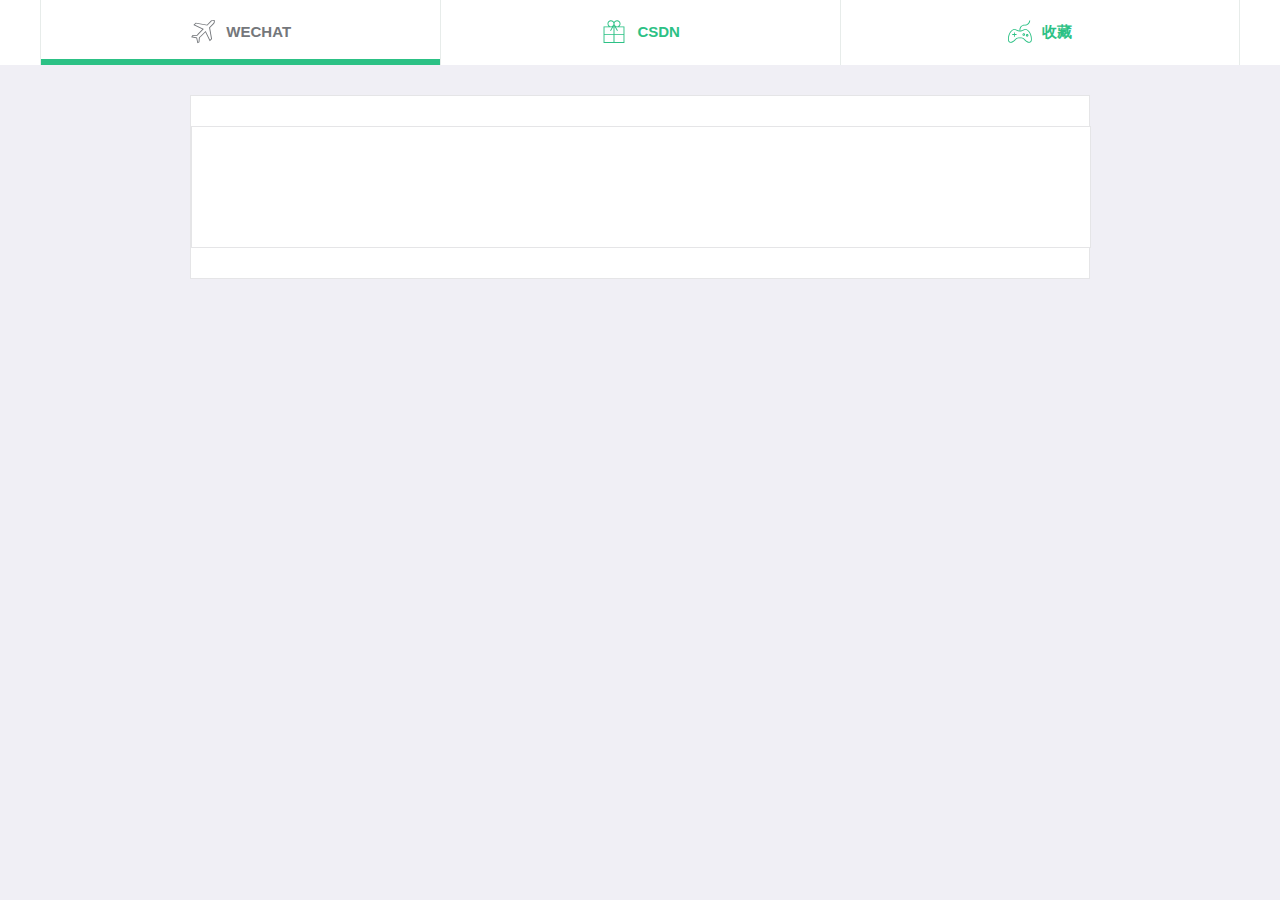
==== commit 1825575d: "添加收藏功能" ====
--- a/index.html
+++ b/index.html
@@ -7,309 +7,94 @@
           content="width=device-width,initial-scale=1.0,maximum-scale=1.0,user-scalable=0,viewport-fit=cover">
     <link rel="shortcut icon" type="image/x-icon" href="//res.wx.qq.com/a/wx_fed/assets/res/NTI4MWU5.ico">
     <link rel="mask-icon" href="//res.wx.qq.com/a/wx_fed/assets/res/MjliNWVm.svg" color="#4C4C4C">
-    <link rel="apple-touch-icon-precomposed" href="//res.wx.qq.com/a/wx_fed/assets/res/OTE0YTAw.png">
+    <link rel="apple-touch-icon-precomposed" href="img/logo/OTE0YTA.png">
+    <script src="00.yuanshi/js/jquery.min.js"></script>
+    <!--公告样式-->
+    <link rel="stylesheet" type="text/css" href="01.biaotilan/css/normalize.css"/>
+    <link rel="stylesheet" type="text/css" href="01.biaotilan/css/demo.css"/>
+    <!--必要样式-->
+    <link rel="stylesheet" type="text/css" href="01.biaotilan/css/tabs.css"/>
+    <link rel="stylesheet" type="text/css" href="01.biaotilan/css/tabstyles.css"/>
+    <script src="01.biaotilan/js/modernizr.custom.js"></script>
+
+
     <meta name="apple-mobile-web-app-capable" content="yes">
     <meta name="apple-mobile-web-app-status-bar-style" content="black">
     <meta name="format-detection" content="telephone=no">
     <meta name="referrer" content="never">
-    <script src="jquery.min.js"></script>
 
 
-    <script nonce="" type="text/javascript">
-        window.logs = {
-            pagetime: {}
-        };
-        window.logs.pagetime['html_begin'] = (+new Date());
-    </script>
     <title>晨间资讯</title>
-    <link rel="stylesheet" href="./weui.css">
-    <link rel="stylesheet" href="./sougou_profile42f400.css">
+    <link rel="stylesheet" href="00.yuanshi/css/weui.css">
+    <link rel="stylesheet" href="00.yuanshi/css/sougou_profile_42f400.css">
     <!--[if lt IE 9]>
-    <link rel="stylesheet" type="text/css"
-          href="//res.wx.qq.com/mmbizwap/zh_CN/htmledition/style/page/profile/sougou_profile_pc42f400.css">
+    <link rel="stylesheet" type="text/css" href="00.yuanshi/css/sougou_profile_pc42f400.css">
     <![endif]-->
 
 </head>
 <body id="" class="zh_CN   appmsg_skin_default ">
+<section>
+    <div class="tabs tabs-style-underline">
+        <nav>
+            <ul>
+                <li><a href="#section-underline-1" class="icon icon-plane"><span>WECHAT</span></a></li>
+                <li><a href="#section-underline-2" class="icon icon-gift"><span>CSDN</span></a></li>
+                <li><a href="#section-underline-3" class="icon icon-joy"><span>收藏</span></a></li>
+            </ul>
+        </nav>
+        <div class="content-wrap">
+            <section id="section-underline-1">
+                <div class="page_profile_info">
+                    <div class="page_profile_info">
+                        <div class="page_profile_info_inner">
+                            <div class="profile_info_area">
+                                <div class="weui_msg_card_list1">
+                                </div>
+                            </div>
+                        </div>
+                    </div>
+                </div>
+            </section>
+            <section id="section-underline-2">
+                <div class="page_profile_info">
+                    <div class="page_profile_info">
+                        <div class="page_profile_info_inner">
+                            <div class="profile_info_area">
+                                <div class="weui_msg_card_list2">
+                                </div>
+                            </div>
+                        </div>
+                    </div>
+                </div>
+            </section>
+            <section id="section-underline-3">
+                <div class="page_profile_info">
+                    <div class="page_profile_info">
+                        <div class="page_profile_info_inner">
+                            <div class="profile_info_area">
+                                <div class="weui_msg_card_list3">
+                                </div>
+                            </div>
+                        </div>
+                    </div>
+                </div>
+            </section>
 
-<link rel="dns-prefetch" href="//res.wx.qq.com">
-<link rel="dns-prefetch" href="//mmbiz.qpic.cn">
-<link rel="shortcut icon" type="image/x-icon" href="//res.wx.qq.com/a/wx_fed/assets/res/NTI4MWU5.ico">
-<link rel="mask-icon" href="//res.wx.qq.com/a/wx_fed/assets/res/MjliNWVm.svg" color="#4C4C4C">
-<link rel="apple-touch-icon-precomposed" href="//res.wx.qq.com/a/wx_fed/assets/res/OTE0YTAw.png">
-<script nonce="" type="text/javascript">
-    String.prototype.html = function (encode) {
-        var replace = ["&#39;", "'", "&quot;", '"', "&nbsp;", " ", "&gt;", ">", "&lt;", "<", "&yen;", "¥", "&amp;", "&"];
-        var replaceReverse = ["&", "&amp;", "¥", "&yen;", "<", "&lt;", ">", "&gt;", " ", "&nbsp;", '"', "&quot;", "'", "&#39;"];
-        var target;
-        if (encode) {
-            target = replaceReverse;
-        } else {
-            target = replace;
-        }
-        for (var i = 0, str = this; i < target.length; i += 2) {
-            str = str.replace(new RegExp(target[i], 'g'), target[i + 1]);
-        }
-        return str;
-    };
 
-    window.isInWeixinApp = function () {
-        return /MicroMessenger/.test(navigator.userAgent);
-    };
+        </div><!-- /content -->
+    </div><!-- /tabs -->
+</section>
 
-    window.getQueryFromURL = function (url) {
-        url = url || 'http://qq.com/s?a=b#rd';
-        var tmp = url.split('?'),
-            query = (tmp[1] || "").split('#')[0].split('&'),
-            params = {};
-        for (var i = 0; i < query.length; i++) {
-            var arg = query[i].split('=');
-            params[arg[0]] = arg[1];
-        }
-        if (params['pass_ticket']) {
-            params['pass_ticket'] = encodeURIComponent(params['pass_ticket'].html(false).html(false).replace(/\s/g, "+"));
-        }
-        return params;
-    };
-
+<script type="text/javascript" src="01.biaotilan/js/cbpFWTabs.js"></script>
+<script type="text/javascript">
     (function () {
-        var params = getQueryFromURL(location.href);
-        window.uin = params['uin'] || "" || '';
-        window.key = params['key'] || "" || '';
-        window.wxtoken = params['wxtoken'] || '';
-        window.pass_ticket = params['pass_ticket'] || '';
-        window.appmsg_token = "";
+        [].slice.call(document.querySelectorAll('.tabs')).forEach(function (el) {
+            new CBPFWTabs(el);
+        });
     })();
-
-    function wx_loaderror() {
-        if (location.pathname === '/bizmall/reward') {
-            new Image().src = '/mp/jsreport?key=96&content=reward_res_load_err&r=' + Math.random();
-        }
-    }
-
-</script>
-<script nonce="" type="text/javascript">
-    window.no_moon_ls = 0;
 </script>
 
 
-<div class="page_profile_info">
-    <div class="page_profile_info_inner">
-        <div class="profile_info_area">
-            <div class="profile_info_group">
-                <!--<span class="radius_avatar profile_avatar">-->
-                <!--<img src="img/logo/e.png">-->
-                <!--</span>-->
-                <!--<div class="profile_info">-->
-                <!--<strong class="profile_nickname">-->
-                <!--晨间资讯-->
-                <!--</strong>-->
-                <!--</div>-->
-                <!--</div>-->
-                <!--<ul class="profile_desc">-->
-                <!--<li>-->
-                <!--<label class="profile_desc_label" for="">今日更新：</label>-->
-                <!--</li>-->
-                <!--<li>-->
-                <!--<div class="profile_desc_value" title="">-->
-                <!--1篇-->
-                <!--</div>-->
-                <!--</li>-->
-                <!--</ul>-->
-                <div class="profile_opr" style="display:none">
-                    <a href="javascript:void(0);" id="copyBt" class="weui_btn weui_btn_plain_primary">复制微信号</a>
-                </div>
-            </div>
-            <div class="weui_category_title">最近10条群发</div>
-            <div class="weui_msg_card_list" id="history">
-
-            </div>
-
-            <div class="loadmore" style="display:none;" id="js_loading">
-                <div class="tips_wrp"><i class="icon_loading"></i><span class="tips">正在加载</span></div>
-            </div>
-            <div class="loadmore with_line" style="display:none;" id="js_nomore">
-                <div class="tips_wrp"><span class="tips">已无更多</span></div>
-            </div>
-        </div>
-    </div>
-</div>
-
-
-<script nonce="" type="text/javascript">
-    (function () {
-
-        var ajaxWhiteList = {
-            1: {
-                reg: /^https?:\/\/mp\.weixin\.qq\.com\/mp\/appmsg_like/,
-                times: 0
-            },
-            2: {
-                reg: /^https?:\/\/mp\.weixin\.qq\.com\/mp\/appmsg_comment((\?|&)[^=]*?=[^&]*?)*?(\?|&)action=likecomment/,
-                times: 0
-            },
-            3: {
-                reg: /^https?:\/\/mp\.weixin\.qq\.com\/mp\/appmsg_comment((\?|&)[^=]*?=[^&]*?)*?(\?|&)action=addcomment/,
-                times: 0
-            },
-            4: {
-                reg: /^https?:\/\/mp\.weixin\.qq\.com\/mp\/authorreward/,
-                times: 0
-            }
-
-
-        };
-
-
-        if (!performance || !performance.getEntries) return;
-
-
-        var hasReported = false;
-
-
-        var reportResLoadTime = function () {
-
-            if (hasReported) return;
-
-
-            var notSupport = false;
-
-
-            var ajaxEntries = [];
-
-
-            var entries = performance.getEntries().map(function (entry) {
-                if (typeof entry !== 'object') {
-                    notSupport = true;
-                } else if (entry.entryType === undefined) {
-                    notSupport = true;
-                } else if (
-                    entry.entryType !== 'navigation' &&
-                    entry.entryType !== 'resource'
-                ) {
-
-                    return null;
-                } else if (entry.initiatorType === undefined) {
-                    notSupport = true;
-                } else if (entry.initiatorType === 'xmlhttprequest') {
-
-                    if (entry.name === undefined || entry.duration === undefined) {
-                        notSupport = true;
-                    } else {
-                        for (var scene in ajaxWhiteList) {
-                            if (Object.prototype.hasOwnProperty.call(ajaxWhiteList, scene)) {
-                                var ajaxItem = ajaxWhiteList[scene];
-                                if (ajaxItem.times < 10 && ajaxItem.reg.test(entry.name)) {
-                                    ajaxEntries.push({
-                                        scene: scene,
-                                        protocol: entry.nextHopProtocol,
-                                        is_https: isHttps(entry),
-                                        time: entry.duration
-                                    });
-                                    ajaxItem.times++;
-                                }
-                            }
-                        }
-                    }
-                    return null;
-                }
-                return entry;
-            });
-
-
-            if (notSupport || ajaxEntries.length === 0) return;
-
-
-            var data = {
-                stat_list: ajaxEntries
-            };
-            var img = new Image();
-            img.src = 'https://mp.weixin.qq.com/mp/timereport?data=' + JSON.stringify(data);
-            hasReported = true;
-        };
-
-        window.addEventListener('beforeunload', reportResLoadTime, false);
-        window.addEventListener('unload', reportResLoadTime, false);
-
-        function isHttps(entry) {
-            if (/^https/.test(entry.name)) return 1;
-            else return 0;
-        }
-    })();
-</script>
-<script nonce="">
-    var __DEBUGINFO = {
-        debug_js: "//res.wx.qq.com/mmbizwap/zh_CN/htmledition/js/biz_wap/debug/console42f400.js",
-        safe_js: "//res.wx.qq.com/mmbizwap/zh_CN/htmledition/js/biz_wap/safe/moonsafe42f400.js",
-        res_list: []
-    };
-</script>
-
-<script nonce="" type="text/javascript">
-    (function () {
-        var totalCount = 0,
-            finishCount = 0;
-
-        function _loadVConsolePlugin() {
-            window.vConsole = new window.VConsole();
-            while (window.vConsolePlugins.length > 0) {
-                var p = window.vConsolePlugins.shift();
-                window.vConsole.addPlugin(p);
-            }
-        }
-
-        function _addVConsole(uri, cb) {
-            totalCount++;
-            var node = document.createElement('SCRIPT');
-            node.type = 'text/javascript';
-            node.src = uri;
-            node.setAttribute('nonce', '');
-            if (cb) {
-                node.onload = cb;
-            }
-            document.getElementsByTagName('head')[0].appendChild(node);
-        }
-
-        if (
-            (document.cookie && document.cookie.indexOf('vconsole_open=1') > -1)
-            || location.href.indexOf('vconsole=1') > -1
-        ) {
-            window.vConsolePlugins = [];
-            _addVConsole('//res.wx.qq.com/mmbizwap/zh_CN/htmledition/js/vconsole/3.2.2/vconsole.min440203.js', function () {
-
-                _addVConsole('//res.wx.qq.com/mmbizwap/zh_CN/htmledition/js/vconsole/plugin/vconsole-mpopt/1.0.1/vconsole-mpopt42f400.js', _loadVConsolePlugin);
-            });
-        }
-    })();
-</script>
-
-<script>
-    window.__moon_host = 'res.wx.qq.com';
-    window.moon_map = {
-        "biz_wap/utils/ajax_wx.js": "//res.wx.qq.com/mmbizwap/zh_CN/htmledition/js/biz_wap/utils/ajax_wx42f400.js",
-        "biz_common/utils/respTypes.js": "//res.wx.qq.com/mmbizwap/zh_CN/htmledition/js/biz_common/utils/respTypes42f400.js",
-        "biz_common/template-2.0.1-cmd.js": "//res.wx.qq.com/mmbizwap/zh_CN/htmledition/js/biz_common/template-2.0.1-cmd42f400.js",
-        "biz_common/utils/url/parse.js": "//res.wx.qq.com/mmbizwap/zh_CN/htmledition/js/biz_common/utils/url/parse440451.js",
-        "biz_wap/jsapi/core.js": "//res.wx.qq.com/mmbizwap/zh_CN/htmledition/js/biz_wap/jsapi/core45fdbf.js",
-        "biz_wap/utils/mmversion.js": "//res.wx.qq.com/mmbizwap/zh_CN/htmledition/js/biz_wap/utils/mmversion45fc7f.js",
-        "biz_common/dom/class.js": "//res.wx.qq.com/mmbizwap/zh_CN/htmledition/js/biz_common/dom/class42f400.js",
-        "biz_common/utils/string/emoji.js": "//res.wx.qq.com/mmbizwap/zh_CN/htmledition/js/biz_common/utils/string/emoji42f400.js",
-        "biz_wap/utils/ajax.js": "//res.wx.qq.com/mmbizwap/zh_CN/htmledition/js/biz_wap/utils/ajax42f400.js",
-        "history/profile_history.html.js": "//res.wx.qq.com/mmbizwap/zh_CN/htmledition/js/history/profile_history.html42f400.js",
-        "biz_common/utils/string/html.js": "//res.wx.qq.com/mmbizwap/zh_CN/htmledition/js/biz_common/utils/string/html42f400.js",
-        "history/template_helper.js": "//res.wx.qq.com/mmbizwap/zh_CN/htmledition/js/history/template_helper42f400.js",
-        "common/utils.js": "//res.wx.qq.com/mmbizwap/zh_CN/htmledition/js/common/utils4576f8.js",
-        "appmsg/cdn_img_lib.js": "//res.wx.qq.com/mmbizwap/zh_CN/htmledition/js/appmsg/cdn_img_lib42f400.js",
-        "biz_common/dom/event.js": "//res.wx.qq.com/mmbizwap/zh_CN/htmledition/js/biz_common/dom/event445789.js",
-        "history/profile_history.js": "//res.wx.qq.com/mmbizwa                                                                                                                                                                                                                                                                                                                                                                                                                                                                                                                                                                                                                                                                                                                                                                                                                                                                                                                                                                                                                                                                                                                                                                                                                                                                                                                                                                                                                                                                                                                                                                                                                                                                                                                                                                                                                                                                                                                                                                                                                                                                                                                                                                                                                                                p/zh_CN/htmledition/js/history/profile_history4576f8.js",
-        "sougou/profile.js": "//res.wx.qq.com/mmbizwap/zh_CN/htmledition/js/sougou/profile42f400.js"
-    };
-</script>
-
-<script type="text/javascript">
-    window.__wxgspeeds = {};
-    window.__wxgspeeds.moonloadtime = +new Date()
-</script>
 <script type="text/javascript">
 
     function getMyDate(str) {
@@ -332,41 +117,75 @@
         return num;
     }
 
-
     $.ajax({
+        // url: "http://localhost:8093/getList",
         url: "http://39.105.22.26:8093/getList",
         dataType: "json",
         success: function (data) {
             // console.log(data.length);
             for (var i = 0; i < data.length; i++) {
                 var title = data[i].title;
-                var digest = "";
+                var digest = data[i].abstract;
                 var content_url = data[i].trueurl;
                 var datetime = 1567094100;
-                var id = 1;
+                var datasource = data[i].datasource;
+                var picurl = data[i].picurl;
                 console.log(title);
                 console.log(digest);
-                console.log(datetime);
+                console.log(content_url);
+                console.log(datasource);
                 // console.log(cover);
                 var datetime1 = getMyDate(parseInt(datetime) * 1000);
                 console.log(datetime1);
-
-                $(".weui_msg_card_list").append("<div class=\"weui_msg_card\">" +
-                    "            <div class=\"weui_msg_card_hd\">" + datetime1 + "</div>" +
-                    "            <div class=\"weui_msg_card_bd\">" +
-                    "                <div id=\"WXAPPMSG1000000718\" class=\"weui_media_box appmsg\" >" +
-                    "                    <span class=\"weui_media_hd\" style=\"background-image:url(img/" + i + ".jpg)\"></span>" +
-                    "                    <div class=\"weui_media_bd\">" +
-                    "                        <h4 class=\"weui_media_title\">" + "<a href=" + content_url + " style=\"color:black;text-decoration:none;\">" + title + "</a>" + "</h4>" +
-                    "                        <p class=\"weui_media_desc\">" + digest + "</p>" +
-                    "                        <p class=\"weui_media_extra_info\">" + datetime1 + "</p>" +
-                    "                    </div>" +
-                    "                </div>" +
-                    "            </div>" +
-                    "        </div>");
+                if (datasource === "CSDN") {
+                    $(".weui_msg_card_list2").append("<div class=\"weui_msg_card\">" +
+                        "            <div class=\"weui_msg_card_hd\">" + datetime1 + "</div>" +
+                        "            <div class=\"weui_msg_card_bd\">" +
+                        "                <div id=\"WXAPPMSG1000000718\" class=\"weui_media_box appmsg\" >" +
+                        "                    <div class='aaaaa'><span class=\"weui_media_hd\" style=\"background-image:url(" + picurl + ")\"></span></div>" +
+                        "                    <div class=\"weui_media_bd\">" +
+                        "                        <h4 class=\"weui_media_title\">" + "<a href=" + content_url + " style=\"color:black;text-decoration:none;\">" + title + "</a>" + "</h4>" +
+                        "                        <p class=\"weui_media_desc\">" + digest + "</p>" +
+                        "                        <p class=\"weui_media_extra_info\">" + datetime1 + "</p>" +
+                        "                    </div>" +
+                        "                </div>" +
+                        "            </div>" +
+                        "        </div>");
+                } else {
+                    $(".weui_msg_card_list1").append("<div class=\"weui_msg_card\">" +
+                        "            <div class=\"weui_msg_card_hd\">" + datetime1 + "</div>" +
+                        "            <div class=\"weui_msg_card_bd\">" +
+                        "                <div id=\"WXAPPMSG1000000718\" class=\"weui_media_box appmsg\" >" +
+                        "                    <div class='aaaaa' style='text-align: center'><span class=\"weui_media_hd\" style=\"background-image:url(" + picurl + ")\"></span></div>" +
+                        "                    <div class=\"weui_media_bd\">" +
+                        "                        <h4 class=\"weui_media_title\">" + "<a href=" + content_url + " style=\"color:black;text-decoration:none;\">" + title + "</a>" + "</h4>" +
+                        "                        <p class=\"weui_media_desc\">" + digest + "</p>" +
+                        "                        <p class=\"weui_media_extra_info\">" + datetime1 + "</p>" +
+                        "                    </div>" +
+                        "                </div>" +
+                        "            </div>" +
+                        "        </div>");
+                }
             }
         }
     });
+</script>
+<div id="myvalue"></div>
+
+
+<script type="text/javascript">
+    $("body").on({
+        mouseenter: function () {
+            console.log("asdfasdf");
+            var initurl = $(this).css('background-image');
+            $("#myvalue").attr("initurl", initurl);
+            $(this).css('background-image', 'url(03.shouchang/images/7.jpg)');
+        },
+        mouseleave: function () {
+            console.log("bbbbb");
+            $(this).css('background-image', $("#myvalue").attr("initurl"));
+        }
+    }, ".weui_media_hd");
 </script>
 
 </body>
--- a/01.biaotilan/css/demo.css
+++ b/01.biaotilan/css/demo.css
@@ -0,0 +1,45 @@
+
+
+@font-face {
+	font-weight: normal;
+	font-style: normal;
+	font-family: 'codropsicons';
+	src:url('../fonts/codropsicons/codropsicons.eot');
+	src:url('../fonts/codropsicons/codropsicons.eot?#iefix') format('embedded-opentype'),
+		url('../fonts/codropsicons/codropsicons.woff') format('woff'),
+		url('../fonts/codropsicons/codropsicons.ttf') format('truetype'),
+		url('../fonts/codropsicons/codropsicons.svg#codropsicons') format('svg');
+}
+
+*, *:after, *:before { -webkit-box-sizing: border-box; box-sizing: border-box; }
+.clearfix:before, .clearfix:after { content: ''; display: table; }
+.clearfix:after { clear: both; }
+
+body {
+	background: #e7ecea;
+	color: #74777b;
+	font-weight: 400;
+	font-size: 1em;
+	font-family: 'Raleway', Arial, sans-serif;
+}
+
+a {
+	color: #2CC185;
+	text-decoration: none;
+	outline: none;
+}
+
+a:hover, a:focus {
+	color: #74777b;
+}
+
+.container > section {
+	padding: 5em 0;
+	font-size: 1.25em;
+	min-height: 100%;
+}
+
+p {
+	/*text-align: center;*/
+	padding: 1em;
+}
--- a/01.biaotilan/css/tabs.css
+++ b/01.biaotilan/css/tabs.css
@@ -0,0 +1,190 @@
+/* Default tab style */
+
+@font-face {
+	font-weight: normal;
+	font-style: normal;
+	font-family: 'stroke7pixeden';
+	src:url('../fonts/stroke7pixeden/stroke7pixeden.eot?u58ytb');
+	src:url('../fonts/stroke7pixeden/stroke7pixeden.eot?#iefixu58ytb') format('embedded-opentype'),
+		url('../fonts/stroke7pixeden/stroke7pixeden.woff?u58ytb') format('woff'),
+		url('../fonts/stroke7pixeden/stroke7pixeden.ttf?u58ytb') format('truetype'),
+		url('../fonts/stroke7pixeden/stroke7pixeden.svg?u58ytb#stroke7pixeden') format('svg');
+}
+
+.tabs {
+	position: relative;
+	overflow: hidden;
+	margin: 0 auto;
+	width: 100%;
+	font-weight: 300;
+	font-size: 1.25em;
+}
+
+/* Nav */
+.tabs nav {
+	text-align: center;
+}
+
+.tabs nav ul {
+	position: relative;
+	display: -ms-flexbox;
+	display: -webkit-flex;
+	display: -moz-flex;
+	display: -ms-flex;
+	display: flex;
+	margin: 0 auto;
+	padding: 0;
+	max-width: 1200px;
+	list-style: none;
+	-ms-box-orient: horizontal;
+	-ms-box-pack: center;
+	-webkit-flex-flow: row wrap;
+	-moz-flex-flow: row wrap;
+	-ms-flex-flow: row wrap;
+	flex-flow: row wrap;
+	-webkit-justify-content: center;
+	-moz-justify-content: center;
+	-ms-justify-content: center;
+	justify-content: center;
+}
+
+.tabs nav ul li {
+	position: relative;
+	z-index: 1;
+	display: block;
+	margin: 0;
+	text-align: center;
+	-webkit-flex: 1;
+	-moz-flex: 1;
+	-ms-flex: 1;
+	flex: 1;
+}
+
+.tabs nav a {
+	position: relative;
+	display: block;
+	overflow: hidden;
+	text-overflow: ellipsis;
+	white-space: nowrap;
+	line-height: 2.5;
+}
+
+.tabs nav a span {
+	vertical-align: middle;
+	font-size: 0.75em;
+}
+
+.tabs nav li.tab-current a {
+	color: #74777b;
+}
+
+.tabs nav a:focus {
+	outline: none;
+}
+
+/* Icons */
+.icon::before {
+	z-index: 10;
+	display: inline-block;
+	margin: 0 0.4em 0 0;
+	vertical-align: middle;
+	text-transform: none;
+	font-weight: normal;
+	font-variant: normal;
+	font-size: 1.3em;
+	font-family: 'stroke7pixeden';
+	line-height: 1;
+	speak: none;
+	-webkit-backface-visibility: hidden;
+	-webkit-font-smoothing: antialiased;
+	-moz-osx-font-smoothing: grayscale;
+}
+.icon-upload::before {
+	content: "\e68a";
+}
+.icon-tools::before {
+	content: "\e60a";
+}
+.icon-plane::before {
+	content: "\e625";
+}
+.icon-joy::before {
+	content: "\e6a4";
+}
+.icon-plug::before {
+	content: "\e69a";
+}
+.icon-home::before {
+	content: "\e648";
+}
+.icon-gift::before {
+	content: "\e652";
+}
+.icon-display::before {
+	content: "\e65e";
+}
+.icon-date::before {
+	content: "\e660";
+}
+.icon-config::before {
+	content: "\e666";
+}
+.icon-coffee::before {
+	content: "\e669";
+}
+.icon-camera::before {
+	content: "\e66f";
+}
+.icon-box::before {
+	content: "\e674";
+}
+
+/* Content */
+.content-wrap {
+	position: relative;
+}
+
+.content-wrap section {
+	display: none;
+	margin: 0 auto;
+	/*padding: 1em;*/
+	max-width: 1200px;
+}
+
+.content-wrap section.content-current {
+	display: block;
+}
+
+.content-wrap section p {
+	margin: 0;
+	padding: 0.75em 0;
+	color: rgba(40,44,42,0.05);
+	font-weight: 900;
+	font-size: 4em;
+	line-height: 1;
+}
+
+/* Fallback */
+.no-js .content-wrap section {
+	display: block;
+	padding-bottom: 2em;
+	border-bottom: 1px solid rgba(255,255,255,0.6);
+}
+
+.no-flexbox nav ul {
+	display: block;
+}
+
+.no-flexbox nav ul li {
+	min-width: 15%;
+	display: inline-block;
+}
+
+@media screen and (max-width: 58em) {
+	.tabs nav a.icon span {
+		display: none;
+	}
+	.tabs nav a:before {
+		margin-right: 0;
+	}
+}--- a/01.biaotilan/css/tabstyles.css
+++ b/01.biaotilan/css/tabstyles.css
@@ -0,0 +1,985 @@
+/* Individual tab styles */
+
+/*****************************/
+/* Bar */
+/*****************************/
+
+.tabs-style-bar nav {
+	background: rgba(40,44,42,0.05);
+}
+
+.tabs-style-bar nav ul {
+	border: 4px solid transparent;
+}
+
+.tabs-style-bar nav ul li a {
+	margin: 0 2px;
+	background-color: #f7f7f7;
+	color: #74777b;
+	transition: background-color 0.2s, color 0.2s;
+}
+
+.tabs-style-bar nav ul li a:hover,
+.tabs-style-bar nav ul li a:focus {
+	color: #2CC185;
+}
+
+.tabs-style-bar nav ul li a span {
+	text-transform: uppercase;
+	letter-spacing: 1px;
+	font-weight: 500;
+	font-size: 0.6em;
+}
+
+.tabs-style-bar nav ul li.tab-current a {
+	background: #2CC185;
+	color: #fff;
+}
+
+/*****************************/
+/* Icon box */
+/*****************************/
+
+.tabs-style-iconbox nav {
+	background: rgba(255,255,255,0.4);
+}
+
+.tabs-style-iconbox nav ul li a {
+	overflow: visible;
+	padding: 2em 0;
+	line-height: 1;
+	-webkit-transition: color 0.2s;
+	transition: color 0.2s;
+}
+
+.tabs-style-iconbox nav ul li a span {
+	font-weight: 700;
+	font-size: 0.7em;	
+}
+
+.tabs-style-iconbox nav ul li.tab-current {
+	z-index: 100;
+}
+
+.tabs-style-iconbox nav ul li.tab-current a {
+	background: #fff;
+	box-shadow: -1px 0 0 #fff;
+}
+
+.tabs-style-iconbox nav ul li.tab-current a::after {
+	position: absolute;
+	top: 100%;
+	left: 50%;
+	margin-left: -10px;
+	width: 0;
+	height: 0;
+	border: solid transparent;
+	border-width: 10px;
+	border-top-color: #fff;
+	content: '';
+	pointer-events: none;
+}
+
+.tabs-style-iconbox nav ul li:first-child::before,
+.tabs-style-iconbox nav ul li::after {
+	position: absolute;
+	top: 20%;
+	right: 0;
+	z-index: -1;
+	width: 1px;
+	height: 60%;
+	background: rgba(0,0,0,0.07);
+	content: '';
+}
+
+.tabs-style-iconbox nav ul li:first-child::before {
+	right: auto;
+	left: 0;
+}
+
+.tabs-style-iconbox .icon::before {
+	display: block;
+	margin: 0 0 0.25em 0;
+}
+
+/*****************************/
+/* Underline */
+/*****************************/
+
+.tabs-style-underline nav {
+	background: #fff;
+}
+
+.tabs-style-underline nav a {
+	padding: 0.25em 0 0.5em;
+	border-left: 1px solid #e7ecea;
+	-webkit-transition: color 0.2s;
+	transition: color 0.2s;
+}
+
+.tabs-style-underline nav li:last-child a {
+	border-right: 1px solid #e7ecea;
+}
+
+.tabs-style-underline nav li a::after {
+	position: absolute;
+	bottom: 0;
+	left: 0;
+	width: 100%;
+	height: 6px;
+	background: #2CC185;
+	content: '';
+	-webkit-transition: -webkit-transform 0.3s;
+	transition: transform 0.3s;
+	-webkit-transform: translate3d(0,150%,0);
+	transform: translate3d(0,150%,0);
+}
+
+.tabs-style-underline nav li.tab-current a::after {
+	-webkit-transform: translate3d(0,0,0);
+	transform: translate3d(0,0,0);
+}
+
+.tabs-style-underline nav a span {
+	font-weight: 700;
+}
+
+/*****************************/
+/* Triangle and line */
+/*****************************/
+
+.tabs-style-linetriangle nav a {
+	overflow: visible;
+	border-bottom: 1px solid rgba(0,0,0,0.2);
+	-webkit-transition: color 0.2s;
+	transition: color 0.2s;
+}
+
+.tabs-style-linetriangle nav a span {
+	display: block;
+	overflow: hidden;
+	text-overflow: ellipsis;
+	white-space: nowrap;
+	font-size: 1em;
+}
+
+.tabs-style-linetriangle nav li.tab-current a:after, 
+.tabs-style-linetriangle nav li.tab-current a:before {
+	position: absolute;
+	top: 100%;
+	left: 50%;
+	width: 0;
+	height: 0;
+	border: solid transparent;
+	content: '';
+	pointer-events: none;
+}
+
+.tabs-style-linetriangle nav li.tab-current a:after {
+	margin-left: -10px;
+	border-width: 10px;
+	border-top-color: #e7ecea;
+}
+
+.tabs-style-linetriangle nav li.tab-current a:before {
+	margin-left: -11px;
+	border-width: 11px;
+	border-top-color: rgba(0,0,0,0.2);
+}
+
+@media screen and (max-width: 58em) {
+	.tabs-style-linetriangle nav {
+		font-size: 0.6em;
+	}
+}
+
+/*****************************/
+/* Top Line */
+/*****************************/
+
+.tabs-style-topline {
+	max-width: 1200px;
+}
+
+.tabs-style-topline nav li {
+	border: 1px solid rgba(40,44,42,0.1);
+}
+
+.tabs-style-topline nav li:not(:last-child) {
+	border-right: none;
+}
+
+.tabs-style-topline nav li.tab-current {
+	border-top-color: #2CC185;
+	border-bottom: none;
+}
+
+.tabs-style-topline nav a {
+	padding: 0.65em 0 0.5em;
+	background: rgba(40,44,42,0.05);
+	color: #74777b;
+	line-height: 1;
+	-webkit-transition: color 0.2s;
+	transition: color 0.2s;
+}
+
+.tabs-style-topline nav a:hover,
+.tabs-style-topline nav a:focus {
+	color: #2CC185;
+}
+
+.tabs-style-topline nav li.tab-current a {
+	background: none;
+	box-shadow: inset 0 3px 0 #2CC185;
+	color: #2CC185;
+}
+
+.tabs-style-topline .icon::before {
+	display: block;
+	margin: 0;
+}
+
+.tabs-style-topline nav a span {
+	text-transform: uppercase;
+	letter-spacing: 1px;
+	font-weight: 700;
+	font-size: 0.5em;
+}
+
+/*****************************/
+/* Falling Icon, from http://vintageproductions.eu/grid/interactivity/ */ 
+/*****************************/
+
+.tabs-style-iconfall {
+	overflow: visible;
+}
+
+.tabs-style-iconfall nav a {
+	display: inline-block;
+	overflow: visible;
+	padding: 1em 0 2em;
+	color: #74777b;
+	line-height: 1;
+	-webkit-transition: color 0.3s cubic-bezier(0.7,0,0.3,1); 
+	transition: color 0.3s cubic-bezier(0.7,0,0.3,1);
+}
+
+.tabs-style-iconfall nav a:hover,
+.tabs-style-iconfall nav a:focus,
+.tabs-style-iconfall nav li.tab-current a {
+	color: #2CC185;
+}
+
+.tabs-style-iconfall nav a span {
+	font-weight: 700;
+}
+
+.tabs-style-iconfall nav li::before {
+	position: absolute;
+	bottom: 1em;
+	left: 50%;
+	margin-left: -20px;
+	width: 40px;
+	height: 4px;
+	background: #2CC185;
+	content: '';
+	opacity: 0;
+	-webkit-transition: -webkit-transform 0.2s ease-in;
+	transition: transform 0.2s ease-in;
+	-webkit-transform: scale3d(0,1,1);
+	transform: scale3d(0,1,1);
+}
+
+.tabs-style-iconfall nav li.tab-current::before {
+	opacity: 1;
+	-webkit-transform: scale3d(1,1,1);
+	transform: scale3d(1,1,1);
+}
+
+.tabs-style-iconfall .icon::before {
+	display: block;
+	margin: 0 0 0.35em;
+	opacity: 0;
+	-webkit-transition: -webkit-transform 0.2s, opacity 0.2s;
+	transition: transform 0.2s, opacity 0.2s;
+	-webkit-transform: translate3d(0,-100px,0);
+	transform: translate3d(0,-100px,0);
+	pointer-events: none;
+}
+
+.tabs-style-iconfall nav li.tab-current .icon::before {
+	opacity: 1;
+	-webkit-transform: translate3d(0,0,0);
+	transform: translate3d(0,0,0);
+}
+
+@media screen and (max-width: 58em) {
+	.tabs-style-iconfall nav li .icon::before {
+		opacity: 1;
+		-webkit-transform: translate3d(0,0,0);
+		transform: translate3d(0,0,0);
+	}
+}
+
+/*****************************/
+/* Moving Line */
+/*****************************/
+
+.tabs-style-linemove nav {
+	background: #fff;
+}
+
+.tabs-style-linemove nav li:last-child::before {
+	position: absolute;
+	bottom: 0;
+	left: 0;
+	width: 100%;
+	height: 4px;
+	background: #2CC185;
+	content: '';
+	-webkit-transition: -webkit-transform 0.3s;
+	transition: transform 0.3s;
+}
+
+/* Move the line */
+.tabs-style-linemove nav li:first-child.tab-current ~ li:last-child::before {
+	-webkit-transform: translate3d(-400%,0,0);
+	transform: translate3d(-400%,0,0);
+}
+
+.tabs-style-linemove nav li:nth-child(2).tab-current ~ li:last-child::before {
+	-webkit-transform: translate3d(-300%,0,0);
+	transform: translate3d(-300%,0,0);
+}
+
+.tabs-style-linemove nav li:nth-child(3).tab-current ~ li:last-child::before {
+	-webkit-transform: translate3d(-200%,0,0);
+	transform: translate3d(-200%,0,0);
+}
+
+.tabs-style-linemove nav li:nth-child(4).tab-current ~ li:last-child::before {
+	-webkit-transform: translate3d(-100%,0,0);
+	transform: translate3d(-100%,0,0);
+}
+
+.tabs-style-linemove nav a {
+	padding: 1em 0;
+	color: #74777b;
+	line-height: 1;
+	-webkit-transition: color 0.3s, -webkit-transform 0.3s; 
+	transition: color 0.3s, transform 0.3s;
+}
+
+.tabs-style-linemove nav li.tab-current a {
+	color: #2CC185;
+	-webkit-transform: translate3d(0,8px,0);
+	transform: translate3d(0,8px,0);
+}
+
+.tabs-style-linemove nav a span {
+	font-weight: 700;
+}
+
+/*****************************/
+/* Line */
+/*****************************/
+
+.tabs-style-line nav ul {
+	padding: 0 2em;
+	max-width: none;
+	box-shadow: inset 0 -2px #d1d3d2;
+}
+
+.tabs-style-line nav a {
+	padding: 0.7em 0.4em;
+	box-shadow: inset 0 -2px #d1d3d2;
+	color: #74777b;
+	text-align: left;
+	text-transform: uppercase;
+	letter-spacing: 1px;
+	font-weight: 700;
+	font-size: 0.8em;
+	line-height: 1;
+	-webkit-transition: color 0.3s, box-shadow 0.3s;
+	transition: color 0.3s, box-shadow 0.3s;
+}
+
+.tabs-style-line nav a:hover,
+.tabs-style-line nav a:focus {
+	box-shadow: inset 0 -2px #74777b;
+}
+
+.tabs-style-line nav li.tab-current a {
+	box-shadow: inset 0 -2px #2CC185;
+	color: #2CC185;
+}
+
+@media screen and (max-width: 58em) {
+	.tabs-style-line nav ul {
+		display: block;
+		box-shadow: none;
+	}
+	.tabs-style-line nav ul li {
+		display: block;
+		-webkit-flex: none;
+		flex: none;
+	}
+}
+
+/*****************************/
+/* Circle */
+/*****************************/
+
+.tabs-style-circle {
+	overflow: visible;
+}
+
+.tabs-style-circle nav li::before {
+	position: absolute;
+	top: 50%;
+	left: 50%;
+	margin: -60px 0 0 -60px;
+	width: 120px;
+	height: 120px;
+	border: 1px solid #2CC185;
+	border-radius: 50%;
+	content: '';
+	opacity: 0;
+	-webkit-transition: -webkit-transform 0.2s, opacity 0.2s;
+	transition: transform 0.2s, opacity 0.2s;
+	-webkit-transition-timing-function: cubic-bezier(0.7,0,0.3,1);
+	transition-timing-function: cubic-bezier(0.7,0,0.3,1);
+	-webkit-transform: scale3d(0,0,1);
+	transform: scale3d(0,0,1);
+}
+
+@media screen and (max-width: 58em) {
+	.tabs-style-circle nav li::before {
+		margin: -40px 0 0 -40px;
+		width: 80px;
+		height: 80px;
+	}
+}
+
+.tabs-style-circle nav li.tab-current::before {
+	opacity: 1;
+	-webkit-transform: scale3d(1,1,1);
+	transform: scale3d(1,1,1);
+}
+
+.tabs-style-circle nav a {
+	overflow: visible;
+	color: #74777b;
+	font-weight: 700;
+	font-size: 0.9em;
+	line-height: 1.1;
+	-webkit-transition: color 0.3s cubic-bezier(0.7,0,0.3,1); 
+	transition: color 0.3s cubic-bezier(0.7,0,0.3,1);
+}
+
+.tabs-style-circle nav a span {
+	display: inline-block;
+}
+
+.tabs-style-circle nav a span,
+.tabs-style-circle .icon::before {
+	-webkit-transition: -webkit-transform 0.3s cubic-bezier(0.7,0,0.3,1);
+	transition: transform 0.3s cubic-bezier(0.7,0,0.3,1);
+}
+
+.tabs-style-circle nav a:hover,
+.tabs-style-circle nav a:focus {
+	color: #4a4a4b;
+}
+
+.tabs-style-circle nav li.tab-current a {
+	color: #2CC185;
+}
+
+.tabs-style-circle nav li.tab-current a span {
+	-webkit-transform: translate3d(0,4px,0);
+	transform: translate3d(0,4px,0);
+}
+
+.tabs-style-circle .icon::before {
+	display: block;
+	margin: 0;
+	pointer-events: none;
+}
+
+.tabs-style-circle nav li.tab-current .icon::before {
+	-webkit-transform: translate3d(0,-4px,0);
+	transform: translate3d(0,-4px,0);
+}
+
+/*****************************/
+/* Shape */
+/*****************************/
+
+.tabs-style-shape {
+	max-width: 1200px;
+}
+
+.tabs-style-shape nav ul li {
+	margin: 0 3em;
+}
+
+.tabs-style-shape nav ul li:first-child {
+	margin-left: 0;
+}
+
+.tabs-style-shape nav ul li.tab-current {
+	z-index: 100;
+}
+
+.tabs-style-shape nav li a {
+	overflow: visible;
+	margin: 0 -3em 0 0;
+	padding: 0;
+	color: #fff;
+	font-weight: 500;
+}
+
+.tabs-style-shape nav li:first-child a span {
+	padding-left: 2em;
+	border-radius: 30px 0 0 0;
+}
+
+.tabs-style-shape nav li:last-child a span {
+	padding-right: 2em;
+	border-radius: 0 30px 0 0;
+}
+
+.tabs-style-shape nav li a svg {
+	position: absolute;
+	left: 100%;
+	margin: 0;
+	width: 3em;
+	height: 100%;
+	fill: #bdc2c9;
+}
+
+.tabs-style-shape nav li a svg:nth-child(2),
+.tabs-style-shape nav li:last-child a svg {
+	right: 100%;
+	left: auto;
+	-webkit-transform: scale3d(-1,1,1);
+	transform: scale3d(-1,1,1);
+}
+
+.tabs-style-shape nav li a span {
+	display: block;
+	overflow: hidden;
+	padding: 0.65em 0;
+	background-color: #bdc2c9;
+	text-overflow: ellipsis;
+	white-space: nowrap;
+}
+
+.tabs-style-shape nav li a:hover span {
+	background-color: #2CC185;
+}
+
+.tabs-style-shape nav li a:hover svg {
+	fill: #2CC185;
+}
+
+/* Make only shape clickable */
+.tabs-style-shape nav li a svg {
+	pointer-events: none;
+}
+
+.tabs-style-shape nav li a svg use {
+	pointer-events: auto;
+}
+
+.tabs-style-shape nav li.tab-current a span,
+.tabs-style-shape nav li.tab-current a svg {
+	-webkit-transition: none;
+	transition: none;
+}
+
+.tabs-style-shape nav li.tab-current a span {
+	background: #fff;
+}
+
+.tabs-style-shape nav li.tab-current a svg {
+	fill: #fff;
+}
+
+.tabs-style-shape .content-wrap {
+	background: #fff;
+}
+
+@media screen and (max-width: 58em) {
+	.tabs-style-shape nav ul {
+		display: block;
+		padding-top: 1.5em;
+	}
+	.tabs-style-shape nav ul li {
+		display: block;
+		margin: -1.25em 0 0;
+		-webkit-flex: none;
+		flex: none;
+	}
+	.tabs-style-shape nav ul li a {
+		margin: 0;
+	}
+	.tabs-style-shape nav ul li svg {
+		display: none;
+	}
+	.tabs-style-shape nav ul li a span {
+		padding: 1.25em 0 2em !important;
+		border-radius: 30px 30px 0 0 !important;
+		box-shadow: 0 -1px 2px rgba(0,0,0,0.1);
+		line-height: 1;
+	}
+	.tabs-style-shape nav ul li:last-child a span {
+		padding: 1.25em 0 !important;
+	}
+	.tabs-style-shape nav ul li.tab-current {
+		z-index: 1;
+	}
+}
+
+/*****************************/
+/* Line Box */
+/*****************************/
+
+.tabs-style-linebox nav ul li {
+	margin: 0 0.5em;
+	-webkit-flex: none;
+	flex: none;
+}
+
+.tabs-style-linebox nav a {
+	padding: 0 1.5em;
+	color: #74777b;
+	font-weight: 700;
+	-webkit-transition: color 0.3s;
+	transition: color 0.3s;
+}
+
+.tabs-style-linebox nav a:hover,
+.tabs-style-linebox nav a:focus {
+	color: #2CC185;
+}
+
+.tabs-style-linebox nav li.tab-current a {
+	color: #fff;
+}
+
+.tabs-style-linebox nav a::after {
+	position: absolute;
+	top: 0;
+	left: 0;
+	z-index: -1;
+	width: 100%;
+	height: 100%;
+	background: #d2d8d6;
+	content: '';
+	-webkit-transition: background-color 0.3s, -webkit-transform 0.3s;
+	transition: background-color 0.3s, transform 0.3s;
+	-webkit-transition-timing-function: ease, cubic-bezier(0.7,0,0.3,1);
+	transition-timing-function: ease, cubic-bezier(0.7,0,0.3,1);
+	-webkit-transform: translate3d(0,100%,0) translate3d(0,-3px,0);
+	transform: translate3d(0,100%,0) translate3d(0,-3px,0);
+}
+
+.tabs-style-linebox nav li.tab-current a::after {
+	-webkit-transform: translate3d(0,0,0);
+	transform: translate3d(0,0,0);
+}
+
+.tabs-style-linebox nav a:hover::after,
+.tabs-style-linebox nav a:focus::after,
+.tabs-style-linebox nav li.tab-current a::after {
+	background: #2CC185;
+}
+
+@media screen and (max-width: 58em) {
+	.tabs-style-linebox nav ul {
+		display: block;
+		box-shadow: none;
+	}
+	.tabs-style-linebox nav ul li {
+		display: block;
+		-webkit-flex: none;
+		flex: none;
+	}
+}
+
+/*****************************/
+/* Flip */
+/*****************************/
+
+.tabs-style-flip {
+	max-width: 1200px;
+}
+
+.tabs-style-flip nav a {
+	padding: 0.5em 0;
+	color: #2CC185;
+	-webkit-transition: color 0.3s;
+	transition: color 0.3s;
+}
+
+.tabs-style-flip nav a:hover,
+.tabs-style-flip nav a:focus,
+.tabs-style-flip nav li.tab-current a {
+	color: #74777b;
+}
+
+.tabs-style-flip nav a span {
+	text-transform: uppercase;
+	letter-spacing: 1px;
+	font-weight: 700;
+	font-size: 0.625em;
+}
+
+.tabs-style-flip nav a::after {
+	position: absolute;
+	top: 0;
+	left: 0;
+	z-index: -1;
+	width: 100%;
+	height: 100%;
+	background-color: #f0f0f0;
+	content: '';
+	-webkit-transition: -webkit-transform 0.3s, background-color 0.3s;
+	transition: transform 0.3s, background-color 0.3s;
+	-webkit-transform: perspective(900px) rotate3d(1,0,0,90deg);
+	transform: perspective(900px) rotate3d(1,0,0,90deg);
+	-webkit-transform-origin: 50% 100%;
+	transform-origin: 50% 100%;
+	-webkit-perspective-origin: 50% 100%;
+	perspective-origin: 50% 100%;
+}
+
+.tabs-style-flip nav li.tab-current a::after {
+	background-color: #fff;
+	-webkit-transform: perspective(900px) rotate3d(1,0,0,0deg);
+	transform: perspective(900px) rotate3d(1,0,0,0deg);
+}
+
+.tabs-style-flip .content-wrap {
+	background: #fff;
+}
+
+
+/*****************************/
+/* Fill up */
+/*****************************/
+
+.tabs-style-fillup nav ul li a {
+	padding: 1.9em 0;
+	border-right: 1px solid #2CC185;
+	line-height: 1;
+	-webkit-transition: color 0.3s;
+	transition: color 0.3s;
+	-webkit-backface-visibility: hidden;
+	backface-visibility: hidden;
+}
+
+.tabs-style-fillup nav ul li:last-child a {
+	border: none;
+}
+
+.tabs-style-fillup nav ul li.tab-current {
+	z-index: 100;
+}
+
+.tabs-style-fillup nav ul li.tab-current a {
+	color: #fff;
+}
+
+.tabs-style-fillup nav ul li a::after {
+	position: absolute;
+	top: 0;
+	left: 0;
+	z-index: -1;
+	width: 100%;
+	height: 100%;
+	height: calc(100% + 1px);
+	border: 1px solid #2CC185;
+	background: #2CC185;
+	content: '';
+	-webkit-transition: -webkit-transform 0.3s;
+	transition: transform 0.3s;
+	-webkit-transform: translate3d(0,100%,0);
+	transform: translate3d(0,100%,0);
+}
+
+.tabs-style-fillup nav ul li.tab-current a::after {
+	-webkit-transform: translate3d(0,0,0);
+	transform: translate3d(0,0,0);
+}
+
+.tabs-style-fillup nav ul li a span,
+.tabs-style-fillup .icon::before {
+	-webkit-transition: -webkit-transform 0.5s;
+	transition: transform 0.5s;
+	-webkit-transform: translate3d(0,5px,0);
+	transform: translate3d(0,5px,0);
+}
+
+.tabs-style-fillup nav ul li a span {
+	display: block;
+	font-weight: 700;
+	font-size: 0.7em;
+	line-height: 1.5;
+}
+
+.tabs-style-fillup .icon::before {
+	display: block;
+	margin: 0;
+}
+
+.tabs-style-fillup nav ul li.tab-current a span,
+.tabs-style-fillup li.tab-current .icon::before {
+	-webkit-transform: translate3d(0,-10px,0);
+	transform: translate3d(0,-10px,0);
+}
+
+
+/*****************************/
+/* Trapezoid, based on http://lea.verou.me/2013/10/slanted-tabs-with-css-3d-transforms/ */
+/*****************************/ 
+
+.tabs-style-tzoid {
+	max-width: 1200px;
+}
+
+.tabs-style-tzoid nav {
+	padding: 0 1em;
+}
+
+.tabs-style-tzoid nav ul li {
+	-webkit-backface-visibility: hidden;
+	backface-visibility: hidden;
+}
+
+.tabs-style-tzoid nav ul li a {
+	padding: 0 1.5em 0 0.3em;
+	color: #0d9564;
+	-webkit-transition: color 0.2s;
+	transition: color 0.2s;
+}
+
+@media screen and (max-width: 54em) {
+	.tabs-style-tzoid nav ul li a {
+		padding: 0 0.5em 0 0.3em;
+	}
+}
+
+.tabs-style-tzoid nav ul li a:hover,
+.tabs-style-tzoid nav ul li a:focus {
+	color: #fff;
+}
+
+.tabs-style-tzoid nav ul li.tab-current a,
+.tabs-style-tzoid nav ul li.tab-current a:hover {
+	color: #2CC185;
+}
+
+.tabs-style-tzoid nav ul li a span {
+	font-weight: 500;
+	font-size: 0.75em;
+}
+
+.tabs-style-tzoid nav ul li a::after {
+	position: absolute;
+	top: 0;
+	right: 0;
+	bottom: 0;
+	left: 0;
+	z-index: -1;
+	outline: 1px solid transparent;
+	border-radius: 10px 10px 0 0;
+	background: #2CC185;
+	box-shadow: inset 0 -3px 3px rgba(0,0,0,0.05);
+	content: '';
+	-webkit-transform: perspective(5px) rotateX(0.93deg) translateZ(-1px);
+	transform: perspective(5px) rotateX(0.93deg) translateZ(-1px);
+	-webkit-transform-origin: 0 0;
+	transform-origin: 0 0;
+	-webkit-backface-visibility: hidden;
+	backface-visibility: hidden;
+}
+
+.tabs-style-tzoid nav ul li.tab-current a::after,
+.tabs-style-tzoid .content-wrap {
+	background: #fff;
+	box-shadow: none;
+}
+
+/*****************************/
+/* Circle fill */
+/*****************************/
+
+.tabs-style-circlefill {
+	max-width: 700px;
+	border: 1px solid #2CC185;
+}
+
+.tabs-style-circlefill nav ul li {
+	overflow: hidden;
+	border-right: 1px solid #2CC185;
+}
+
+.tabs-style-circlefill nav li a {
+	padding: 1.5em 0;
+	color: #fff;
+	font-size: 1.25em;
+}
+
+.tabs-style-circlefill nav li:first-child {
+	border-left: none;
+}
+
+.tabs-style-circlefill nav li:last-child {
+	border: none;
+}
+
+.tabs-style-circlefill nav li::before {
+	position: absolute;
+	top: 50%;
+	left: 50%;
+	margin: -40px 0 0 -40px;
+	width: 80px;
+	height: 80px;
+	border: 1px solid #2CC185;
+	border-radius: 50%;
+	background: #2CC185;
+	content: '';
+	-webkit-transition: -webkit-transform 0.3s;
+	transition: transform 0.3s;
+}
+
+.tabs-style-circlefill nav li.tab-current::before {
+	-webkit-transform: scale3d(2.5,2.5,1);
+	transform: scale3d(2.5,2.5,1);
+}
+
+.tabs-style-circlefill nav a {
+	-webkit-transition: color 0.3s; 
+	transition: color 0.3s;
+}
+
+.tabs-style-circlefill nav a span {
+	display: none;
+}
+
+.tabs-style-circlefill nav li.tab-current a {
+	color: #fff;
+}
+
+.tabs-style-circlefill .icon::before {
+	display: block;
+	margin: 0;
+	pointer-events: none;
+}
+
+.tabs-style-circlefill .content-wrap {
+	border-top: 1px solid #2CC185;
+}--- a/00.yuanshi/css/weui.css
+++ b/00.yuanshi/css/weui.css
@@ -0,0 +1,1421 @@
+.weui_input, .weui_select, .weui_switch, button.weui_btn, input.weui_btn {
+    -webkit-appearance: none;
+    outline: 0
+}
+
+.weui_btn, .weui_btn:after, .weui_switch {
+    box-sizing: border-box
+}
+
+.weui_btn, .weui_cells_access .weui_cell:not(.no_access), .weui_check_label, .weui_dialog_ft a {
+    -webkit-tap-highlight-color: transparent
+}
+
+html {
+    -ms-text-size-adjust: 100%;
+    -webkit-text-size-adjust: 100%
+}
+
+body {
+    line-height: 1.6;
+    font-family: "Helvetica Neue", Helvetica, Arial, sans-serif
+}
+
+* {
+    margin: 0;
+    padding: 0
+}
+
+a img {
+    border: 0
+}
+
+a {
+    text-decoration: none
+}
+
+@font-face {
+    font-weight: 400;
+    font-style: normal;
+    font-family: weui;
+    src: url([data-uri]) format('woff'), url([data-uri]) format('truetype')
+}
+
+[class*=" weui_icon_"]:before, [class^=weui_icon_]:before {
+    font-family: weui;
+    font-style: normal;
+    font-weight: 400;
+    speak: none;
+    display: inline-block;
+    vertical-align: middle;
+    text-decoration: inherit;
+    width: 1em;
+    text-align: center;
+    font-variant: normal;
+    text-transform: none;
+    line-height: 1em;
+    margin: 0
+}
+
+.weui_btn, .weui_dialog_ft a, .weui_dialog_ft a:active, .weui_dialog_ft a:hover {
+    text-decoration: none
+}
+
+.weui_icon_circle:before {
+    content: "\EA01"
+}
+
+.weui_icon_download:before {
+    content: "\EA02"
+}
+
+.weui_icon_info:before {
+    content: "\EA03"
+}
+
+.weui_icon_safe_success:before {
+    content: "\EA04"
+}
+
+.weui_icon_safe_warn:before {
+    content: "\EA05"
+}
+
+.weui_icon_success:before {
+    content: "\EA06";
+    font-size: 23px;
+    color: #09BB07
+}
+
+.weui_icon_success_circle:before {
+    content: "\EA07"
+}
+
+.weui_icon_success_no_circle:before {
+    content: "\EA08"
+}
+
+.weui_icon_waiting:before {
+    content: "\EA09";
+    font-size: 23px;
+    color: #10AEFF
+}
+
+.weui_icon_waiting_circle:before {
+    content: "\EA0A"
+}
+
+.weui_icon_warn:before {
+    content: "\EA0B";
+    font-size: 23px;
+    color: #F43530
+}
+
+.weui_icon_info_circle:before {
+    content: "\EA0C"
+}
+
+.weui_icon_info:before {
+    font-size: 23px;
+    color: #10AEFF
+}
+
+.weui_icon_success_circle:before, .weui_icon_success_no_circle:before {
+    font-size: 23px;
+    color: #09BB07
+}
+
+.weui_icon_waiting_circle:before {
+    font-size: 23px;
+    color: #10AEFF
+}
+
+.weui_icon_circle:before {
+    font-size: 23px;
+    color: #C9C9C9
+}
+
+.weui_icon_download:before, .weui_icon_info_circle:before {
+    font-size: 23px;
+    color: #09BB07
+}
+
+.weui_icon_safe_success:before {
+    color: #09BB07
+}
+
+.weui_icon_safe_warn:before {
+    color: #FFBE00
+}
+
+.weui_icon_cancel:before {
+    content: "\EA0D";
+    color: #F43530;
+    font-size: 22px
+}
+
+.weui_icon_msg:before, .weui_icon_safe:before {
+    font-size: 104px
+}
+
+.weui_icon_warn.weui_icon_msg:before {
+    color: #F76260
+}
+
+.weui_btn.weui_btn_mini {
+    line-height: 25px;
+    font-size: 14px;
+    padding: 0 .75em;
+    display: inline-block
+}
+
+button.weui_btn, input.weui_btn {
+    width: 100%;
+    border-width: 0
+}
+
+button.weui_btn:focus, input.weui_btn:focus {
+    outline: 0
+}
+
+button.weui_btn_inline, button.weui_btn_mini, input.weui_btn_inline, input.weui_btn_mini {
+    width: auto
+}
+
+.weui_btn + .weui_btn {
+    margin-top: 15px
+}
+
+.weui_btn.weui_btn_inline + .weui_btn.weui_btn_inline {
+    margin-top: auto;
+    margin-left: 15px
+}
+
+.weui_btn_area {
+    margin: 1.17647059em 15px .3em
+}
+
+.weui_btn_area.weui_btn_area_inline {
+    -webkit-display: -webkit-box;
+    -webkit-display: -webkit-flex;
+    display: -webkit-box;
+    display: -ms-flexbox;
+    display: flex
+}
+
+.weui_btn_area.weui_btn_area_inline .weui_btn {
+    margin-top: auto;
+    margin-right: 15px;
+    width: 100%;
+    -webkit-flex: 1;
+    -webkit-box-flex: 1;
+    -ms-flex: 1;
+    flex: 1
+}
+
+.weui_btn_area.weui_btn_area_inline .weui_btn:last-child {
+    margin-right: 0
+}
+
+.weui_btn {
+    position: relative;
+    display: block;
+    margin-left: auto;
+    margin-right: auto;
+    padding-left: 14px;
+    padding-right: 14px;
+    font-size: 18px;
+    text-align: center;
+    color: #FFF;
+    line-height: 2.33333333;
+    border-radius: 5px;
+    overflow: hidden
+}
+
+.weui_btn:after, .weui_cell:before {
+    content: " ";
+    position: absolute
+}
+
+.weui_btn:after {
+    width: 200%;
+    height: 200%;
+    top: 0;
+    left: 0;
+    border: 1px solid rgba(0, 0, 0, .2);
+    -webkit-transform: scale(.5);
+    -ms-transform: scale(.5);
+    transform: scale(.5);
+    -webkit-transform-origin: 0 0;
+    -ms-transform-origin: 0 0;
+    transform-origin: 0 0;
+    border-radius: 10px
+}
+
+.weui_btn.weui_btn_inline {
+    display: inline-block
+}
+
+.weui_btn_default {
+    background-color: #F7F7F7;
+    color: #454545
+}
+
+.weui_btn_default:not(.weui_btn_disabled):visited {
+    color: #454545
+}
+
+.weui_btn_default:not(.weui_btn_disabled):active {
+    color: #A1A1A1;
+    background-color: #DEDEDE
+}
+
+.weui_btn_primary {
+    background-color: #04be02
+}
+
+.weui_btn_primary:not(.weui_btn_disabled):visited {
+    color: #FFF
+}
+
+.weui_btn_primary:not(.weui_btn_disabled):active {
+    color: rgba(255, 255, 255, .4);
+    background-color: #039702
+}
+
+.weui_btn_warn {
+    background-color: #ef4f4f
+}
+
+.weui_btn_warn:not(.weui_btn_disabled):visited {
+    color: #FFF
+}
+
+.weui_btn_warn:not(.weui_btn_disabled):active {
+    color: rgba(255, 255, 255, .4);
+    background-color: #c13e3e
+}
+
+.weui_btn_disabled {
+    color: rgba(255, 255, 255, .6)
+}
+
+.weui_btn_disabled.weui_btn_default {
+    color: #C9C9C9
+}
+
+.weui_btn_plain_primary {
+    color: #04be02;
+    border: 1px solid #04be02
+}
+
+button.weui_btn_plain_primary, input.weui_btn_plain_primary {
+    border-width: 1px;
+    background-color: transparent
+}
+
+.weui_btn_plain_primary:active {
+    border-color: #039702
+}
+
+.weui_btn_plain_primary:after {
+    border-width: 0
+}
+
+.weui_btn_plain_default {
+    color: #5A5A5A;
+    border: 1px solid #5A5A5A
+}
+
+button.weui_btn_plain_default, input.weui_btn_plain_default {
+    border-width: 1px;
+    background-color: transparent
+}
+
+.weui_btn_plain_default:after {
+    border-width: 0
+}
+
+.weui_cell:before, .weui_cells:before {
+    top: 0;
+    border-top: 1px solid #D9D9D9;
+    -webkit-transform: scaleY(.5);
+    -ms-transform: scaleY(.5)
+}
+
+.weui_cell:before {
+    width: 100%;
+    height: 1px;
+    -webkit-transform-origin: 0 0;
+    -ms-transform-origin: 0 0;
+    transform-origin: 0 0;
+    transform: scaleY(.5);
+    left: 15px
+}
+
+.weui_cells:before, .weui_dialog_ft:after {
+    -webkit-transform-origin: 0 0;
+    -ms-transform-origin: 0 0
+}
+
+.weui_cell:first-child:before {
+    display: none
+}
+
+.weui_cells {
+    margin-top: 1.17647059em;
+    background-color: #FFF;
+    line-height: 1.41176471;
+    font-size: 17px;
+    overflow: hidden;
+    position: relative
+}
+
+.weui_cells_access .weui_cell:not(.no_access):active, .weui_cells_checkbox .weui_cell:active, .weui_cells_radio .weui_cell:active {
+    background-color: #ECECEC
+}
+
+.weui_cells:after, .weui_cells:before {
+    position: absolute;
+    left: 0;
+    width: 100%;
+    height: 1px;
+    content: " "
+}
+
+.weui_cells:before {
+    transform-origin: 0 0;
+    transform: scaleY(.5)
+}
+
+.weui_cells:after {
+    bottom: 0;
+    border-bottom: 1px solid #D9D9D9;
+    -webkit-transform-origin: 0 100%;
+    -ms-transform-origin: 0 100%;
+    transform-origin: 0 100%;
+    -webkit-transform: scaleY(.5);
+    -ms-transform: scaleY(.5);
+    transform: scaleY(.5)
+}
+
+.weui_cells_title {
+    margin-top: .77em;
+    margin-bottom: .3em;
+    padding-left: 15px;
+    padding-right: 15px;
+    color: #888;
+    font-size: 14px
+}
+
+.weui_cells_title + .weui_cells {
+    margin-top: 0
+}
+
+.weui_cells_tips {
+    margin-top: .3em;
+    color: #888;
+    text-align: center;
+    font-size: 14px
+}
+
+.weui_cell {
+    padding: 10px 15px;
+    display: block;
+    position: relative
+}
+
+.weui_cell_bd, .weui_cell_ft, .weui_cell_hd {
+    display: table-cell;
+    vertical-align: middle;
+    word-wrap: break-word;
+    word-break: break-all;
+    white-space: nowrap
+}
+
+.weui_cell_ft {
+    text-align: right;
+    color: #888
+}
+
+.weui_cell_primary {
+    width: 2000px;
+    white-space: normal
+}
+
+.weui_cells_access a.weui_cell {
+    color: inherit
+}
+
+.weui_cells_access .weui_cell_ft:after {
+    content: " ";
+    display: inline-block;
+    -webkit-transform: rotate(45deg);
+    -ms-transform: rotate(45deg);
+    transform: rotate(45deg);
+    height: 6px;
+    width: 6px;
+    border-width: 2px 2px 0 0;
+    border-color: #C8C8CD;
+    border-style: solid;
+    position: relative;
+    top: -2px;
+    top: -1px
+}
+
+.weui_check_label {
+    display: block
+}
+
+.weui_check {
+    position: absolute;
+    left: -9999em
+}
+
+.weui_cells_radio .weui_cell_ft {
+    padding-left: .35em
+}
+
+.weui_cells_radio .weui_check:checked + .weui_icon_checked:before {
+    content: '\EA08';
+    color: #09BB07;
+    font-size: 16px
+}
+
+.weui_cells_checkbox .weui_cell_hd {
+    padding-right: .35em
+}
+
+.weui_cells_checkbox .weui_icon_checked:before {
+    content: '\EA01';
+    color: #C9C9C9;
+    font-size: 23px;
+    display: block
+}
+
+.weui_cells_checkbox .weui_check:checked + .weui_icon_checked:before {
+    content: '\EA06';
+    color: #09BB07
+}
+
+.weui_label {
+    display: block;
+    width: 3em
+}
+
+.weui_input {
+    width: 100%;
+    border: 0;
+    background-color: transparent;
+    font-size: inherit;
+    color: inherit;
+    height: 1.41176471em;
+    line-height: 1.41176471
+}
+
+.weui_input::-webkit-inner-spin-button, .weui_input::-webkit-outer-spin-button {
+    -webkit-appearance: none;
+    margin: 0
+}
+
+.weui_textarea {
+    display: block;
+    border: 0;
+    resize: none;
+    width: 100%;
+    font-size: 1em;
+    line-height: inherit;
+    outline: 0
+}
+
+.weui_toptips {
+    display: none;
+    position: fixed;
+    -webkit-transform: translateZ(0);
+    width: 100%;
+    top: 0;
+    line-height: 2.3;
+    font-size: 14px;
+    text-align: center;
+    color: #FFF;
+    z-index: 2
+}
+
+.weui_toptips.weui_warn {
+    background-color: #E64340
+}
+
+.weui_cells_form .weui_cell_warn {
+    color: #E64340
+}
+
+.weui_cells_form .weui_cell_warn .weui_icon_warn {
+    display: inline-block
+}
+
+.weui_cells_form .weui_cell_hd {
+    padding-right: .3em
+}
+
+.weui_cells_form .weui_cell_ft {
+    font-size: 0
+}
+
+.weui_cells_form .weui_icon_warn {
+    display: none
+}
+
+.weui_cell_select .weui_cell_bd:after, .weui_select_before .weui_cell_hd:before {
+    content: " ";
+    display: inline-block;
+    margin-top: -3px
+}
+
+.weui_cell_select {
+    padding: 0
+}
+
+.weui_select, .weui_select_after, .weui_select_before .weui_cell_bd {
+    padding-left: 15px
+}
+
+.weui_cell_select .weui_select {
+    padding-right: 30px
+}
+
+.weui_cell_select .weui_cell_bd:after {
+    -webkit-transform: rotate(45deg);
+    -ms-transform: rotate(45deg);
+    transform: rotate(45deg);
+    height: 6px;
+    width: 6px;
+    border-width: 2px 2px 0 0;
+    border-color: #C8C8CD;
+    border-style: solid;
+    position: absolute;
+    top: 50%;
+    right: 15px
+}
+
+.weui_select, .weui_select_before .weui_cell_hd {
+    position: relative
+}
+
+.weui_select {
+    border: 0;
+    background-color: transparent;
+    width: 100%;
+    font-size: inherit;
+    height: 43px;
+    z-index: 1
+}
+
+.weui_select_before {
+    padding-right: 15px
+}
+
+.weui_select_before .weui_select {
+    width: auto
+}
+
+.weui_select_before .weui_cell_hd:after {
+    content: " ";
+    position: absolute;
+    right: 0;
+    top: 0;
+    width: 1px;
+    height: 100%;
+    border-right: 1px solid #D9D9D9;
+    -webkit-transform-origin: 0 100%;
+    -ms-transform-origin: 0 100%;
+    transform-origin: 0 100%;
+    -webkit-transform: scaleX(.5);
+    -ms-transform: scaleX(.5);
+    transform: scaleX(.5)
+}
+
+.weui_select_before .weui_cell_hd:before {
+    -webkit-transform: rotate(45deg);
+    -ms-transform: rotate(45deg);
+    transform: rotate(45deg);
+    height: 6px;
+    width: 6px;
+    border-width: 2px 2px 0 0;
+    border-color: #C8C8CD;
+    border-style: solid;
+    position: absolute;
+    top: 50%;
+    right: 15px
+}
+
+.weui_select_before .weui_cell_bd:after {
+    display: none
+}
+
+.weui_vcode {
+    padding-top: 0;
+    padding-right: 0;
+    padding-bottom: 0
+}
+
+.weui_vcode .weui_cell_ft img {
+    margin-left: 5px;
+    height: 44px;
+    vertical-align: middle
+}
+
+.weui_cell_switch {
+    padding-top: 6px;
+    padding-bottom: 6px
+}
+
+.weui_switch {
+    -moz-appearance: none;
+    appearance: none;
+    position: relative;
+    width: 52px;
+    height: 32px;
+    border: 1px solid #DFDFDF;
+    border-radius: 16px;
+    background: #DFDFDF
+}
+
+.weui_switch:after, .weui_switch:before {
+    position: absolute;
+    top: 0;
+    left: 0;
+    height: 30px;
+    border-radius: 15px;
+    content: " "
+}
+
+.weui_switch:before {
+    width: 50px;
+    background-color: #FDFDFD;
+    -webkit-transition: -webkit-transform .3s;
+    transition: transform .3s
+}
+
+.weui_switch:after {
+    width: 30px;
+    background-color: #FFF;
+    box-shadow: 0 1px 3px rgba(0, 0, 0, .4);
+    -webkit-transition: -webkit-transform .3s;
+    transition: transform .3s
+}
+
+.weui_switch:checked {
+    border-color: #04BE02;
+    background-color: #04BE02
+}
+
+.weui_switch:checked:before {
+    -webkit-transform: scale(0);
+    -ms-transform: scale(0);
+    transform: scale(0)
+}
+
+.weui_switch:checked:after {
+    -webkit-transform: translateX(20px);
+    -ms-transform: translateX(20px);
+    transform: translateX(20px)
+}
+
+.weui_msg {
+    padding-top: 36px;
+    text-align: center
+}
+
+.weui_msg .weui_icon_area {
+    margin-bottom: 30px
+}
+
+.weui_msg .weui_text_area {
+    margin-bottom: 25px;
+    padding: 0 20px
+}
+
+.weui_msg .weui_msg_title {
+    margin-bottom: 5px;
+    font-weight: 400;
+    font-size: 20px
+}
+
+.weui_msg .weui_msg_desc {
+    font-size: 14px;
+    color: #888
+}
+
+.weui_msg .weui_opr_area {
+    margin-bottom: 25px
+}
+
+.weui_msg .weui_extra_area {
+    margin-bottom: 15px;
+    font-size: 14px;
+    color: #888
+}
+
+.weui_msg .weui_extra_area a {
+    color: #61749B
+}
+
+@media screen and (min-height: 438px) {
+    .weui_extra_area {
+        position: fixed;
+        left: 0;
+        bottom: 0;
+        width: 100%;
+        text-align: center
+    }
+}
+
+.weui_article {
+    padding: 20px 15px;
+    font-size: 15px
+}
+
+.weui_article section {
+    margin-bottom: 1.5em
+}
+
+.weui_article h1 {
+    font-size: 17px;
+    font-weight: 400;
+    margin-bottom: .75em
+}
+
+.weui_article h2 {
+    font-size: 16px;
+    font-weight: 400;
+    margin-bottom: .3em
+}
+
+.weui_article h3 {
+    font-weight: 400;
+    font-size: 15px
+}
+
+.weui_progress {
+    display: -webkit-box;
+    display: -webkit-flex;
+    display: -ms-flexbox;
+    display: flex;
+    -webkit-box-align: center;
+    -webkit-align-items: center;
+    -ms-flex-align: center;
+    align-items: center
+}
+
+.weui_progress_bar {
+    background-color: #ebebeb;
+    height: 3px;
+    -webkit-box-flex: 1;
+    -webkit-flex: 1;
+    -ms-flex: 1;
+    flex: 1
+}
+
+.weui_progress_inner_bar {
+    width: 0;
+    height: 100%;
+    background-color: #09bb07
+}
+
+.weui_progress_cancel {
+    margin-left: 15px;
+    font-size: 0
+}
+
+.weui_dialog {
+    position: fixed;
+    z-index: 13;
+    width: 85%;
+    top: 50%;
+    left: 50%;
+    -webkit-transform: translate(-50%, -50%);
+    -ms-transform: translate(-50%, -50%);
+    transform: translate(-50%, -50%);
+    background-color: #FAFAFC;
+    text-align: center;
+    border-radius: 3px
+}
+
+.weui_dialog_confirm .weui_dialog .weui_dialog_hd {
+    text-align: left;
+    padding: 1.2em 20px .5em
+}
+
+.weui_dialog_confirm .weui_dialog .weui_dialog_bd {
+    text-align: left
+}
+
+.weui_dialog_hd {
+    padding: 1.2em 0 .5em
+}
+
+.weui_dialog_title {
+    font-weight: 400;
+    font-size: 17px
+}
+
+.weui_dialog_bd {
+    padding: 0 20px;
+    font-size: 15px;
+    color: #888
+}
+
+.weui_dialog_ft {
+    position: relative;
+    line-height: 42px;
+    margin-top: 20px;
+    font-size: 17px
+}
+
+.weui_dialog_ft a {
+    display: block;
+    color: #3cc51f
+}
+
+.weui_dialog_ft:after {
+    content: " ";
+    position: absolute;
+    left: 0;
+    top: 0;
+    width: 100%;
+    height: 1px;
+    border-top: 1px solid #D5D5D6;
+    transform-origin: 0 0;
+    -webkit-transform: scaleY(.5);
+    -ms-transform: scaleY(.5);
+    transform: scaleY(.5)
+}
+
+.weui_dialog_confirm .weui_dialog_ft a {
+    position: relative;
+    float: left;
+    width: 50%
+}
+
+.weui_dialog_confirm .weui_dialog_ft a:after {
+    content: " ";
+    position: absolute;
+    left: 0;
+    top: 0;
+    width: 1px;
+    height: 100%;
+    border-left: 1px solid #D5D5D6;
+    -webkit-transform-origin: 0 0;
+    -ms-transform-origin: 0 0;
+    transform-origin: 0 0;
+    -webkit-transform: scaleX(.5);
+    -ms-transform: scaleX(.5);
+    transform: scaleX(.5)
+}
+
+.weui_dialog_confirm .weui_dialog_ft a:first-child:after {
+    display: none
+}
+
+.weui_dialog_confirm .weui_dialog_ft a:last-child {
+    float: none;
+    width: auto;
+    overflow: hidden
+}
+
+.weui_btn_dialog.default {
+    color: #353535
+}
+
+.weui_btn_dialog.primary {
+    color: #0BB20C
+}
+
+@media screen and (min-width: 1024px) {
+    .weui_dialog {
+        width: 35%
+    }
+}
+
+.weui_toast {
+    position: fixed;
+    z-index: 3;
+    width: 7.6em;
+    min-height: 7.6em;
+    top: 180px;
+    left: 50%;
+    margin-left: -3.8em;
+    background: rgba(40, 40, 40, .75);
+    text-align: center;
+    border-radius: 5px;
+    color: #FFF
+}
+
+.weui_icon_toast {
+    margin: 22px 0 0;
+    display: block
+}
+
+.weui_icon_toast:before {
+    content: '\EA08';
+    color: #FFF;
+    font-size: 55px
+}
+
+.weui_toast_content {
+    margin: 0 0 15px
+}
+
+.weui_loading_toast .weui_toast_content {
+    margin-top: 64%;
+    font-size: 14px
+}
+
+.weui_loading {
+    position: absolute;
+    width: 0;
+    z-index: 2000000000;
+    left: 50%;
+    top: 38%
+}
+
+.weui_loading_leaf {
+    position: absolute;
+    top: -1px;
+    opacity: .25
+}
+
+.weui_loading_leaf:before {
+    content: " ";
+    position: absolute;
+    width: 8.14px;
+    height: 3.08px;
+    background: #d1d1d5;
+    box-shadow: rgba(0, 0, 0, .0980392) 0 0 1px;
+    border-radius: 1px;
+    -webkit-transform-origin: left 50% 0;
+    -ms-transform-origin: left 50% 0;
+    transform-origin: left 50% 0
+}
+
+.weui_mask, .weui_mask_transition, .weui_mask_transparent {
+    z-index: 1;
+    height: 100%;
+    position: fixed;
+    left: 0;
+    top: 0;
+    width: 100%
+}
+
+.weui_loading_leaf_0 {
+    -webkit-animation: opacity-60-25-0-12 1.25s linear infinite;
+    animation: opacity-60-25-0-12 1.25s linear infinite
+}
+
+.weui_loading_leaf_0:before {
+    -webkit-transform: rotate(0) translate(7.92px, 0);
+    -ms-transform: rotate(0) translate(7.92px, 0);
+    transform: rotate(0) translate(7.92px, 0)
+}
+
+.weui_loading_leaf_1 {
+    -webkit-animation: opacity-60-25-1-12 1.25s linear infinite;
+    animation: opacity-60-25-1-12 1.25s linear infinite
+}
+
+.weui_loading_leaf_1:before {
+    -webkit-transform: rotate(30deg) translate(7.92px, 0);
+    -ms-transform: rotate(30deg) translate(7.92px, 0);
+    transform: rotate(30deg) translate(7.92px, 0)
+}
+
+.weui_loading_leaf_2 {
+    -webkit-animation: opacity-60-25-2-12 1.25s linear infinite;
+    animation: opacity-60-25-2-12 1.25s linear infinite
+}
+
+.weui_loading_leaf_2:before {
+    -webkit-transform: rotate(60deg) translate(7.92px, 0);
+    -ms-transform: rotate(60deg) translate(7.92px, 0);
+    transform: rotate(60deg) translate(7.92px, 0)
+}
+
+.weui_loading_leaf_3 {
+    -webkit-animation: opacity-60-25-3-12 1.25s linear infinite;
+    animation: opacity-60-25-3-12 1.25s linear infinite
+}
+
+.weui_loading_leaf_3:before {
+    -webkit-transform: rotate(90deg) translate(7.92px, 0);
+    -ms-transform: rotate(90deg) translate(7.92px, 0);
+    transform: rotate(90deg) translate(7.92px, 0)
+}
+
+.weui_loading_leaf_4 {
+    -webkit-animation: opacity-60-25-4-12 1.25s linear infinite;
+    animation: opacity-60-25-4-12 1.25s linear infinite
+}
+
+.weui_loading_leaf_4:before {
+    -webkit-transform: rotate(120deg) translate(7.92px, 0);
+    -ms-transform: rotate(120deg) translate(7.92px, 0);
+    transform: rotate(120deg) translate(7.92px, 0)
+}
+
+.weui_loading_leaf_5 {
+    -webkit-animation: opacity-60-25-5-12 1.25s linear infinite;
+    animation: opacity-60-25-5-12 1.25s linear infinite
+}
+
+.weui_loading_leaf_5:before {
+    -webkit-transform: rotate(150deg) translate(7.92px, 0);
+    -ms-transform: rotate(150deg) translate(7.92px, 0);
+    transform: rotate(150deg) translate(7.92px, 0)
+}
+
+.weui_loading_leaf_6 {
+    -webkit-animation: opacity-60-25-6-12 1.25s linear infinite;
+    animation: opacity-60-25-6-12 1.25s linear infinite
+}
+
+.weui_loading_leaf_6:before {
+    -webkit-transform: rotate(180deg) translate(7.92px, 0);
+    -ms-transform: rotate(180deg) translate(7.92px, 0);
+    transform: rotate(180deg) translate(7.92px, 0)
+}
+
+.weui_loading_leaf_7 {
+    -webkit-animation: opacity-60-25-7-12 1.25s linear infinite;
+    animation: opacity-60-25-7-12 1.25s linear infinite
+}
+
+.weui_loading_leaf_7:before {
+    -webkit-transform: rotate(210deg) translate(7.92px, 0);
+    -ms-transform: rotate(210deg) translate(7.92px, 0);
+    transform: rotate(210deg) translate(7.92px, 0)
+}
+
+.weui_loading_leaf_8 {
+    -webkit-animation: opacity-60-25-8-12 1.25s linear infinite;
+    animation: opacity-60-25-8-12 1.25s linear infinite
+}
+
+.weui_loading_leaf_8:before {
+    -webkit-transform: rotate(240deg) translate(7.92px, 0);
+    -ms-transform: rotate(240deg) translate(7.92px, 0);
+    transform: rotate(240deg) translate(7.92px, 0)
+}
+
+.weui_loading_leaf_9 {
+    -webkit-animation: opacity-60-25-9-12 1.25s linear infinite;
+    animation: opacity-60-25-9-12 1.25s linear infinite
+}
+
+.weui_loading_leaf_9:before {
+    -webkit-transform: rotate(270deg) translate(7.92px, 0);
+    -ms-transform: rotate(270deg) translate(7.92px, 0);
+    transform: rotate(270deg) translate(7.92px, 0)
+}
+
+.weui_loading_leaf_10 {
+    -webkit-animation: opacity-60-25-10-12 1.25s linear infinite;
+    animation: opacity-60-25-10-12 1.25s linear infinite
+}
+
+.weui_loading_leaf_10:before {
+    -webkit-transform: rotate(300deg) translate(7.92px, 0);
+    -ms-transform: rotate(300deg) translate(7.92px, 0);
+    transform: rotate(300deg) translate(7.92px, 0)
+}
+
+.weui_loading_leaf_11 {
+    -webkit-animation: opacity-60-25-11-12 1.25s linear infinite;
+    animation: opacity-60-25-11-12 1.25s linear infinite
+}
+
+.weui_loading_leaf_11:before {
+    -webkit-transform: rotate(330deg) translate(7.92px, 0);
+    -ms-transform: rotate(330deg) translate(7.92px, 0);
+    transform: rotate(330deg) translate(7.92px, 0)
+}
+
+@-webkit-keyframes opacity-60-25-0-12 {
+    0%, 0.01% {
+        opacity: .25
+    }
+    0.02% {
+        opacity: 1
+    }
+    100%, 60.01% {
+        opacity: .25
+    }
+}
+
+@-webkit-keyframes opacity-60-25-1-12 {
+    0%, 8.34333% {
+        opacity: .25
+    }
+    8.35333% {
+        opacity: 1
+    }
+    100%, 68.3433% {
+        opacity: .25
+    }
+}
+
+@-webkit-keyframes opacity-60-25-2-12 {
+    0%, 16.6767% {
+        opacity: .25
+    }
+    16.6867% {
+        opacity: 1
+    }
+    100%, 76.6767% {
+        opacity: .25
+    }
+}
+
+@-webkit-keyframes opacity-60-25-3-12 {
+    0%, 25.01% {
+        opacity: .25
+    }
+    25.02% {
+        opacity: 1
+    }
+    100%, 85.01% {
+        opacity: .25
+    }
+}
+
+@-webkit-keyframes opacity-60-25-4-12 {
+    0%, 33.3433% {
+        opacity: .25
+    }
+    33.3533% {
+        opacity: 1
+    }
+    100%, 93.3433% {
+        opacity: .25
+    }
+}
+
+@-webkit-keyframes opacity-60-25-5-12 {
+    0% {
+        opacity: .270958333333333
+    }
+    41.6767% {
+        opacity: .25
+    }
+    41.6867% {
+        opacity: 1
+    }
+    1.67667% {
+        opacity: .25
+    }
+    100% {
+        opacity: .270958333333333
+    }
+}
+
+@-webkit-keyframes opacity-60-25-6-12 {
+    0% {
+        opacity: .375125
+    }
+    50.01% {
+        opacity: .25
+    }
+    50.02% {
+        opacity: 1
+    }
+    10.01% {
+        opacity: .25
+    }
+    100% {
+        opacity: .375125
+    }
+}
+
+@-webkit-keyframes opacity-60-25-7-12 {
+    0% {
+        opacity: .479291666666667
+    }
+    58.3433% {
+        opacity: .25
+    }
+    58.3533% {
+        opacity: 1
+    }
+    18.3433% {
+        opacity: .25
+    }
+    100% {
+        opacity: .479291666666667
+    }
+}
+
+@-webkit-keyframes opacity-60-25-8-12 {
+    0% {
+        opacity: .583458333333333
+    }
+    66.6767% {
+        opacity: .25
+    }
+    66.6867% {
+        opacity: 1
+    }
+    26.6767% {
+        opacity: .25
+    }
+    100% {
+        opacity: .583458333333333
+    }
+}
+
+@-webkit-keyframes opacity-60-25-9-12 {
+    0% {
+        opacity: .687625
+    }
+    75.01% {
+        opacity: .25
+    }
+    75.02% {
+        opacity: 1
+    }
+    35.01% {
+        opacity: .25
+    }
+    100% {
+        opacity: .687625
+    }
+}
+
+@-webkit-keyframes opacity-60-25-10-12 {
+    0% {
+        opacity: .791791666666667
+    }
+    83.3433% {
+        opacity: .25
+    }
+    83.3533% {
+        opacity: 1
+    }
+    43.3433% {
+        opacity: .25
+    }
+    100% {
+        opacity: .791791666666667
+    }
+}
+
+@-webkit-keyframes opacity-60-25-11-12 {
+    0% {
+        opacity: .895958333333333
+    }
+    91.6767% {
+        opacity: .25
+    }
+    91.6867% {
+        opacity: 1
+    }
+    51.6767% {
+        opacity: .25
+    }
+    100% {
+        opacity: .895958333333333
+    }
+}
+
+.weui_mask {
+    background: rgba(0, 0, 0, .6)
+}
+
+.weui_mask_transition {
+    display: none;
+    background: 0 0;
+    -webkit-transition: background .3s;
+    transition: background .3s
+}
+
+.weui_fade_toggle {
+    background: rgba(0, 0, 0, .6)
+}
+
+.weui_actionsheet {
+    position: fixed;
+    left: 0;
+    bottom: 0;
+    -webkit-transform: translate(0, 100%);
+    -ms-transform: translate(0, 100%);
+    transform: translate(0, 100%);
+    -webkit-backface-visibility: hidden;
+    backface-visibility: hidden;
+    z-index: 2;
+    width: 100%;
+    background-color: #EFEFF4;
+    -webkit-transition: -webkit-transform .3s;
+    transition: transform .3s
+}
+
+.weui_actionsheet_menu {
+    background-color: #FFF
+}
+
+.weui_actionsheet_action {
+    margin-top: 6px;
+    background-color: #FFF
+}
+
+.weui_actionsheet_cell {
+    position: relative;
+    padding: 10px 0;
+    text-align: center;
+    font-size: 18px
+}
+
+.weui_actionsheet_cell:before {
+    content: " ";
+    position: absolute;
+    left: 0;
+    top: 0;
+    width: 100%;
+    height: 1px;
+    border-top: 1px solid #D9D9D9;
+    -webkit-transform-origin: 0 0;
+    -ms-transform-origin: 0 0;
+    transform-origin: 0 0;
+    -webkit-transform: scaleY(.5);
+    -ms-transform: scaleY(.5);
+    transform: scaleY(.5)
+}
+
+.weui_actionsheet_cell:active {
+    background-color: #ECECEC
+}
+
+.weui_actionsheet_cell:first-child:before {
+    display: none
+}
+
+.weui_actionsheet_toggle {
+    -webkit-transform: translate(0, 0);
+    -ms-transform: translate(0, 0);
+    transform: translate(0, 0)
+}
+
+/*  Header  */
+header{
+    width: 100%;
+    height: 126px;
+    background-color: #292929;
+    border-bottom: 4px #1e1e1e solid;
+}
+
+header img.h_logo{
+    display: block;
+    float: left;
+    margin-top: 49px;
+}
+
+header nav{
+    float: right;
+}--- a/00.yuanshi/css/sougou_profile_42f400.css
+++ b/00.yuanshi/css/sougou_profile_42f400.css
@@ -0,0 +1,1554 @@
+.radius_avatar {
+    display: inline-block;
+    background-color: #fff;
+    padding: 3px;
+    border-radius: 50%;
+    -moz-border-radius: 50%;
+    -webkit-border-radius: 50%;
+    overflow: hidden;
+    vertical-align: middle
+}
+
+.radius_avatar img {
+    display: block;
+    width: 100%;
+    height: 100%;
+    border-radius: 50%;
+    -moz-border-radius: 50%;
+    -webkit-border-radius: 50%;
+    background-color: #eee
+}
+
+.vm_item {
+    display: table-cell;
+    vertical-align: middle;
+    word-wrap: break-word;
+    word-break: break-all
+}
+
+.vm_item_default {
+    white-space: nowrap
+}
+
+.vm_item_primary {
+    width: 2000px
+}
+
+.loadmore {
+    margin: 20px 0;
+    font-size: 14px;
+    min-height: 24px;
+    text-align: center
+}
+
+.loadmore .icon_loading {
+    background: transparent url(/mmbizwap/zh_CN/htmledition/images/icon/common/icon_loading_white42f400.gif) no-repeat 0 0;
+    width: 16px;
+    height: 16px;
+    vertical-align: middle;
+    display: inline-block;
+    margin-right: 5px;
+    -webkit-background-size: 16px auto;
+    background-size: 16px auto
+}
+
+.loadmore .tips {
+    display: inline-block;
+    vertical-align: middle
+}
+
+.loadmore.with_line .tips_wrp {
+    margin: 20px 20px;
+    border-top: 1px solid #bcbab6
+}
+
+.loadmore.with_line .tips {
+    position: relative;
+    top: -12px;
+    padding: 0 16px;
+    background-color: #fff
+}
+
+.weui-search-bar {
+    -ms-text-size-adjust: none;
+    -webkit-text-size-adjust: none;
+    background-color: #fafafa
+}
+
+.weui-search-bar__label {
+    position: relative;
+    display: block;
+    line-height: 1.7em;
+    padding: 4px 0;
+    outline: 0;
+    -webkit-tap-highlight-color: rgba(0, 0, 0, 0);
+    width: 95.7%;
+    margin: auto;
+    font-size: 16px;
+    border-radius: 5px;
+    border: .5px solid #e6e6ea
+}
+
+.weui-search-bar__label i {
+    font-size: 16px
+}
+
+.weui-search-bar__label span {
+    font-size: 16px
+}
+
+.weui-search-bar__form {
+    background-color: #fafafa
+}
+
+.weui-search-bar__form:after {
+    background-color: transparent;
+    border-width: 0
+}
+
+.icon_original_tag {
+    display: inline-block;
+    vertical-align: middle;
+    padding: 1px .5em;
+    border: 1px solid #9e9e9e;
+    color: #8c8c8c;
+    border-top-left-radius: 20% 50%;
+    -moz-border-radius-topleft: 20% 50%;
+    -webkit-border-top-left-radius: 20% 50%;
+    border-top-right-radius: 20% 50%;
+    -moz-border-radius-topright: 20% 50%;
+    -webkit-border-top-right-radius: 20% 50%;
+    border-bottom-left-radius: 20% 50%;
+    -moz-border-radius-bottomleft: 20% 50%;
+    -webkit-border-bottom-left-radius: 20% 50%;
+    border-bottom-right-radius: 20% 50%;
+    -moz-border-radius-bottomright: 20% 50%;
+    -webkit-border-bottom-right-radius: 20% 50%;
+    font-size: 15px;
+    line-height: 1.1;
+    margin-top: -0.2em
+}
+
+.loadmore {
+    color: #8c8c8c
+}
+
+.loadmore.with_line {
+    color: #9b9b9b;
+    margin: 40px 14% 30px
+}
+
+.loadmore.with_line .tips {
+    background-color: #fafafa
+}
+
+.weui_category_title {
+    display: none;
+    color: #9c9c9e;
+    font-size: 14px;
+    margin: 15px 0 6px 15px
+}
+
+.weui_msg_card {
+    background-color: #fff;
+    position: relative;
+    overflow: hidden
+}
+
+.weui_msg_card:before {
+    content: " ";
+    position: absolute;
+    left: 0;
+    top: 0;
+    right: 0;
+    height: 1px;
+    border-top: 1px solid #e5e5e7;
+    -webkit-transform-origin: 0 0;
+    transform-origin: 0 0;
+    -webkit-transform: scaleY(0.5);
+    transform: scaleY(0.5)
+}
+
+.weui_msg_card:first-child {
+    margin-top: 5px
+}
+
+.weui_msg_card:last-child:after {
+    content: " ";
+    position: absolute;
+    left: 0;
+    bottom: 0;
+    right: 0;
+    height: 1px;
+    border-bottom: 1px solid #e5e5e7;
+    -webkit-transform-origin: 0 100%;
+    transform-origin: 0 100%;
+    -webkit-transform: scaleY(0.5);
+    transform: scaleY(0.5)
+}
+
+.weui_msg_card_hd {
+    display: none;
+    padding: .8em 15px .6em;
+    color: #8c8c8c;
+    font-size: 14px;
+    position: relative
+}
+
+.weui_msg_card_hd:after {
+    content: " ";
+    position: absolute;
+    left: 0;
+    bottom: 0;
+    right: 0;
+    height: 1px;
+    border-bottom: 1px solid #e5e5e7;
+    -webkit-transform-origin: 0 100%;
+    transform-origin: 0 100%;
+    -webkit-transform: scaleY(0.5);
+    transform: scaleY(0.5);
+    left: 15px
+}
+
+.weui_media_box {
+    padding: 16px 15px;
+    position: relative
+}
+
+.weui_media_box:before {
+    content: " ";
+    position: absolute;
+    left: 0;
+    top: 0;
+    right: 0;
+    height: 1px;
+    border-top: 1px solid #e5e5e7;
+    -webkit-transform-origin: 0 0;
+    transform-origin: 0 0;
+    -webkit-transform: scaleY(0.5);
+    transform: scaleY(0.5);
+    left: 15px
+}
+
+.weui_media_box:first-child:before {
+    display: none
+}
+
+.weui_media_box .weui_media_extra_info {
+    color: rgba(0, 0, 0, 0.3);
+    padding-top: .4em;
+    font-size: 14px;
+    *zoom: 1
+}
+
+.weui_media_box .weui_media_extra_info:after {
+    content: "\200B";
+    display: block;
+    height: 0;
+    clear: both
+}
+
+.weui_media_box .weui_media_extra_info .icon_original_tag {
+    font-size: 11px;
+    line-height: 1;
+    margin-left: 1em;
+    border-color: rgba(0, 0, 0, 0.3);
+    color: rgba(0, 0, 0, 0.3)
+}
+
+.weui_media_box.appmsg {
+    overflow: hidden;
+    font-size: 18px
+}
+
+.weui_media_box.appmsg .weui_media_hd {
+    float: right;
+    margin-left: .8em;
+    width: 5.125em;
+    height: 4.1em;
+    background-repeat: no-repeat;
+    background-position: center center;
+    background-size: cover;
+    position: relative;
+    overflow: hidden
+}
+
+.weui_media_box.appmsg .weui_media_bd {
+    display: table-cell;
+    vertical-align: top;
+    float: none;
+    width: auto;
+    *display: block;
+    *zoom: 1
+}
+
+.weui_media_box.appmsg .weui_media_bd:after {
+    content: " . . . . . . . . . . . . . . . . . . . . . . . . . . . . . . . . . . . . . . . . . . . . . . . . . . . . . . . . . . . . . . . . . . . . . . . . . . . . . . . . . . . . . . . . . . . . . . . . . . . . . . . . . . . . . . . . . . . . . . . . . . . . . . . . . . . . . . . . . . . . . . . . . . . . . . . . . . . . . . . . . . . . . . . . . . . . . . . . . . . . . . . . . . . . . . . . . . . . . . . . . . . . . . . . . . . . . . . . . . . . . . . . . . . . . . . . . . . . ";
+    visibility: hidden;
+    clear: both;
+    height: 0 !important;
+    display: block;
+    line-height: 0
+}
+
+.weui_media_box.appmsg .weui_media_title {
+    font-weight: 400;
+    font-size: 17px;
+    overflow: hidden;
+    text-overflow: ellipsis;
+    display: -webkit-box;
+    -webkit-box-orient: vertical;
+    -webkit-line-clamp: 2;
+    word-wrap: break-word;
+    word-break: break-all;
+    line-height: 1.4
+}
+
+.weui_media_box.appmsg .weui_media_title .icon_original_tag {
+    display: none
+}
+
+.weui_media_box.appmsg .weui_media_desc {
+    display: none;
+    color: #8c8c8c;
+    font-size: 14px;
+    width: auto;
+    overflow: hidden;
+    text-overflow: ellipsis;
+    white-space: nowrap;
+    word-wrap: normal
+}
+
+.weui_media_box.appmsg .icon_appmsg_cover_tag {
+    position: absolute;
+    bottom: 5px;
+    left: 5px;
+    line-height: 1.9;
+    font-size: 11px;
+    padding: 0 .7em;
+    color: #fff;
+    border-top-left-radius: .9em 50%;
+    -moz-border-radius-topleft: .9em 50%;
+    -webkit-border-top-left-radius: .9em 50%;
+    border-top-right-radius: .9em 50%;
+    -moz-border-radius-topright: .9em 50%;
+    -webkit-border-top-right-radius: .9em 50%;
+    border-bottom-left-radius: .9em 50%;
+    -moz-border-radius-bottomleft: .9em 50%;
+    -webkit-border-bottom-left-radius: .9em 50%;
+    border-bottom-right-radius: .9em 50%;
+    -moz-border-radius-bottomright: .9em 50%;
+    -webkit-border-bottom-right-radius: .9em 50%;
+    background-color: rgba(0, 0, 0, 0.8);
+    font-style: normal
+}
+
+.weui_media_box.appmsg .icon_appmsg_cover_tag.audio:before {
+    content: " ";
+    background: transparent url([data-uri]) no-repeat 0 0;
+    width: 8px;
+    height: 10px;
+    vertical-align: middle;
+    display: inline-block;
+    -webkit-background-size: 8px auto;
+    background-size: 8px auto;
+    margin-top: -0.1em;
+    margin-right: 2px
+}
+
+.weui_media_box.appmsg .icon_appmsg_cover_tag.video:before {
+    content: " ";
+    background: transparent url([data-uri]) no-repeat 0 0;
+    width: 7px;
+    height: 9px;
+    vertical-align: middle;
+    display: inline-block;
+    -webkit-background-size: 7px auto;
+    background-size: 7px auto;
+    margin-top: -0.2em;
+    margin-right: 2px
+}
+
+.weui_media_box.img img {
+    max-width: 52%;
+    max-height: 250px
+}
+
+.weui_media_box.text {
+    font-size: 16px;
+    word-wrap: break-word
+}
+
+.weui_media_box.text .weui_media_text {
+    overflow: hidden;
+    text-overflow: ellipsis;
+    display: -webkit-box;
+    -webkit-box-orient: vertical;
+    -webkit-line-clamp: 3
+}
+
+.weui_media_box.audio .weui_audio {
+    overflow: hidden;
+    padding: 5px 0;
+    border: 1px solid #eee;
+    background-color: #f9f9f9;
+    border-radius: 3px;
+    -moz-border-radius: 3px;
+    -webkit-border-radius: 3px
+}
+
+.weui_media_box.audio .weui_audio .audio_switch {
+    float: left;
+    margin: 10px 15px
+}
+
+.weui_media_box.audio .weui_audio .audio_content {
+    overflow: hidden
+}
+
+.weui_media_box.audio .weui_audio .audio_title {
+    font-weight: 400;
+    font-size: 16px;
+    display: block;
+    margin-top: 2px
+}
+
+.weui_media_box.audio .weui_audio .audio_desc {
+    font-size: 14px;
+    color: #8c8c8c;
+    margin-top: -3px
+}
+
+.weui_media_box.audio .weui_audio .icon_audio_default {
+    background: transparent url(/mmbizwap/zh_CN/htmledition/images/icon/appmsg/audio/icon_audio_unread42f400.png) no-repeat 0 0;
+    width: 18px;
+    height: 25px;
+    vertical-align: middle;
+    display: inline-block;
+    -webkit-background-size: 18px auto;
+    background-size: 18px auto
+}
+
+.weui_media_box.audio .weui_audio .icon_audio_playing {
+    background: transparent url(/mmbizwap/zh_CN/htmledition/images/icon/appmsg/audio/icon_audio_reading_142f400.png) no-repeat 0 0;
+    width: 18px;
+    height: 25px;
+    vertical-align: middle;
+    display: inline-block;
+    -webkit-background-size: 18px auto;
+    background-size: 18px auto;
+    -webkit-animation: audio_playing 1s infinite;
+    display: none
+}
+
+.weui_media_box.audio .weui_audio.playing .icon_audio_playing {
+    display: inline-block
+}
+
+.weui_media_box.audio .weui_audio.playing .icon_audio_default {
+    display: none
+}
+
+@-webkit-keyframes audio_playing {
+    30% {
+        background-image: url(/mmbizwap/zh_CN/htmledition/images/icon/appmsg/audio/icon_audio_reading_142f400.png)
+    }
+    31% {
+        background-image: url(/mmbizwap/zh_CN/htmledition/images/icon/appmsg/audio/icon_audio_reading_242f400.png)
+    }
+    61% {
+        background-image: url(/mmbizwap/zh_CN/htmledition/images/icon/appmsg/audio/icon_audio_reading_242f400.png)
+    }
+    62% {
+        background-image: url(/mmbizwap/zh_CN/htmledition/images/icon/appmsg/audio/icon_audio_reading_342f400.png)
+    }
+    100% {
+        background-image: url(/mmbizwap/zh_CN/htmledition/images/icon/appmsg/audio/icon_audio_reading_342f400.png)
+    }
+}
+
+.weui_media_box.audio_msg .vm_item {
+    vertical-align: top
+}
+
+.weui_media_box.audio_msg .weui_audio {
+    padding: 5px 0
+}
+
+.weui_media_box.audio_msg .weui_audio .audio_switch {
+    padding: 0 2.3em 0 1em
+}
+
+.weui_media_box.audio_msg .weui_audio .audio_title {
+    font-weight: 400;
+    font-size: 16px;
+    display: block
+}
+
+.weui_media_box.audio_msg .weui_audio .audio_desc {
+    display: none;
+    font-size: 14px;
+    color: #8c8c8c;
+    margin-top: -3px
+}
+
+.weui_media_box.audio_msg .weui_audio .icon_audio_default {
+    background: transparent url([data-uri]) no-repeat 0 0;
+    width: 42px;
+    height: 42px;
+    vertical-align: middle;
+    display: inline-block;
+    -webkit-background-size: 42px auto;
+    background-size: 42px auto;
+    overflow: hidden
+}
+
+.weui_media_box.audio_msg .weui_audio .icon_audio_playing {
+    background: transparent url([data-uri]) no-repeat 0 0;
+    width: 42px;
+    height: 42px;
+    vertical-align: middle;
+    display: inline-block;
+    -webkit-background-size: 42px auto;
+    background-size: 42px auto;
+    overflow: hidden;
+    display: none
+}
+
+.weui_media_box.audio_msg .weui_audio.playing .icon_audio_playing {
+    display: inline-block
+}
+
+.weui_media_box.audio_msg .weui_audio.playing .icon_audio_default {
+    display: none
+}
+
+@-webkit-keyframes audio_playing {
+    30% {
+        background-image: url(/mmbizwap/zh_CN/htmledition/images/icon/appmsg/audio/icon_audio_reading_142f400.png)
+    }
+    31% {
+        background-image: url(/mmbizwap/zh_CN/htmledition/images/icon/appmsg/audio/icon_audio_reading_242f400.png)
+    }
+    61% {
+        background-image: url(/mmbizwap/zh_CN/htmledition/images/icon/appmsg/audio/icon_audio_reading_242f400.png)
+    }
+    62% {
+        background-image: url(/mmbizwap/zh_CN/htmledition/images/icon/appmsg/audio/icon_audio_reading_342f400.png)
+    }
+    100% {
+        background-image: url(/mmbizwap/zh_CN/htmledition/images/icon/appmsg/audio/icon_audio_reading_342f400.png)
+    }
+}
+
+.weui_media_box.audio_msg_primary .weui_media_hd:before {
+    content: " ";
+    position: absolute;
+    left: 0;
+    right: 0;
+    top: 0;
+    bottom: 0;
+    background: #f5f5f5 url("[data-uri]") no-repeat 50% 50%;
+    -webkit-background-size: 30px;
+    background-size: 30px
+}
+
+.weui_media_box.audio_msg_primary.playing .weui_media_hd:before {
+    background-image: url("[data-uri]")
+}
+
+.weui_media_box.video .weui_media_hd {
+    width: 100%;
+    min-height: 168px;
+    border-top-left-radius: 6px;
+    -moz-border-radius-topleft: 6px;
+    -webkit-border-top-left-radius: 6px;
+    border-top-right-radius: 6px;
+    -moz-border-radius-topright: 6px;
+    -webkit-border-top-right-radius: 6px;
+    position: relative;
+    overflow: hidden
+}
+
+.weui_media_box.video .video_cover {
+    width: 100%;
+    min-height: 168px;
+    display: block;
+    background-repeat: no-repeat;
+    background-position: center center;
+    background-size: cover
+}
+
+.weui_media_box.video .video_switch {
+    width: 100%;
+    height: 48px;
+    position: absolute;
+    bottom: 0;
+    background: -webkit-gradient(linear, center bottom, center top, from(rgba(0, 0, 0, 0.6)), to(rgba(0, 0, 0, 0)))
+}
+
+.weui_media_box.video .video_time_info {
+    color: #fff;
+    font-size: 14px;
+    position: absolute;
+    height: 48px;
+    line-height: 58px;
+    right: 15px
+}
+
+.weui_media_box.video .video_time_info:before {
+    content: '';
+    display: inline-block;
+    width: 0;
+    height: 0;
+    border-style: solid;
+    border-width: 6px 10px;
+    border-color: transparent transparent transparent #fff;
+    vertical-align: middle;
+    margin-right: -2px;
+    margin-top: -2px
+}
+
+.weui_media_box.video .weui_media_title {
+    position: relative;
+    z-index: 1
+}
+
+.weui_media_box.video .weui_media_bd {
+    padding: 15px;
+    position: relative
+}
+
+.weui_media_box.video .weui_media_bd:before {
+    content: " ";
+    position: absolute;
+    top: 0;
+    left: 0;
+    border: 1px solid #e0e0e0;
+    border-bottom-left-radius: 12px;
+    -moz-border-radius-bottomleft: 12px;
+    -webkit-border-bottom-left-radius: 12px;
+    border-bottom-right-radius: 12px;
+    -moz-border-radius-bottomright: 12px;
+    -webkit-border-bottom-right-radius: 12px;
+    border-top-width: 0;
+    width: 200%;
+    height: 200%;
+    box-sizing: border-box;
+    -moz-box-sizing: border-box;
+    -webkit-box-sizing: border-box;
+    -webkit-transform: scale(0.5);
+    transform: scale(0.5);
+    -webkit-transform-origin: 0 0;
+    transform-origin: 0 0
+}
+
+.weui_media_box.video .weui_media_title {
+    font-weight: 400;
+    font-size: 16px;
+    overflow: hidden;
+    text-overflow: ellipsis;
+    display: -webkit-box;
+    -webkit-box-orient: vertical;
+    -webkit-line-clamp: 2;
+    word-wrap: break-word;
+    word-break: break-all;
+    line-height: 1.4
+}
+
+.weui_media_box.video_msg .weui_media_hd:before {
+    content: " ";
+    position: absolute;
+    left: 0;
+    right: 0;
+    top: 0;
+    bottom: 0;
+    background-color: rgba(0, 0, 0, 0.15)
+}
+
+.weui_media_box.video_msg .weui_media_hd:after {
+    content: " ";
+    background: transparent url([data-uri]) no-repeat 0 0;
+    width: 30px;
+    height: 30px;
+    vertical-align: middle;
+    display: inline-block;
+    -webkit-background-size: 30px auto;
+    background-size: 30px auto;
+    overflow: hidden;
+    position: absolute;
+    left: 50%;
+    top: 50%;
+    margin: -15px 0 0 -15px
+}
+
+.weui_media_box.media_del {
+    color: #8c8c8c
+}
+
+.weui_media_box.media_del.appmsg .weui_media_hd {
+    position: relative;
+    background-color: #f4f4f4
+}
+
+.weui_media_box.media_del.appmsg .weui_media_hd:before {
+    content: " ";
+    background: transparent url([data-uri]) no-repeat 0 0;
+    width: 50px;
+    height: 50px;
+    vertical-align: middle;
+    display: inline-block;
+    -webkit-background-size: 50px auto;
+    background-size: 50px auto;
+    position: absolute;
+    top: 50%;
+    left: 50%;
+    margin-top: -25px;
+    margin-left: -20px
+}
+
+.weui_media_box.media_warn.appmsg .weui_media_hd {
+    position: relative;
+    background-color: #ececec
+}
+
+.weui_media_box.media_warn.appmsg .weui_media_hd:before {
+    content: " ";
+    background: transparent url([data-uri]) no-repeat 0 0;
+    width: 110px;
+    height: 110px;
+    vertical-align: middle;
+    display: inline-block;
+    -webkit-background-size: 110px auto;
+    background-size: 110px auto;
+    position: absolute;
+    top: 50%;
+    left: 50%;
+    margin-top: -55px;
+    margin-left: -55px
+}
+
+.follow_history_container .weui_media_box.img img {
+    max-height: 220px
+}
+
+@media screen and (device-aspect-ratio: 2/3), screen and (device-aspect-ratio: 40/71) {
+    .weui_media_box .weui_media_extra_info .icon_original_tag {
+        padding-top: 0
+    }
+}
+
+.icon_emotion_single {
+    width: 22px;
+    height: 22px;
+    vertical-align: middle;
+    display: inline-block;
+    -webkit-background-size: 22px auto;
+    background-size: 22px auto;
+    margin-top: -0.2em
+}
+
+@media screen and (max-height: 600px) {
+    .appmsg_history_container .weui_media_box.img img {
+        max-height: 150px
+    }
+
+    .follow_history_container .weui_media_box.img img {
+        max-height: 120px
+    }
+}
+
+@media screen and (max-height: 500px) {
+    .appmsg_history_container .weui_media_box.img img {
+        max-height: 120px
+    }
+
+    .follow_history_container .weui_media_box.img img {
+        max-height: 90px
+    }
+}
+
+.icon_smiley_0 {
+    background-image: url(/mmbizwap/zh_CN/htmledition/images/icon/common/emotion_panel/smiley/smiley_042f400.png)
+}
+
+.icon_smiley_1 {
+    background-image: url(/mmbizwap/zh_CN/htmledition/images/icon/common/emotion_panel/smiley/smiley_142f400.png)
+}
+
+.icon_smiley_2 {
+    background-image: url(/mmbizwap/zh_CN/htmledition/images/icon/common/emotion_panel/smiley/smiley_242f400.png)
+}
+
+.icon_smiley_3 {
+    background-image: url(/mmbizwap/zh_CN/htmledition/images/icon/common/emotion_panel/smiley/smiley_342f400.png)
+}
+
+.icon_smiley_4 {
+    background-image: url(/mmbizwap/zh_CN/htmledition/images/icon/common/emotion_panel/smiley/smiley_442f400.png)
+}
+
+.icon_smiley_5 {
+    background-image: url(/mmbizwap/zh_CN/htmledition/images/icon/common/emotion_panel/smiley/smiley_542f400.png)
+}
+
+.icon_smiley_6 {
+    background-image: url(/mmbizwap/zh_CN/htmledition/images/icon/common/emotion_panel/smiley/smiley_642f400.png)
+}
+
+.icon_smiley_7 {
+    background-image: url(/mmbizwap/zh_CN/htmledition/images/icon/common/emotion_panel/smiley/smiley_742f400.png)
+}
+
+.icon_smiley_8 {
+    background-image: url(/mmbizwap/zh_CN/htmledition/images/icon/common/emotion_panel/smiley/smiley_842f400.png)
+}
+
+.icon_smiley_9 {
+    background-image: url(/mmbizwap/zh_CN/htmledition/images/icon/common/emotion_panel/smiley/smiley_942f400.png)
+}
+
+.icon_smiley_10 {
+    background-image: url(/mmbizwap/zh_CN/htmledition/images/icon/common/emotion_panel/smiley/smiley_1042f400.png)
+}
+
+.icon_smiley_11 {
+    background-image: url(/mmbizwap/zh_CN/htmledition/images/icon/common/emotion_panel/smiley/smiley_1142f400.png)
+}
+
+.icon_smiley_12 {
+    background-image: url(/mmbizwap/zh_CN/htmledition/images/icon/common/emotion_panel/smiley/smiley_1242f400.png)
+}
+
+.icon_smiley_13 {
+    background-image: url(/mmbizwap/zh_CN/htmledition/images/icon/common/emotion_panel/smiley/smiley_1342f400.png)
+}
+
+.icon_smiley_14 {
+    background-image: url(/mmbizwap/zh_CN/htmledition/images/icon/common/emotion_panel/smiley/smiley_1442f400.png)
+}
+
+.icon_smiley_15 {
+    background-image: url(/mmbizwap/zh_CN/htmledition/images/icon/common/emotion_panel/smiley/smiley_1542f400.png)
+}
+
+.icon_smiley_17 {
+    background-image: url(/mmbizwap/zh_CN/htmledition/images/icon/common/emotion_panel/smiley/smiley_1742f400.png)
+}
+
+.icon_smiley_18 {
+    background-image: url(/mmbizwap/zh_CN/htmledition/images/icon/common/emotion_panel/smiley/smiley_1842f400.png)
+}
+
+.icon_smiley_19 {
+    background-image: url(/mmbizwap/zh_CN/htmledition/images/icon/common/emotion_panel/smiley/smiley_1942f400.png)
+}
+
+.icon_smiley_20 {
+    background-image: url(/mmbizwap/zh_CN/htmledition/images/icon/common/emotion_panel/smiley/smiley_2042f400.png)
+}
+
+.icon_smiley_21 {
+    background-image: url(/mmbizwap/zh_CN/htmledition/images/icon/common/emotion_panel/smiley/smiley_2142f400.png)
+}
+
+.icon_smiley_22 {
+    background-image: url(/mmbizwap/zh_CN/htmledition/images/icon/common/emotion_panel/smiley/smiley_2242f400.png)
+}
+
+.icon_smiley_23 {
+    background-image: url(/mmbizwap/zh_CN/htmledition/images/icon/common/emotion_panel/smiley/smiley_2342f400.png)
+}
+
+.icon_smiley_25 {
+    background-image: url(/mmbizwap/zh_CN/htmledition/images/icon/common/emotion_panel/smiley/smiley_2542f400.png)
+}
+
+.icon_smiley_26 {
+    background-image: url(/mmbizwap/zh_CN/htmledition/images/icon/common/emotion_panel/smiley/smiley_2642f400.png)
+}
+
+.icon_smiley_27 {
+    background-image: url(/mmbizwap/zh_CN/htmledition/images/icon/common/emotion_panel/smiley/smiley_2742f400.png)
+}
+
+.icon_smiley_28 {
+    background-image: url(/mmbizwap/zh_CN/htmledition/images/icon/common/emotion_panel/smiley/smiley_2842f400.png)
+}
+
+.icon_smiley_29 {
+    background-image: url(/mmbizwap/zh_CN/htmledition/images/icon/common/emotion_panel/smiley/smiley_2942f400.png)
+}
+
+.icon_smiley_30 {
+    background-image: url(/mmbizwap/zh_CN/htmledition/images/icon/common/emotion_panel/smiley/smiley_3042f400.png)
+}
+
+.icon_smiley_31 {
+    background-image: url(/mmbizwap/zh_CN/htmledition/images/icon/common/emotion_panel/smiley/smiley_3142f400.png)
+}
+
+.icon_smiley_32 {
+    background-image: url(/mmbizwap/zh_CN/htmledition/images/icon/common/emotion_panel/smiley/smiley_3242f400.png)
+}
+
+.icon_smiley_33 {
+    background-image: url(/mmbizwap/zh_CN/htmledition/images/icon/common/emotion_panel/smiley/smiley_3342f400.png)
+}
+
+.icon_smiley_34 {
+    background-image: url(/mmbizwap/zh_CN/htmledition/images/icon/common/emotion_panel/smiley/smiley_3442f400.png)
+}
+
+.icon_smiley_36 {
+    background-image: url(/mmbizwap/zh_CN/htmledition/images/icon/common/emotion_panel/smiley/smiley_3642f400.png)
+}
+
+.icon_smiley_37 {
+    background-image: url(/mmbizwap/zh_CN/htmledition/images/icon/common/emotion_panel/smiley/smiley_3742f400.png)
+}
+
+.icon_smiley_38 {
+    background-image: url(/mmbizwap/zh_CN/htmledition/images/icon/common/emotion_panel/smiley/smiley_3842f400.png)
+}
+
+.icon_smiley_39 {
+    background-image: url(/mmbizwap/zh_CN/htmledition/images/icon/common/emotion_panel/smiley/smiley_3942f400.png)
+}
+
+.icon_smiley_40 {
+    background-image: url(/mmbizwap/zh_CN/htmledition/images/icon/common/emotion_panel/smiley/smiley_4042f400.png)
+}
+
+.icon_smiley_41 {
+    background-image: url(/mmbizwap/zh_CN/htmledition/images/icon/common/emotion_panel/smiley/smiley_4142f400.png)
+}
+
+.icon_smiley_42 {
+    background-image: url(/mmbizwap/zh_CN/htmledition/images/icon/common/emotion_panel/smiley/smiley_4242f400.png)
+}
+
+.icon_smiley_44 {
+    background-image: url(/mmbizwap/zh_CN/htmledition/images/icon/common/emotion_panel/smiley/smiley_4442f400.png)
+}
+
+.icon_smiley_45 {
+    background-image: url(/mmbizwap/zh_CN/htmledition/images/icon/common/emotion_panel/smiley/smiley_4542f400.png)
+}
+
+.icon_smiley_46 {
+    background-image: url(/mmbizwap/zh_CN/htmledition/images/icon/common/emotion_panel/smiley/smiley_4642f400.png)
+}
+
+.icon_smiley_47 {
+    background-image: url(/mmbizwap/zh_CN/htmledition/images/icon/common/emotion_panel/smiley/smiley_4742f400.png)
+}
+
+.icon_smiley_48 {
+    background-image: url(/mmbizwap/zh_CN/htmledition/images/icon/common/emotion_panel/smiley/smiley_4842f400.png)
+}
+
+.icon_smiley_49 {
+    background-image: url(/mmbizwap/zh_CN/htmledition/images/icon/common/emotion_panel/smiley/smiley_4942f400.png)
+}
+
+.icon_smiley_50 {
+    background-image: url(/mmbizwap/zh_CN/htmledition/images/icon/common/emotion_panel/smiley/smiley_5042f400.png)
+}
+
+.icon_smiley_51 {
+    background-image: url(/mmbizwap/zh_CN/htmledition/images/icon/common/emotion_panel/smiley/smiley_5142f400.png)
+}
+
+.icon_smiley_52 {
+    background-image: url(/mmbizwap/zh_CN/htmledition/images/icon/common/emotion_panel/smiley/smiley_5242f400.png)
+}
+
+.icon_smiley_54 {
+    background-image: url(/mmbizwap/zh_CN/htmledition/images/icon/common/emotion_panel/smiley/smiley_5442f400.png)
+}
+
+.icon_smiley_55 {
+    background-image: url(/mmbizwap/zh_CN/htmledition/images/icon/common/emotion_panel/smiley/smiley_5542f400.png)
+}
+
+.icon_smiley_56 {
+    background-image: url(/mmbizwap/zh_CN/htmledition/images/icon/common/emotion_panel/smiley/smiley_5642f400.png)
+}
+
+.icon_smiley_57 {
+    background-image: url(/mmbizwap/zh_CN/htmledition/images/icon/common/emotion_panel/smiley/smiley_5742f400.png)
+}
+
+.icon_smiley_60 {
+    background-image: url(/mmbizwap/zh_CN/htmledition/images/icon/common/emotion_panel/smiley/smiley_6042f400.png)
+}
+
+.icon_smiley_62 {
+    background-image: url(/mmbizwap/zh_CN/htmledition/images/icon/common/emotion_panel/smiley/smiley_6242f400.png)
+}
+
+.icon_smiley_63 {
+    background-image: url(/mmbizwap/zh_CN/htmledition/images/icon/common/emotion_panel/smiley/smiley_6342f400.png)
+}
+
+.icon_smiley_64 {
+    background-image: url(/mmbizwap/zh_CN/htmledition/images/icon/common/emotion_panel/smiley/smiley_6442f400.png)
+}
+
+.icon_smiley_65 {
+    background-image: url(/mmbizwap/zh_CN/htmledition/images/icon/common/emotion_panel/smiley/smiley_6542f400.png)
+}
+
+.icon_smiley_66 {
+    background-image: url(/mmbizwap/zh_CN/htmledition/images/icon/common/emotion_panel/smiley/smiley_6642f400.png)
+}
+
+.icon_smiley_67 {
+    background-image: url(/mmbizwap/zh_CN/htmledition/images/icon/common/emotion_panel/smiley/smiley_6742f400.png)
+}
+
+.icon_smiley_68 {
+    background-image: url(/mmbizwap/zh_CN/htmledition/images/icon/common/emotion_panel/smiley/smiley_6842f400.png)
+}
+
+.icon_smiley_70 {
+    background-image: url(/mmbizwap/zh_CN/htmledition/images/icon/common/emotion_panel/smiley/smiley_7042f400.png)
+}
+
+.icon_smiley_74 {
+    background-image: url(/mmbizwap/zh_CN/htmledition/images/icon/common/emotion_panel/smiley/smiley_7442f400.png)
+}
+
+.icon_smiley_75 {
+    background-image: url(/mmbizwap/zh_CN/htmledition/images/icon/common/emotion_panel/smiley/smiley_7542f400.png)
+}
+
+.icon_smiley_76 {
+    background-image: url(/mmbizwap/zh_CN/htmledition/images/icon/common/emotion_panel/smiley/smiley_7642f400.png)
+}
+
+.icon_smiley_78 {
+    background-image: url(/mmbizwap/zh_CN/htmledition/images/icon/common/emotion_panel/smiley/smiley_7842f400.png)
+}
+
+.icon_smiley_79 {
+    background-image: url(/mmbizwap/zh_CN/htmledition/images/icon/common/emotion_panel/smiley/smiley_7942f400.png)
+}
+
+.icon_smiley_80 {
+    background-image: url(/mmbizwap/zh_CN/htmledition/images/icon/common/emotion_panel/smiley/smiley_8042f400.png)
+}
+
+.icon_smiley_81 {
+    background-image: url(/mmbizwap/zh_CN/htmledition/images/icon/common/emotion_panel/smiley/smiley_8142f400.png)
+}
+
+.icon_smiley_82 {
+    background-image: url(/mmbizwap/zh_CN/htmledition/images/icon/common/emotion_panel/smiley/smiley_8242f400.png)
+}
+
+.icon_smiley_83 {
+    background-image: url(/mmbizwap/zh_CN/htmledition/images/icon/common/emotion_panel/smiley/smiley_8342f400.png)
+}
+
+.icon_smiley_84 {
+    background-image: url(/mmbizwap/zh_CN/htmledition/images/icon/common/emotion_panel/smiley/smiley_8442f400.png)
+}
+
+.icon_smiley_85 {
+    background-image: url(/mmbizwap/zh_CN/htmledition/images/icon/common/emotion_panel/smiley/smiley_8542f400.png)
+}
+
+.icon_smiley_89 {
+    background-image: url(/mmbizwap/zh_CN/htmledition/images/icon/common/emotion_panel/smiley/smiley_8942f400.png)
+}
+
+.icon_smiley_92 {
+    background-image: url(/mmbizwap/zh_CN/htmledition/images/icon/common/emotion_panel/smiley/smiley_9242f400.png)
+}
+
+.icon_smiley_93 {
+    background-image: url(/mmbizwap/zh_CN/htmledition/images/icon/common/emotion_panel/smiley/smiley_9342f400.png)
+}
+
+.icon_smiley_94 {
+    background-image: url(/mmbizwap/zh_CN/htmledition/images/icon/common/emotion_panel/smiley/smiley_9442f400.png)
+}
+
+.icon_smiley_95 {
+    background-image: url(/mmbizwap/zh_CN/htmledition/images/icon/common/emotion_panel/smiley/smiley_9542f400.png)
+}
+
+.icon_emoji_ios_0 {
+    background-image: url(/mmbizwap/zh_CN/htmledition/images/icon/common/emotion_panel/emoji_ios/u1F60442f400.png)
+}
+
+.icon_emoji_ios_1 {
+    background-image: url(/mmbizwap/zh_CN/htmledition/images/icon/common/emotion_panel/emoji_ios/u1F63742f400.png)
+}
+
+.icon_emoji_ios_2 {
+    background-image: url(/mmbizwap/zh_CN/htmledition/images/icon/common/emotion_panel/emoji_ios/u1F60242f400.png)
+}
+
+.icon_emoji_ios_3 {
+    background-image: url(/mmbizwap/zh_CN/htmledition/images/icon/common/emotion_panel/emoji_ios/u1F61D42f400.png)
+}
+
+.icon_emoji_ios_4 {
+    background-image: url(/mmbizwap/zh_CN/htmledition/images/icon/common/emotion_panel/emoji_ios/u1F63342f400.png)
+}
+
+.icon_emoji_ios_5 {
+    background-image: url(/mmbizwap/zh_CN/htmledition/images/icon/common/emotion_panel/emoji_ios/u1F63142f400.png)
+}
+
+.icon_emoji_ios_6 {
+    background-image: url(/mmbizwap/zh_CN/htmledition/images/icon/common/emotion_panel/emoji_ios/u1F61442f400.png)
+}
+
+.icon_emoji_ios_7 {
+    background-image: url(/mmbizwap/zh_CN/htmledition/images/icon/common/emotion_panel/emoji_ios/u1F61242f400.png)
+}
+
+.icon_emoji_wx_4 {
+    background-image: url(/mmbizwap/zh_CN/htmledition/images/icon/common/emotion_panel/emoji_wx/2_0442f400.png)
+}
+
+.icon_emoji_wx_5 {
+    background-image: url(/mmbizwap/zh_CN/htmledition/images/icon/common/emotion_panel/emoji_wx/2_0542f400.png)
+}
+
+.icon_emoji_wx_2 {
+    background-image: url(/mmbizwap/zh_CN/htmledition/images/icon/common/emotion_panel/emoji_wx/2_0242f400.png)
+}
+
+.icon_emoji_wx_6 {
+    background-image: url(/mmbizwap/zh_CN/htmledition/images/icon/common/emotion_panel/emoji_wx/2_0642f400.png)
+}
+
+.icon_emoji_wx_12 {
+    background-image: url(/mmbizwap/zh_CN/htmledition/images/icon/common/emotion_panel/emoji_wx/2_1242f400.png)
+}
+
+.icon_emoji_wx_11 {
+    background-image: url(/mmbizwap/zh_CN/htmledition/images/icon/common/emotion_panel/emoji_wx/2_1142f400.png)
+}
+
+.icon_emoji_ios_8 {
+    background-image: url(/mmbizwap/zh_CN/htmledition/images/icon/common/emotion_panel/emoji_ios/u1F47B42f400.png)
+}
+
+.icon_emoji_ios_9 {
+    background-image: url(/mmbizwap/zh_CN/htmledition/images/icon/common/emotion_panel/emoji_ios/u1F64F.042f400.png)
+}
+
+.icon_emoji_ios_10 {
+    background-image: url(/mmbizwap/zh_CN/htmledition/images/icon/common/emotion_panel/emoji_ios/u1F4AA.042f400.png)
+}
+
+.icon_emoji_ios_11 {
+    background-image: url(/mmbizwap/zh_CN/htmledition/images/icon/common/emotion_panel/emoji_ios/u1F38942f400.png)
+}
+
+.icon_emoji_ios_12 {
+    background-image: url(/mmbizwap/zh_CN/htmledition/images/icon/common/emotion_panel/emoji_ios/u1F38142f400.png)
+}
+
+.icon_emoji_wx_9 {
+    background-image: url(/mmbizwap/zh_CN/htmledition/images/icon/common/emotion_panel/emoji_wx/2_0942f400.png)
+}
+
+.icon_emoji_wx_14 {
+    background-image: url(/mmbizwap/zh_CN/htmledition/images/icon/common/emotion_panel/emoji_wx/2_1442f400.png)
+}
+
+.weui-panel {
+    background-color: transparent
+}
+
+.weui-panel__hd {
+    color: rgba(0, 0, 0, 0.5);
+    background-color: #fff;
+    font-size: 15px
+}
+
+.weui-panel__hd:after {
+    display: none
+}
+
+.weui_msg_card:first-child {
+    margin-top: 0
+}
+
+.weui-panel:first-child {
+    margin-top: 10px
+}
+
+.weui-dropdown-tips {
+    color: rgba(0, 0, 0, 0.5);
+    -webkit-tap-highlight-color: rgba(0, 0, 0, 0)
+}
+
+.weui-dropdown-tips:after {
+    content: " ";
+    transform: matrix(-0.71, 0.71, -0.71, -0.71, 0, 0);
+    -ms-transform: matrix(-0.71, 0.71, -0.71, -0.71, 0, 0);
+    -webkit-transform: matrix(-0.71, 0.71, -0.71, -0.71, 0, 0);
+    -webkit-transform: rotate(135deg);
+    transform: rotate(135deg);
+    height: 5px;
+    width: 5px;
+    border-width: 1px 1px 0 0;
+    border-color: #999;
+    border-style: solid;
+    position: relative;
+    top: -3px;
+    display: inline-block;
+    vertical-align: middle;
+    margin-top: -0.2em;
+    margin-left: .5em
+}
+
+.weui-panel__hd > .weui-dropdown-tips {
+    position: absolute;
+    right: 15px
+}
+
+.weui-empty-tips {
+    background-color: #fff;
+    color: #999;
+    padding: 50px 15px;
+    text-align: center;
+    font-size: 14px
+}
+
+.video_card .wx_video_wrp {
+    margin-top: 12px
+}
+
+.video_card .weui_media_title {
+    font-weight: 400;
+    font-size: 16px
+}
+
+html {
+    -ms-text-size-adjust: 100%;
+    -webkit-text-size-adjust: 100%
+}
+
+body {
+    line-height: 1.6;
+    font-family: -apple-system-font, BlinkMacSystemFont, "Helvetica Neue", Helvetica, Arial, sans-serif;
+    font-size: 16px
+}
+
+body, h1, h2, h3, h4, h5, p, ul, ol, dl, dd, fieldset, textarea {
+    margin: 0
+}
+
+fieldset, legend, textarea, input, button {
+    padding: 0
+}
+
+button, input, select, textarea {
+    font-family: inherit;
+    font-size: 100%;
+    margin: 0;
+    *font-family: -apple-system-font, BlinkMacSystemFont, "Helvetica Neue", Helvetica, Arial, sans-serif
+}
+
+ul, ol {
+    padding-left: 0;
+    list-style-type: none
+}
+
+a img, fieldset {
+    border: 0
+}
+
+a {
+    text-decoration: none
+}
+
+body {
+    background-color: #f0eff5;
+    font-family: "Helvetica Neue", Helvetica, "Hiragino Sans GB", "Microsoft YaHei", Arial, sans-serif
+}
+
+.profile_info_area {
+    background-color: #fff;
+    /*padding: 1.4em 20px;*/
+    position: relative
+}
+
+.profile_info_area:after {
+    content: " ";
+    position: absolute;
+    left: 0;
+    bottom: 0;
+    right: 0;
+    height: 1px;
+    border-bottom: 1px solid #e5e5e7;
+    -webkit-transform-origin: 0 100%;
+    transform-origin: 0 100%;
+    -webkit-transform: scaleY(0.5);
+    transform: scaleY(0.5)
+}
+
+.profile_info_area .profile_info_group {
+    overflow: hidden;
+    /*margin-bottom: .75em*/
+}
+
+.profile_info_area .profile_avatar {
+    float: left;
+    margin-right: 16px;
+    width: 60px;
+    height: 60px
+}
+
+.profile_info_area .profile_info {
+    overflow: hidden
+}
+
+.profile_info_area .profile_nickname {
+    display: block;
+    font-weight: 400;
+    font-size: 18px
+}
+
+.profile_info_area .profile_account {
+    color: #8c8c8c
+}
+
+.profile_info_area .profile_desc {
+    color: #8c8c8c;
+    word-wrap: break-word;
+    word-break: break-all
+}
+
+.profile_info_area .profile_desc li {
+    overflow: hidden;
+    padding-top: .75em;
+    line-height: 1.45;
+    font-size: 15px
+}
+
+.profile_info_area .profile_desc .profile_desc_label {
+    float: left;
+    margin-right: 1.3em;
+    color: #3e3e3e
+}
+
+.profile_info_area .profile_desc .profile_desc_value {
+    overflow: hidden;
+    text-overflow: ellipsis;
+    display: -webkit-box;
+    -webkit-box-orient: vertical;
+    -webkit-line-clamp: 3
+}
+
+.profile_info_area .profile_opr {
+    padding-top: 1.2em;
+    text-align: center
+}
+
+.profile_info_area .weui_btn {
+    line-height: 2;
+    width: 60%
+}
+
+.profile_info_area .profile_opr_tips {
+    color: #8c8c8c;
+    font-size: 15px;
+    padding-top: .5em
+}
+
+.profile_info_area .icon_verify {
+    width: 15px;
+    height: 15px;
+    margin: -0.2em .35em 0 0;
+    vertical-align: middle;
+    *margin-top: 0
+}
+
+.msg_card_tips {
+    display: none;
+    margin-top: 35px;
+    padding: 0 26px 5px;
+    text-align: center;
+    color: #d0d0d0;
+    font-size: 14px
+}
+
+.icon_original_tag {
+    margin-right: 3px
+}
+
+.qr_code_pc_outer {
+    display: none;
+    position: fixed;
+    left: 0;
+    right: 0;
+    top: 30px;
+    color: #717375;
+    text-align: center
+}
+
+.qr_code_pc_inner {
+    position: relative;
+    width: 900px;
+    margin-left: auto;
+    margin-right: auto
+}
+
+.qr_code_pc {
+    position: absolute;
+    right: -145px;
+    top: 0;
+    padding: 16px;
+    border: 1px solid #e5e5e7;
+    background-color: #fff
+}
+
+.qr_code_pc p {
+    font-size: 14px;
+    line-height: 20px
+}
+
+.qr_code_pc_img {
+    width: 102px;
+    height: 102px
+}
+
+@media screen and (min-width: 1024px) {
+    body {
+        font-family: "Hiragino Sans GB", "Microsoft YaHei", Arial, sans-serif
+    }
+
+    .page_profile_info {
+        width: 900px;
+        margin: 30px auto;
+        background-color: #fff;
+        border: 1px solid #e5e5e7
+    }
+
+    .page_profile_info_inner {
+        padding: 30px 0;
+        position: relative
+    }
+
+    .profile_info_area {
+        padding: 30px 0;
+        margin: 0 45px;
+        /*border-bottom: 1px solid #e5e5e7*/
+    }
+
+    .profile_info_area:after {
+        display: none
+    }
+
+    .profile_info_area .profile_info_group {
+        position: relative;
+        overflow: visible
+    }
+
+    .profile_info_area .profile_avatar {
+        left: 0;
+        top: 0;
+        width: 110px;
+        height: 110px;
+        position: absolute
+    }
+
+    .profile_info_area .profile_info_group, .profile_info_area .profile_desc {
+        padding-left: 144px
+    }
+
+    .profile_info_area .profile_desc .profile_desc_label {
+        color: #8c8c8c
+    }
+
+    .qr_code_pc_outer {
+        display: block
+    }
+}
+
+@media screen and (min-width: 1024px) {
+    .weui_category_title {
+        display: none
+    }
+
+    .msg_card_tips {
+        display: block
+    }
+
+    .weui_msg_card_list {
+        padding: 0 20px
+    }
+
+    .weui_msg_card {
+        margin: 0;
+        padding: 0
+    }
+
+    .weui_msg_card:before, .weui_msg_card:after {
+        display: none
+    }
+
+    .weui_msg_card_hd {
+        display: none
+    }
+
+    .weui_media_box {
+        padding: 26px 15px;
+        border-bottom: 1px solid #e5e5e7
+    }
+
+    .weui_media_box:before, .weui_media_box:after {
+        display: none
+    }
+
+    .weui_media_box.appmsg .weui_media_hd {
+        width: 195px;
+        height: 125px;
+        margin-left: 24px
+    }
+
+    .weui_media_box.appmsg .weui_media_title {
+        padding-top: 5px;
+        overflow: visible
+    }
+
+    .weui_media_box.appmsg:hover {
+        cursor: pointer
+    }
+
+    .weui_media_box.appmsg:hover .weui_media_title {
+        text-decoration: underline
+    }
+
+    .weui_media_box.appmsg .weui_media_desc {
+        display: block;
+        white-space: normal;
+        padding-top: 10px
+    }
+
+    .weui_media_box.appmsg .weui_media_extra_info {
+        display: block
+    }
+
+    .weui_media_box.appmsg .weui_media_title .icon_original_tag {
+        display: inline-block
+    }
+
+    .weui_media_box.appmsg .weui_media_extra_info .icon_original_tag {
+        display: none
+    }
+
+    .weui_media_box.img img {
+        width: 195px
+    }
+}--- a/00.yuanshi/css/sougou_profile_pc42f400.css
+++ b/00.yuanshi/css/sougou_profile_pc42f400.css
@@ -0,0 +1 @@
+body{font-family:"Hiragino Sans GB","Microsoft YaHei",Arial,sans-serif}.page_profile_info{width:900px;margin:30px auto;background-color:#fff;border:1px solid #e5e5e7}.page_profile_info_inner{padding:30px 0;position:relative}.profile_info_area{padding:30px 0;margin:0 55px;border-bottom:1px solid #e5e5e7}.profile_info_area:after{display:none}.profile_info_area .profile_info_group{position:relative;overflow:visible}.profile_info_area .profile_avatar{left:0;top:0;width:110px;height:110px;position:absolute}.profile_info_area .profile_info_group,.profile_info_area .profile_desc{padding-left:144px}.profile_info_area .profile_desc .profile_desc_label{color:#8c8c8c}.icon_original_tag{background:transparent url(/mmbizwap/zh_CN/htmledition/images/icon/appmsg/icon_original_tag42f400.png) no-repeat 0 0;width:49px;height:20px;vertical-align:middle;display:inline-block;line-height:100px;overflow:hidden;border-width:0;padding:0}.qr_code_pc_outer{display:block}.weui_category_title{display:none}.msg_card_tips{display:block}.weui_msg_card_list{padding:0 40px}.weui_msg_card{margin:0;padding:0}.weui_msg_card:before,.weui_msg_card:after{display:none}.weui_msg_card_hd{display:none}.weui_media_box{padding:26px 15px;border-bottom:1px solid #e5e5e7}.weui_media_box:before,.weui_media_box:after{display:none}.weui_media_box .weui_media_extra_info{display:block;color:#8c8c8c;padding-top:30px;font-size:14px}.weui_media_box.appmsg .weui_media_hd{width:195px;height:125px;margin-left:24px}.weui_media_box.appmsg .weui_media_title{padding-top:5px;overflow:visible}.weui_media_box.appmsg:hover{cursor:pointer}.weui_media_box.appmsg:hover .weui_media_title{text-decoration:underline}.weui_media_box.appmsg .weui_media_desc{display:block;white-space:normal;padding-top:10px}.weui_media_box.img img{width:195px}